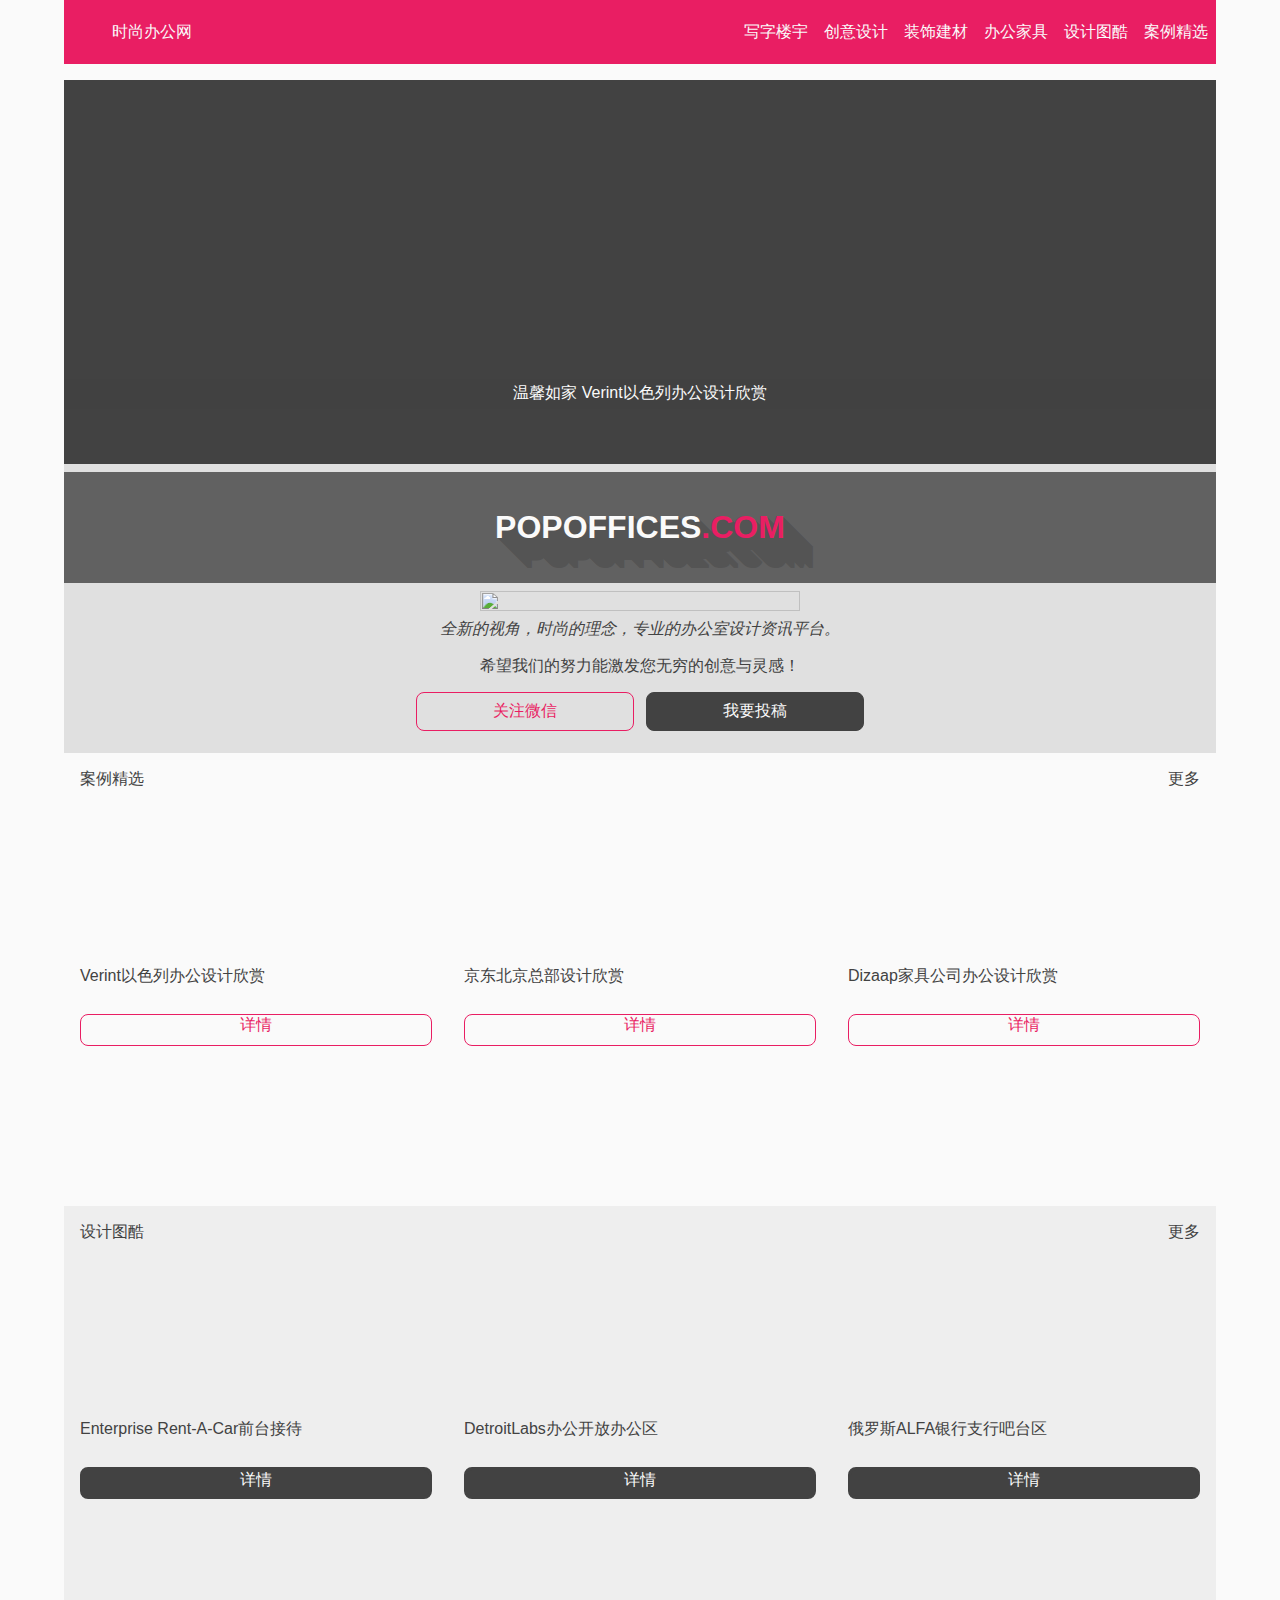
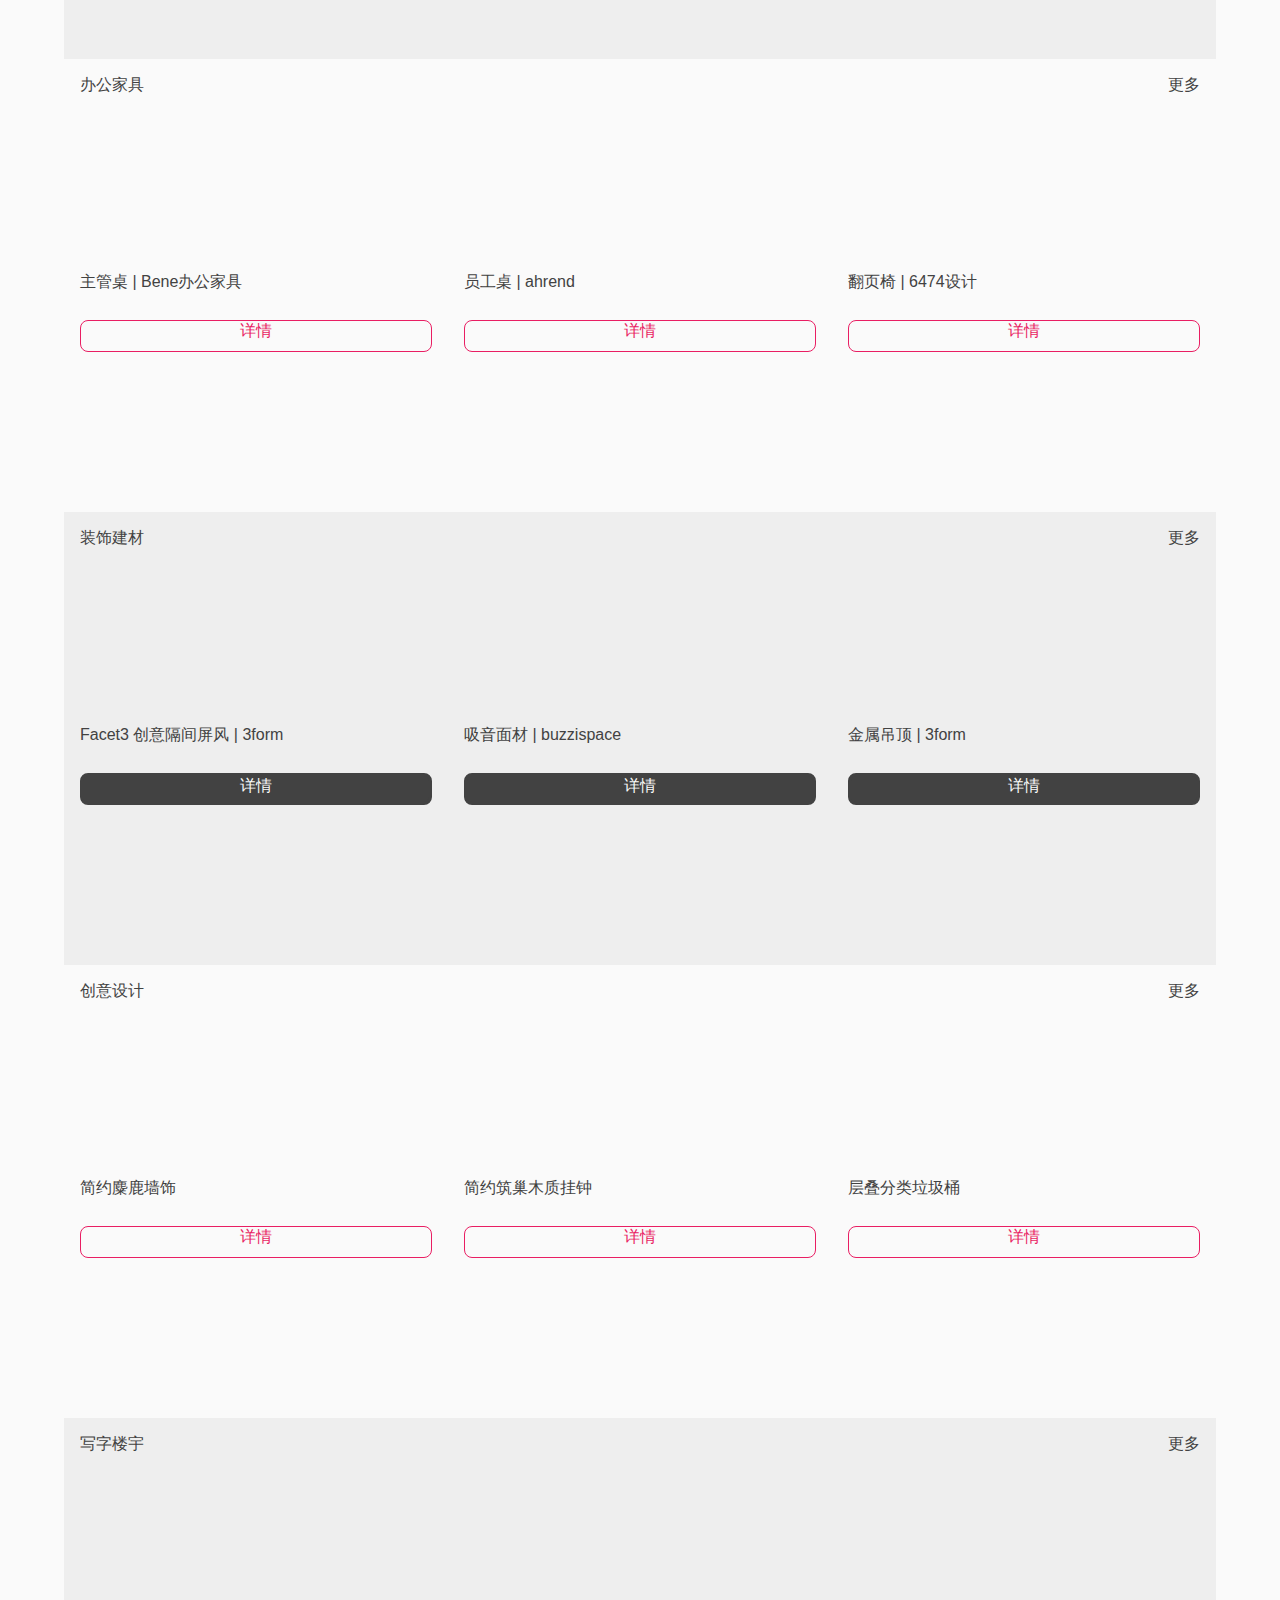
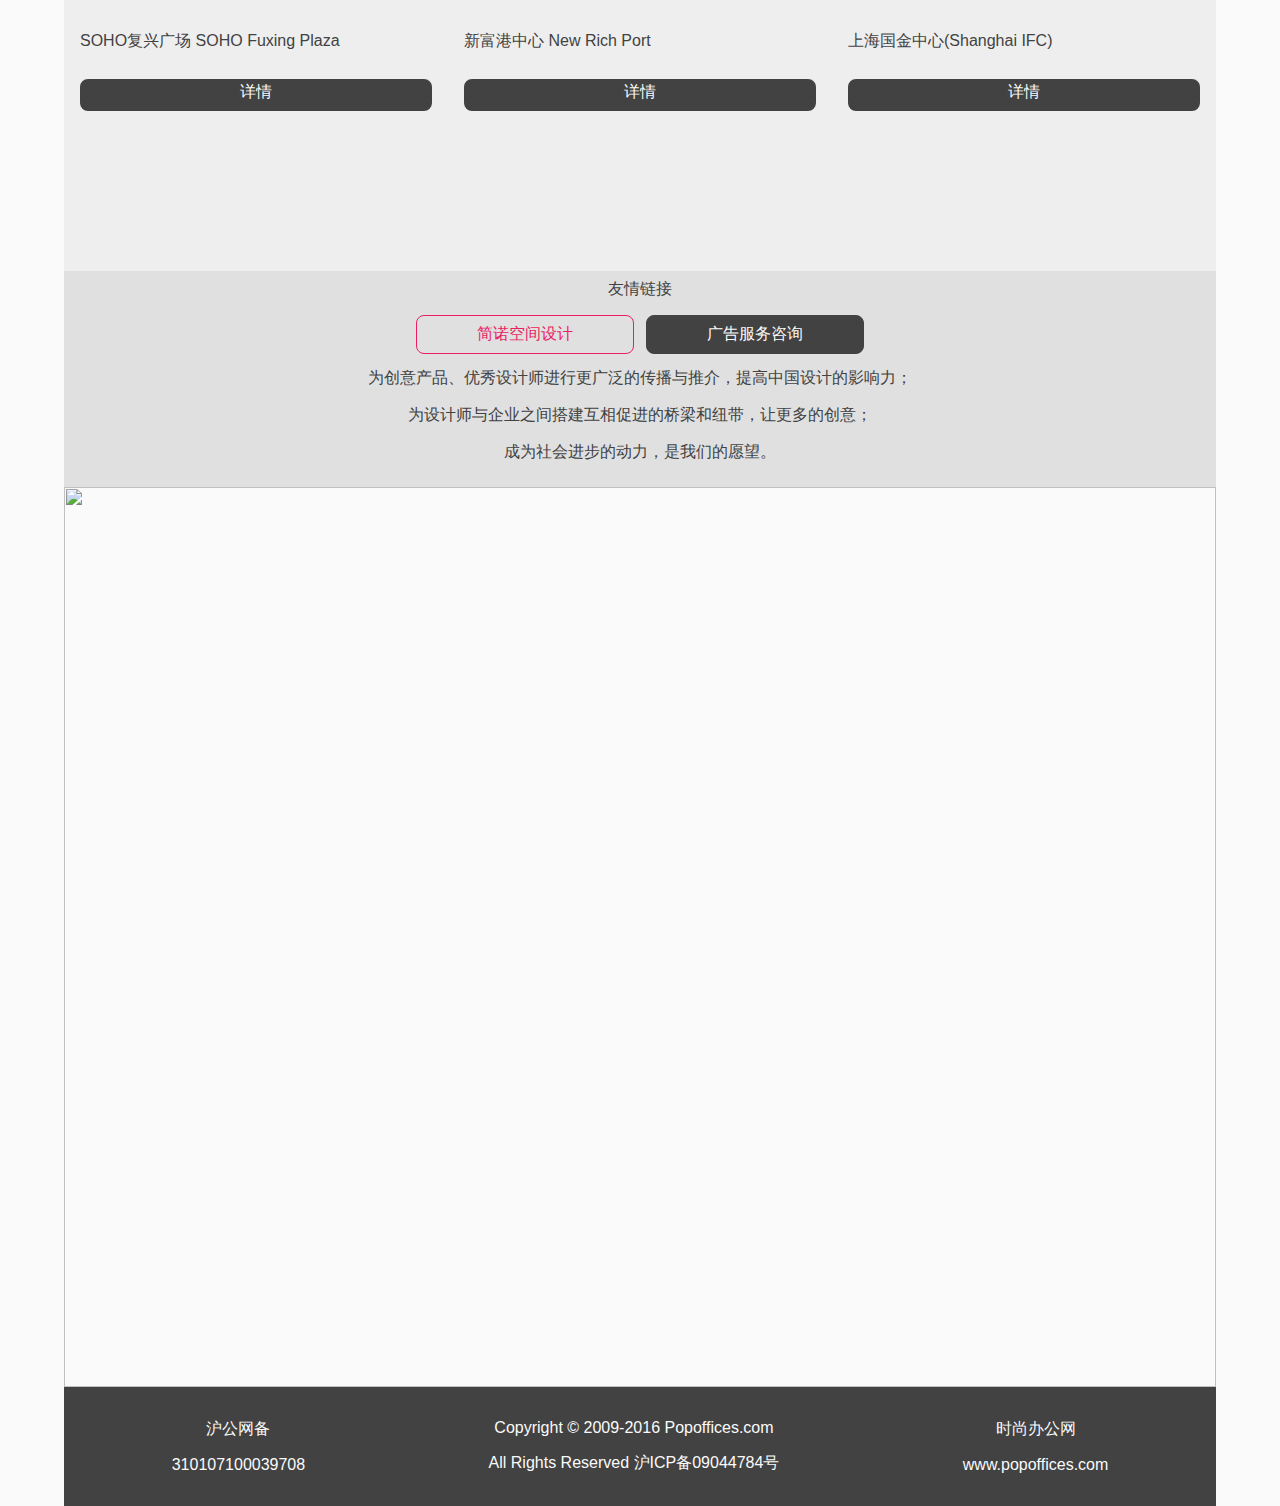
==== index.html @ f8a415f9 "Update index.html" ====
<meta name="theme-color" content="#E91E63"><meta name="viewport" content="width=device-width, initial-scale=1"><body><input type="checkbox" id="mu"/><aside><ul><li><a>时尚办公网</a></li><li><a>案例精选</a></li><li><a>设计图酷</a></li><li><a>办公家具</a></li><li><a>装饰建材</a></li><li><a>创意设计</a></li><li><a>写字楼宇</a></li></ul></aside><section><label for="mu"></label><label><img src="http://popoffices.com/image15/pop15002.png"/></label><figure><div id="F1"><p>温馨如家 Verint以色列办公设计欣赏</p></div><div id="F2"><p>多维趣味空间 京东北京总部设计欣赏</p></div><div id="F3"><p>艺术工业风 乌克兰Dizaap家具公司办公设计欣赏</p></div><div id="F4"><p>时空之旅 力德教育旗舰店设计欣赏</p></div><div id="F5"><p>华空间设计深圳总部办公设计欣赏</p></div></figure></section><main><strong><h1>POPOFFICES<span>.COM</span></h1></strong><img src="https://github.com/popoffices/popoffices.github.io/raw/master/images/code1.png"/><i>全新的视角，时尚的理念，专业的办公室设计资讯平台。</i><p>希望我们的努力能激发您无穷的创意与灵感！</p><div><a>关注微信</a><a>我要投稿</a></div></main><article><p>案例精选</p><a>更多</a><figure><div><div id="G1"></div><div id="T1"> <p>Verint以色列办公设计欣赏</p><a>详情</a></div></div><div><div id="G2"></div><div id="T2"><p>京东北京总部设计欣赏</p><a>详情</a></div></div><div><div id="G3"></div><div id="T3"><p>Dizaap家具公司办公设计欣赏</p><a>详情</a></div></div></figure></article><article><p>设计图酷</p><a>更多</a><figure><div><div id="M1"></div><div id="T1"> <p>Enterprise Rent-A-Car前台接待</p><a>详情</a></div></div><div><div id="M2"></div><div id="T2"><p>DetroitLabs办公开放办公区</p><a>详情</a></div></div><div><div id="M3"></div><div id="T3"><p>俄罗斯ALFA银行支行吧台区</p><a>详情</a></div></div></figure></article><article><p>办公家具</p><a>更多</a><figure><div><div id="E1"></div><div id="T1"> <p>主管桌 | Bene办公家具</p><a>详情</a></div></div><div><div id="E2"></div><div id="T2"><p>员工桌 | ahrend</p><a>详情</a></div></div><div><div id="E3"></div><div id="T3"><p>翻页椅 | 6474设计</p><a>详情</a></div></div></figure></article><article><p>装饰建材</p><a>更多</a><figure><div><div id="B1"></div><div id="T1"> <p>Facet3 创意隔间屏风 | 3form</p><a>详情</a></div></div><div><div id="B2"></div><div id="T2"><p>吸音面材 | buzzispace</p><a>详情</a></div></div><div><div id="B3"></div><div id="T3"><p>金属吊顶 | 3form</p><a>详情</a></div></div></figure></article><article><p>创意设计</p><a>更多</a><figure><div><div id="D1"></div><div id="T1"> <p>简约麋鹿墙饰</p><a>详情</a></div></div><div><div id="D2"></div><div id="T2"><p>简约筑巢木质挂钟</p><a>详情</a></div></div><div><div id="D3"></div><div id="T3"><p>层叠分类垃圾桶</p><a>详情</a></div></div></figure></article><article><p>写字楼宇</p><a>更多</a><figure><div><div id="R1"></div><div id="T1"> <p>SOHO复兴广场 SOHO Fuxing Plaza</p><a>详情</a></div></div><div><div id="R2"></div><div id="T2"><p>新富港中心 New Rich Port</p><a>详情</a></div></div><div><div id="R3"></div><div id="T3"><p>上海国金中心(Shanghai IFC)</p><a>详情</a></div></div></figure></article><main><p>友情链接</p><div><a>简诺空间设计</a><a>广告服务咨询</a></div><p>为创意产品、优秀设计师进行更广泛的传播与推介，提高中国设计的影响力；</p><p>为设计师与企业之间搭建互相促进的桥梁和纽带，让更多的创意；</p><p>成为社会进步的动力，是我们的愿望。</p></main><div id="AD"><img src="http://ubmcmm.baidustatic.com/media/v1/0f000FO70W9Xh4sZWvRey0.jpg"/></div><footer><div id="FO1"><p>沪公网备</p><p>310107100039708</p></div><div id="FO2"><p>Copyright © 2009-2016 Popoffices.com</p><p>All Rights Reserved 沪ICP备09044784号</p></div><div id="FO3"><p>时尚办公网</p><p>www.popoffices.com</p></div></footer></body><style>#FO1,#FO3,input{display:none}#AD{font-size:0}#AD img{width:100%}#F1,#G1{background-image:url(http://popoffices.com/design/app/005/1599/index2.jpg)}#F2,#G2{background-image:url(http://popoffices.com/design/app/005/1598/index2.jpg)}#F3,#G3{background-image:url(http://popoffices.com/design/app/005/1597/index2.jpg)}#F4{background-image:url(http://popoffices.com/design/app/005/1596/index2.jpg)}#F5{background-image:url(http://popoffices.com/design/app/005/1595/index2.jpg)}#M1{background-image:url(http://popoffices.com/design/app/003/1307/popoffices-Enterprise-Rent-A-Cars-EMEAHq-02.jpg)}#M2{background-image:url(http://popoffices.com/design/app/004/1410/popoffices-Detroit-Labs-Kraemer-01.jpg)}#M3{background-image:url(http://popoffices.com/design/app/004/1479/Popoffices-Russia-ALFA-BANK-IND-07-195.jpg)}#E1{background-image:url(http://popoffices.com/furniture/pin/fur001/01-Bene%20Office%20Furniture%20AL_Group_Management_03.jpg)}#E2{background-image:url(http://popoffices.com/furniture/pin/fur001/11-popoffices-ahrend-114_Agion.jpg)}#E3{background-image:url(http://popoffices.com/furniture/app/14002/popoffices-pages-6474-01.jpg)}#B1{background-image:url(http://popoffices.com/material/pin/mat001/008-Skype.jpg)}#B2{background-image:url(http://popoffices.com/material/pin/mat001/buzzispace-newcatalogu.jpg)}#B3{background-image:url(http://popoffices.com/material/pin/mat001/3form.jpg)}#D1{background-image:url(http://popoffices.com/supply/pin/pin01/009%E7%AE%80%E7%BA%A6%E9%BA%8B%E9%B9%BF%E5%A2%99%E9%A5%B0.jpg)}#D2{background-image:url(http://popoffices.com/supply/pin/pin01/010%E7%AE%80%E7%BA%A6%E7%AD%91%E5%B7%A2%E6%9C%A8%E8%B4%A8%E6%8C%82%E9%92%9F.jpg)}#D3{background-image:url(http://popoffices.com/supply/pin/pin01/023%E5%8F%A0%E5%8F%A0%E4%B9%90%E5%9E%83%E5%9C%BE%E5%88%86%E7%B1%BB%E6%A1%B6.jpg)}#R1{background-image:url(http://popoffices.com/rent/prj/rent/2014-SOHOFuxing/index-1.jpg)}#R2{background-image:url(http://popoffices.com/rent/prj/rent/2013020/0off13020.jpg)}#R3{background-image:url(http://popoffices.com/rent/prj/rent/2013003/off13003.jpg)}#mu:checked~:not(aside){-webkit-transform:translateX(-220px);-moz-transform:translateX(-220px);-ms-transform:translateX(-220px);-o-transform:translateX(-220px);transform:translateX(-220px)}#mu:checked~aside ul li{display:block}#mu:checked~section label:first-child:after{content:"x"}*{-webkit-box-sizing:border-box;-moz-box-sizing:border-box;box-sizing:border-box}body{font-family:'Open Sans','Helvetica Neue',Arial,'PingFang SC','Hiragino Sans GB','Microsoft YaHei','微软雅黑',sans-serif;font-size:14px;margin:0;padding:0;border:0;background:#fafafa}aside,section figure div{color:#fafafa;text-align:center}aside,section{background:#424242}aside{top:0;right:0;bottom:0;z-index:-1;position:fixed;width:220px}aside ul li{list-style-type:none;padding:1rem 0;display:none}section{overflow:hidden;width:100%;margin:0;padding:0}section figure{-webkit-animation:30s F infinite;-moz-animation:30s F infinite;-o-animation:30s F infinite;animation:30s F infinite;width:500%;position:relative;font-size:0;margin:0;display:-webkit-box;display:-webkit-flex;display:-ms-flexbox;display:-moz-box;display:flex;-webkit-box-orient:horizontal;-webkit-box-direction:normal;-webkit-flex-direction:row;-ms-flex-direction:row;-moz-box-orient:horizontal;-moz-box-direction:normal;flex-direction:row}section figure div{position:relative;padding:5.625% 0;-webkit-background-size:cover;-moz-background-size:cover;-o-background-size:cover;background-size:cover;background-repeat:no-repeat;background-position:center;-webkit-box-flex:1;-webkit-flex-grow:1;-ms-flex-positive:1;-moz-box-flex:1;flex-grow:1;-webkit-flex-shrink:1;-ms-flex-negative:1;flex-shrink:1;margin:auto 0}section figure div p,section label{color:#fafafa;position:absolute;font-size:1rem}section figure div p{background:RGBa(66,66,66,.4);bottom:10%;left:0;right:0;padding:.3rem 0;z-index:2}section label{z-index:1;padding:.5rem 1rem;top:1rem;display:block}section label:nth-of-type(1){right:1rem;border:.1rem solid #fafafa;-webkit-border-radius:.3rem;-moz-border-radius:.3rem;border-radius:.3rem}section label:nth-of-type(1):after{content:"="}section label:nth-of-type(2){font-size:0;left:1rem}section label:nth-of-type(2) img{height:2rem}section label:nth-of-type(1):hover{background:#fafafa;color:#e91e63}article{width:100%;text-align:center;margin:0;padding-bottom:1rem}article figure,article>figure>div{width:100%;display:-webkit-box;display:-webkit-flex;display:-ms-flexbox;display:-moz-box;display:flex;-webkit-box-direction:normal;-moz-box-direction:normal}article figure{clear:both;margin:0;-webkit-box-orient:vertical;-webkit-flex-direction:column;-ms-flex-direction:column;-moz-box-orient:vertical;flex-direction:column}article figure *,article>figure>div *{-webkit-box-flex:1;-webkit-flex-grow:1;-ms-flex-positive:1;-moz-box-flex:1;flex-grow:1;-webkit-flex-shrink:1;-ms-flex-negative:1;flex-shrink:1}article a,article p{display:inline-block;color:#424242;margin:1rem}article p{float:left}article a{float:right}article>figure>div{height:30vw;-webkit-box-orient:horizontal;-webkit-flex-direction:row;-ms-flex-direction:row;-moz-box-orient:horizontal;flex-direction:row}article>figure>div *{width:50%;margin:.5rem;-webkit-background-size:cover;-moz-background-size:cover;-o-background-size:cover;background-size:cover;background-repeat:no-repeat;background-position:center}article>figure>div #T1 p,article>figure>div #T2 p,article>figure>div #T3 p{color:#424242;text-align:left;width:100%}article>figure>div #T1 a,article>figure>div #T2 a,article>figure>div #T3 a{-webkit-border-radius:.5rem;-moz-border-radius:.5rem;border-radius:.5rem}article:nth-of-type(odd){background:#fafafa}article:nth-of-type(odd) figure div div a,main div a:nth-of-type(1){color:#e91e63;border:.1rem solid #e91e63}article:nth-of-type(even){background:#eee}article:nth-of-type(even) figure div div a{color:#fafafa;background:#424242;border:.2rem solid #424242}main,main div{text-align:center;display:-webkit-box;display:-webkit-flex;display:-ms-flexbox;display:-moz-box;display:flex;-webkit-box-orient:vertical;-webkit-box-direction:normal;-webkit-flex-direction:column;-ms-flex-direction:column;-moz-box-orient:vertical;-moz-box-direction:normal;flex-direction:column}main{width:100%;color:#424242;background:#e0e0e0;padding-bottom:1rem}main img{margin:0 auto;width:80%;max-width:400px}main strong{padding:1rem;background:#616161;overflow:hidden;text-shadow:0 0 #545454,1px 1px #545454,2px 2px #545454,3px 3px #545454,4px 4px #545454,5px 5px #545454,6px 6px #545454,7px 7px #545454,8px 8px #545454,9px 9px #545454,10px 10px #545454,11px 11px #545454,12px 12px #545454,13px 13px #545454,14px 14px #545454,15px 15px #545454,16px 16px #545454,17px 17px #545454,18px 18px #545454,19px 19px #545454,20px 20px #545454,21px 21px #545454,22px 22px #545454,23px 23px #545454,24px 24px #545454,25px 25px #545454,26px 26px #545454,27px 27px #545454,28px 28px #545454,29px 29px #545454,30px 30px #545454}footer div p,main strong h1{color:#fafafa}main strong span{color:#e91e63}main div{height:auto;margin:1.5rem}main div a{padding:.5rem 0;width:100%;margin:.4rem;-webkit-border-radius:.5rem;-moz-border-radius:.5rem;border-radius:.5rem;-webkit-box-flex:1;-webkit-flex-grow:1;-ms-flex-positive:1;-moz-box-flex:1;flex-grow:1;-webkit-flex-shrink:1;-ms-flex-negative:1;flex-shrink:1}main div a:nth-of-type(2){color:#fafafa;border:.1rem solid #424242;background:#424242}footer div,main>*{-webkit-box-flex:1;-webkit-flex-grow:1;-ms-flex-positive:1;-moz-box-flex:1;flex-grow:1;-webkit-flex-shrink:1;-ms-flex-negative:1;flex-shrink:1}main>*{display:block;margin:.5rem 0}footer{padding:1rem;background:#424242;display:-webkit-box;display:-webkit-flex;display:-ms-flexbox;display:-moz-box;display:flex;-webkit-box-orient:horizontal;-webkit-box-direction:normal;-webkit-flex-direction:row;-ms-flex-direction:row;-moz-box-orient:horizontal;-moz-box-direction:normal;flex-direction:row;text-align:center;color:#fafafa}footer div{text-align:center}@media screen and (min-width:720px){body{font-size:16px;margin:0 auto;width:90%}aside{background:#e91e63;position:relative;overflow:hidden;width:100%;height:4rem;z-index:1;margin-bottom:1rem}aside ul li{font-size:1rem;display:block;padding:.5rem;line-height:1rem}aside ul li:first-child{float:left}aside ul li:not(:first-child){float:right}section{padding:0}section label{display:none}section figure div{padding:3.33% 0}article>figure{-webkit-box-orient:horizontal;-webkit-flex-direction:row;-ms-flex-direction:row;-moz-box-orient:horizontal;flex-direction:row}article>figure>div{-webkit-box-orient:vertical;-webkit-flex-direction:column;-ms-flex-direction:column;-moz-box-orient:vertical;flex-direction:column}article>figure>div *{width:auto}article>figure>div * *{height:2rem}article>figure,article>figure>div,article>figure>div div,main div{-webkit-box-direction:normal;-moz-box-direction:normal}article>figure>div div{display:-webkit-box;display:-webkit-flex;display:-ms-flexbox;display:-moz-box;display:flex;-webkit-background-size:cover;-moz-background-size:cover;-o-background-size:cover;background-size:cover;background-repeat:no-repeat;background-position:center;-webkit-box-orient:vertical;-webkit-flex-direction:column;-ms-flex-direction:column;-moz-box-orient:vertical;flex-direction:column}article>figure>div div *{-webkit-box-flex:0;-webkit-flex-grow:0;-ms-flex-positive:0;-moz-box-flex:0;flex-grow:0;-webkit-flex-shrink:0;-ms-flex-negative:0;flex-shrink:0}article>figure>div div p{text-align:center}main div{width:40%;margin:0 auto;-webkit-box-orient:horizontal;-webkit-flex-direction:row;-ms-flex-direction:row;-moz-box-orient:horizontal;flex-direction:row}#FO1,#FO3{display:block}}@-moz-keyframes F{0%,to{left:0%}12.5%,87.5%{left:-100%}25%,75%{left:-200%}37.5%,62.5%{left:-300%}50%{left:-400%}}@-webkit-keyframes F{0%,to{left:0%}12.5%,87.5%{left:-100%}25%,75%{left:-200%}37.5%,62.5%{left:-300%}50%{left:-400%}}@-o-keyframes F{0%,to{left:0%}12.5%,87.5%{left:-100%}25%,75%{left:-200%}37.5%,62.5%{left:-300%}50%{left:-400%}}@keyframes F{0%,to{left:0%}12.5%,87.5%{left:-100%}25%,75%{left:-200%}37.5%,62.5%{left:-300%}50%{left:-400%}}</style>
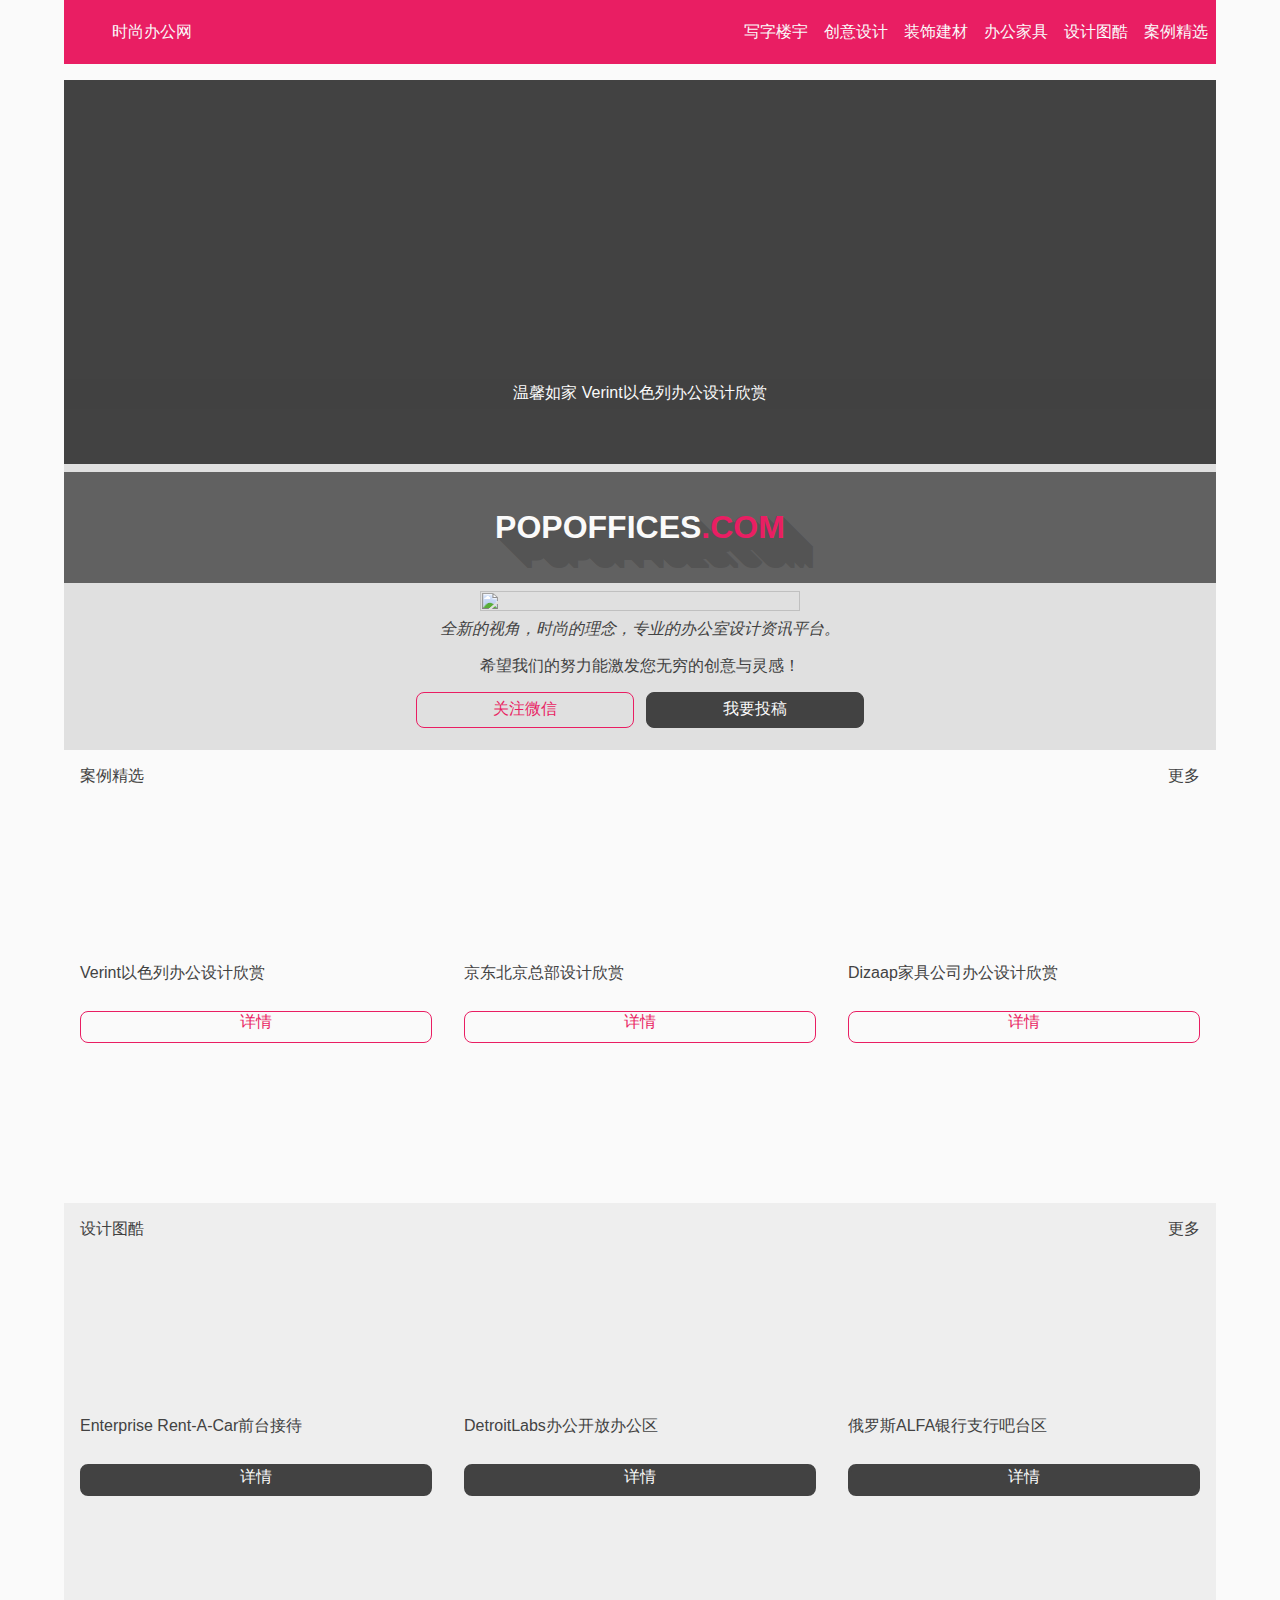
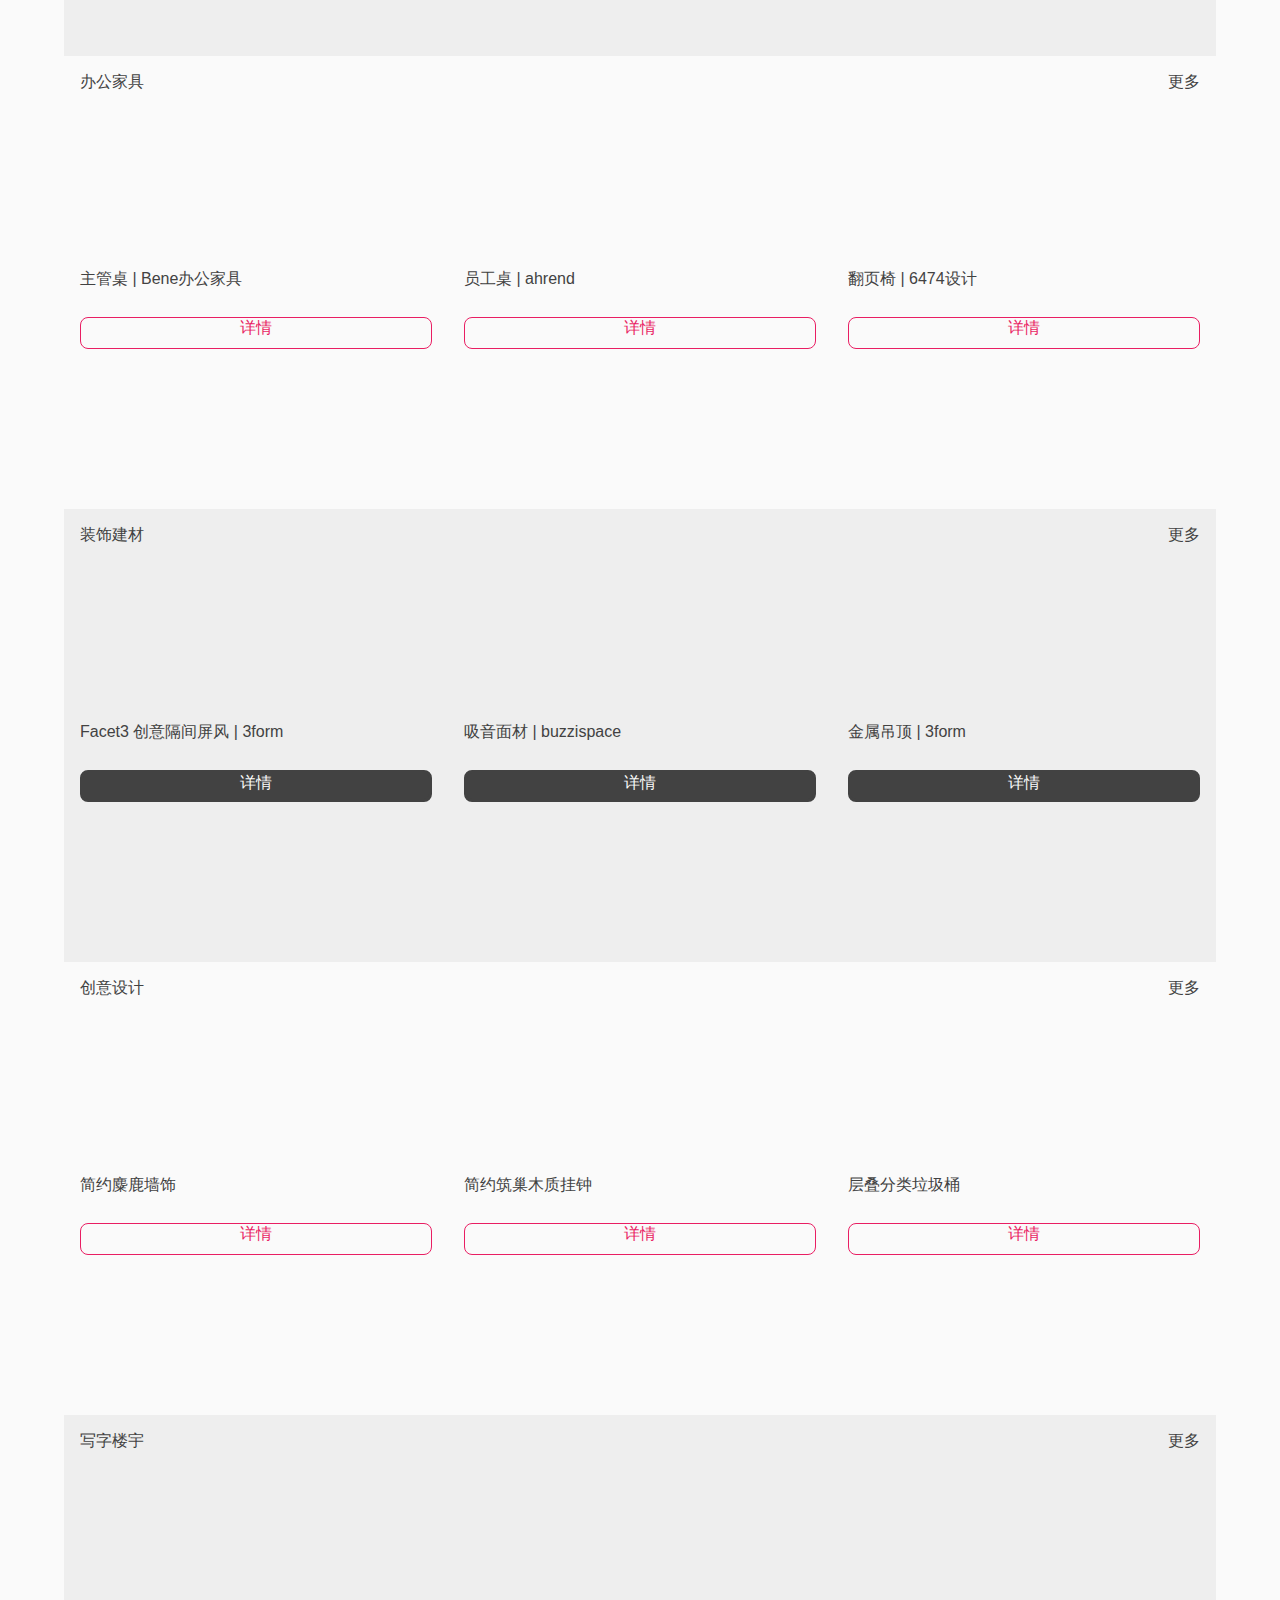
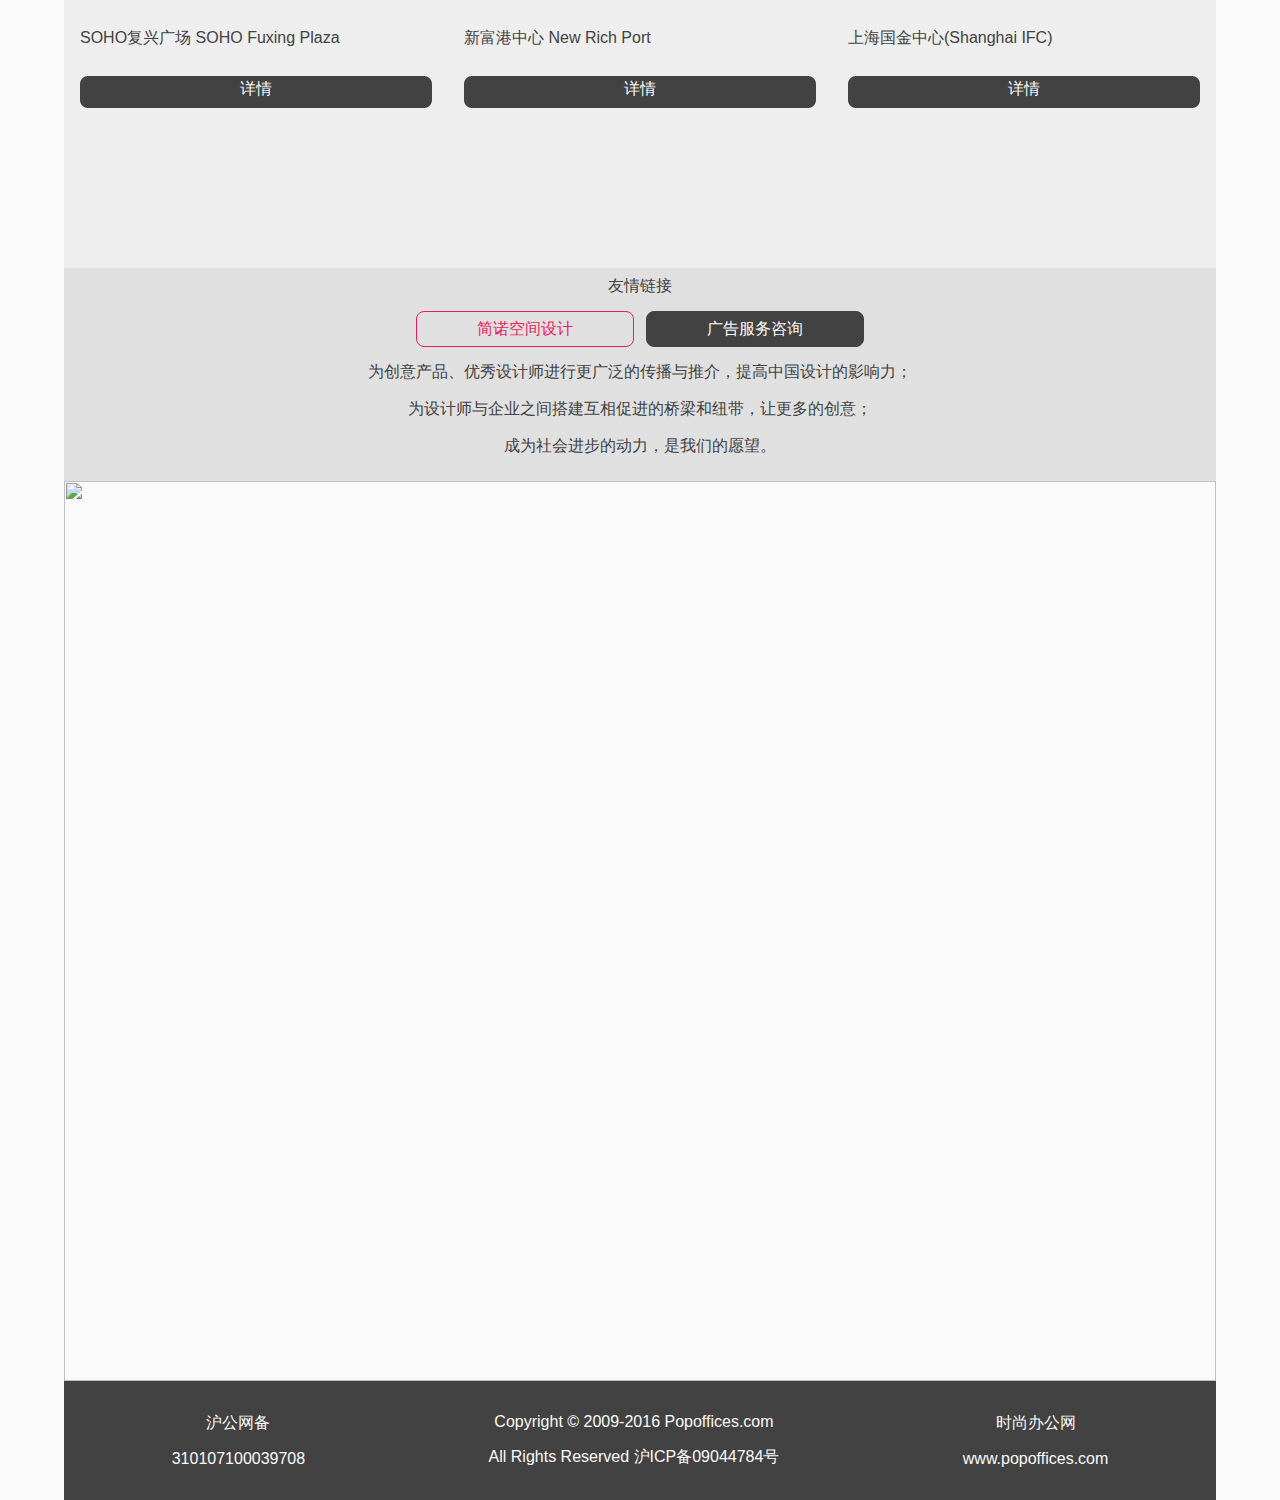
==== commit af2e7bec: "Update index.html" ====
--- a/index.html
+++ b/index.html
@@ -1 +1 @@
-<meta name="theme-color" content="#E91E63"><meta name="viewport" content="width=device-width, initial-scale=1"><body><input type="checkbox" id="mu"/><aside><ul><li><a>时尚办公网</a></li><li><a>案例精选</a></li><li><a>设计图酷</a></li><li><a>办公家具</a></li><li><a>装饰建材</a></li><li><a>创意设计</a></li><li><a>写字楼宇</a></li></ul></aside><section><label for="mu"></label><label><img src="http://popoffices.com/image15/pop15002.png"/></label><figure><div id="F1"><p>温馨如家 Verint以色列办公设计欣赏</p></div><div id="F2"><p>多维趣味空间 京东北京总部设计欣赏</p></div><div id="F3"><p>艺术工业风 乌克兰Dizaap家具公司办公设计欣赏</p></div><div id="F4"><p>时空之旅 力德教育旗舰店设计欣赏</p></div><div id="F5"><p>华空间设计深圳总部办公设计欣赏</p></div></figure></section><main><strong><h1>POPOFFICES<span>.COM</span></h1></strong><img src="https://github.com/popoffices/popoffices.github.io/raw/master/images/code1.png"/><i>全新的视角，时尚的理念，专业的办公室设计资讯平台。</i><p>希望我们的努力能激发您无穷的创意与灵感！</p><div><a>关注微信</a><a>我要投稿</a></div></main><article><p>案例精选</p><a>更多</a><figure><div><div id="G1"></div><div id="T1"> <p>Verint以色列办公设计欣赏</p><a>详情</a></div></div><div><div id="G2"></div><div id="T2"><p>京东北京总部设计欣赏</p><a>详情</a></div></div><div><div id="G3"></div><div id="T3"><p>Dizaap家具公司办公设计欣赏</p><a>详情</a></div></div></figure></article><article><p>设计图酷</p><a>更多</a><figure><div><div id="M1"></div><div id="T1"> <p>Enterprise Rent-A-Car前台接待</p><a>详情</a></div></div><div><div id="M2"></div><div id="T2"><p>DetroitLabs办公开放办公区</p><a>详情</a></div></div><div><div id="M3"></div><div id="T3"><p>俄罗斯ALFA银行支行吧台区</p><a>详情</a></div></div></figure></article><article><p>办公家具</p><a>更多</a><figure><div><div id="E1"></div><div id="T1"> <p>主管桌 | Bene办公家具</p><a>详情</a></div></div><div><div id="E2"></div><div id="T2"><p>员工桌 | ahrend</p><a>详情</a></div></div><div><div id="E3"></div><div id="T3"><p>翻页椅 | 6474设计</p><a>详情</a></div></div></figure></article><article><p>装饰建材</p><a>更多</a><figure><div><div id="B1"></div><div id="T1"> <p>Facet3 创意隔间屏风 | 3form</p><a>详情</a></div></div><div><div id="B2"></div><div id="T2"><p>吸音面材 | buzzispace</p><a>详情</a></div></div><div><div id="B3"></div><div id="T3"><p>金属吊顶 | 3form</p><a>详情</a></div></div></figure></article><article><p>创意设计</p><a>更多</a><figure><div><div id="D1"></div><div id="T1"> <p>简约麋鹿墙饰</p><a>详情</a></div></div><div><div id="D2"></div><div id="T2"><p>简约筑巢木质挂钟</p><a>详情</a></div></div><div><div id="D3"></div><div id="T3"><p>层叠分类垃圾桶</p><a>详情</a></div></div></figure></article><article><p>写字楼宇</p><a>更多</a><figure><div><div id="R1"></div><div id="T1"> <p>SOHO复兴广场 SOHO Fuxing Plaza</p><a>详情</a></div></div><div><div id="R2"></div><div id="T2"><p>新富港中心 New Rich Port</p><a>详情</a></div></div><div><div id="R3"></div><div id="T3"><p>上海国金中心(Shanghai IFC)</p><a>详情</a></div></div></figure></article><main><p>友情链接</p><div><a>简诺空间设计</a><a>广告服务咨询</a></div><p>为创意产品、优秀设计师进行更广泛的传播与推介，提高中国设计的影响力；</p><p>为设计师与企业之间搭建互相促进的桥梁和纽带，让更多的创意；</p><p>成为社会进步的动力，是我们的愿望。</p></main><div id="AD"><img src="http://ubmcmm.baidustatic.com/media/v1/0f000FO70W9Xh4sZWvRey0.jpg"/></div><footer><div id="FO1"><p>沪公网备</p><p>310107100039708</p></div><div id="FO2"><p>Copyright © 2009-2016 Popoffices.com</p><p>All Rights Reserved 沪ICP备09044784号</p></div><div id="FO3"><p>时尚办公网</p><p>www.popoffices.com</p></div></footer></body><style>#FO1,#FO3,input{display:none}#AD{font-size:0}#AD img{width:100%}#F1,#G1{background-image:url(http://popoffices.com/design/app/005/1599/index2.jpg)}#F2,#G2{background-image:url(http://popoffices.com/design/app/005/1598/index2.jpg)}#F3,#G3{background-image:url(http://popoffices.com/design/app/005/1597/index2.jpg)}#F4{background-image:url(http://popoffices.com/design/app/005/1596/index2.jpg)}#F5{background-image:url(http://popoffices.com/design/app/005/1595/index2.jpg)}#M1{background-image:url(http://popoffices.com/design/app/003/1307/popoffices-Enterprise-Rent-A-Cars-EMEAHq-02.jpg)}#M2{background-image:url(http://popoffices.com/design/app/004/1410/popoffices-Detroit-Labs-Kraemer-01.jpg)}#M3{background-image:url(http://popoffices.com/design/app/004/1479/Popoffices-Russia-ALFA-BANK-IND-07-195.jpg)}#E1{background-image:url(http://popoffices.com/furniture/pin/fur001/01-Bene%20Office%20Furniture%20AL_Group_Management_03.jpg)}#E2{background-image:url(http://popoffices.com/furniture/pin/fur001/11-popoffices-ahrend-114_Agion.jpg)}#E3{background-image:url(http://popoffices.com/furniture/app/14002/popoffices-pages-6474-01.jpg)}#B1{background-image:url(http://popoffices.com/material/pin/mat001/008-Skype.jpg)}#B2{background-image:url(http://popoffices.com/material/pin/mat001/buzzispace-newcatalogu.jpg)}#B3{background-image:url(http://popoffices.com/material/pin/mat001/3form.jpg)}#D1{background-image:url(http://popoffices.com/supply/pin/pin01/009%E7%AE%80%E7%BA%A6%E9%BA%8B%E9%B9%BF%E5%A2%99%E9%A5%B0.jpg)}#D2{background-image:url(http://popoffices.com/supply/pin/pin01/010%E7%AE%80%E7%BA%A6%E7%AD%91%E5%B7%A2%E6%9C%A8%E8%B4%A8%E6%8C%82%E9%92%9F.jpg)}#D3{background-image:url(http://popoffices.com/supply/pin/pin01/023%E5%8F%A0%E5%8F%A0%E4%B9%90%E5%9E%83%E5%9C%BE%E5%88%86%E7%B1%BB%E6%A1%B6.jpg)}#R1{background-image:url(http://popoffices.com/rent/prj/rent/2014-SOHOFuxing/index-1.jpg)}#R2{background-image:url(http://popoffices.com/rent/prj/rent/2013020/0off13020.jpg)}#R3{background-image:url(http://popoffices.com/rent/prj/rent/2013003/off13003.jpg)}#mu:checked~:not(aside){-webkit-transform:translateX(-220px);-moz-transform:translateX(-220px);-ms-transform:translateX(-220px);-o-transform:translateX(-220px);transform:translateX(-220px)}#mu:checked~aside ul li{display:block}#mu:checked~section label:first-child:after{content:"x"}*{-webkit-box-sizing:border-box;-moz-box-sizing:border-box;box-sizing:border-box}body{font-family:'Open Sans','Helvetica Neue',Arial,'PingFang SC','Hiragino Sans GB','Microsoft YaHei','微软雅黑',sans-serif;font-size:14px;margin:0;padding:0;border:0;background:#fafafa}aside,section figure div{color:#fafafa;text-align:center}aside,section{background:#424242}aside{top:0;right:0;bottom:0;z-index:-1;position:fixed;width:220px}aside ul li{list-style-type:none;padding:1rem 0;display:none}section{overflow:hidden;width:100%;margin:0;padding:0}section figure{-webkit-animation:30s F infinite;-moz-animation:30s F infinite;-o-animation:30s F infinite;animation:30s F infinite;width:500%;position:relative;font-size:0;margin:0;display:-webkit-box;display:-webkit-flex;display:-ms-flexbox;display:-moz-box;display:flex;-webkit-box-orient:horizontal;-webkit-box-direction:normal;-webkit-flex-direction:row;-ms-flex-direction:row;-moz-box-orient:horizontal;-moz-box-direction:normal;flex-direction:row}section figure div{position:relative;padding:5.625% 0;-webkit-background-size:cover;-moz-background-size:cover;-o-background-size:cover;background-size:cover;background-repeat:no-repeat;background-position:center;-webkit-box-flex:1;-webkit-flex-grow:1;-ms-flex-positive:1;-moz-box-flex:1;flex-grow:1;-webkit-flex-shrink:1;-ms-flex-negative:1;flex-shrink:1;margin:auto 0}section figure div p,section label{color:#fafafa;position:absolute;font-size:1rem}section figure div p{background:RGBa(66,66,66,.4);bottom:10%;left:0;right:0;padding:.3rem 0;z-index:2}section label{z-index:1;padding:.5rem 1rem;top:1rem;display:block}section label:nth-of-type(1){right:1rem;border:.1rem solid #fafafa;-webkit-border-radius:.3rem;-moz-border-radius:.3rem;border-radius:.3rem}section label:nth-of-type(1):after{content:"="}section label:nth-of-type(2){font-size:0;left:1rem}section label:nth-of-type(2) img{height:2rem}section label:nth-of-type(1):hover{background:#fafafa;color:#e91e63}article{width:100%;text-align:center;margin:0;padding-bottom:1rem}article figure,article>figure>div{width:100%;display:-webkit-box;display:-webkit-flex;display:-ms-flexbox;display:-moz-box;display:flex;-webkit-box-direction:normal;-moz-box-direction:normal}article figure{clear:both;margin:0;-webkit-box-orient:vertical;-webkit-flex-direction:column;-ms-flex-direction:column;-moz-box-orient:vertical;flex-direction:column}article figure *,article>figure>div *{-webkit-box-flex:1;-webkit-flex-grow:1;-ms-flex-positive:1;-moz-box-flex:1;flex-grow:1;-webkit-flex-shrink:1;-ms-flex-negative:1;flex-shrink:1}article a,article p{display:inline-block;color:#424242;margin:1rem}article p{float:left}article a{float:right}article>figure>div{height:30vw;-webkit-box-orient:horizontal;-webkit-flex-direction:row;-ms-flex-direction:row;-moz-box-orient:horizontal;flex-direction:row}article>figure>div *{width:50%;margin:.5rem;-webkit-background-size:cover;-moz-background-size:cover;-o-background-size:cover;background-size:cover;background-repeat:no-repeat;background-position:center}article>figure>div #T1 p,article>figure>div #T2 p,article>figure>div #T3 p{color:#424242;text-align:left;width:100%}article>figure>div #T1 a,article>figure>div #T2 a,article>figure>div #T3 a{-webkit-border-radius:.5rem;-moz-border-radius:.5rem;border-radius:.5rem}article:nth-of-type(odd){background:#fafafa}article:nth-of-type(odd) figure div div a,main div a:nth-of-type(1){color:#e91e63;border:.1rem solid #e91e63}article:nth-of-type(even){background:#eee}article:nth-of-type(even) figure div div a{color:#fafafa;background:#424242;border:.2rem solid #424242}main,main div{text-align:center;display:-webkit-box;display:-webkit-flex;display:-ms-flexbox;display:-moz-box;display:flex;-webkit-box-orient:vertical;-webkit-box-direction:normal;-webkit-flex-direction:column;-ms-flex-direction:column;-moz-box-orient:vertical;-moz-box-direction:normal;flex-direction:column}main{width:100%;color:#424242;background:#e0e0e0;padding-bottom:1rem}main img{margin:0 auto;width:80%;max-width:400px}main strong{padding:1rem;background:#616161;overflow:hidden;text-shadow:0 0 #545454,1px 1px #545454,2px 2px #545454,3px 3px #545454,4px 4px #545454,5px 5px #545454,6px 6px #545454,7px 7px #545454,8px 8px #545454,9px 9px #545454,10px 10px #545454,11px 11px #545454,12px 12px #545454,13px 13px #545454,14px 14px #545454,15px 15px #545454,16px 16px #545454,17px 17px #545454,18px 18px #545454,19px 19px #545454,20px 20px #545454,21px 21px #545454,22px 22px #545454,23px 23px #545454,24px 24px #545454,25px 25px #545454,26px 26px #545454,27px 27px #545454,28px 28px #545454,29px 29px #545454,30px 30px #545454}footer div p,main strong h1{color:#fafafa}main strong span{color:#e91e63}main div{height:auto;margin:1.5rem}main div a{padding:.5rem 0;width:100%;margin:.4rem;-webkit-border-radius:.5rem;-moz-border-radius:.5rem;border-radius:.5rem;-webkit-box-flex:1;-webkit-flex-grow:1;-ms-flex-positive:1;-moz-box-flex:1;flex-grow:1;-webkit-flex-shrink:1;-ms-flex-negative:1;flex-shrink:1}main div a:nth-of-type(2){color:#fafafa;border:.1rem solid #424242;background:#424242}footer div,main>*{-webkit-box-flex:1;-webkit-flex-grow:1;-ms-flex-positive:1;-moz-box-flex:1;flex-grow:1;-webkit-flex-shrink:1;-ms-flex-negative:1;flex-shrink:1}main>*{display:block;margin:.5rem 0}footer{padding:1rem;background:#424242;display:-webkit-box;display:-webkit-flex;display:-ms-flexbox;display:-moz-box;display:flex;-webkit-box-orient:horizontal;-webkit-box-direction:normal;-webkit-flex-direction:row;-ms-flex-direction:row;-moz-box-orient:horizontal;-moz-box-direction:normal;flex-direction:row;text-align:center;color:#fafafa}footer div{text-align:center}@media screen and (min-width:720px){body{font-size:16px;margin:0 auto;width:90%}aside{background:#e91e63;position:relative;overflow:hidden;width:100%;height:4rem;z-index:1;margin-bottom:1rem}aside ul li{font-size:1rem;display:block;padding:.5rem;line-height:1rem}aside ul li:first-child{float:left}aside ul li:not(:first-child){float:right}section{padding:0}section label{display:none}section figure div{padding:3.33% 0}article>figure{-webkit-box-orient:horizontal;-webkit-flex-direction:row;-ms-flex-direction:row;-moz-box-orient:horizontal;flex-direction:row}article>figure>div{-webkit-box-orient:vertical;-webkit-flex-direction:column;-ms-flex-direction:column;-moz-box-orient:vertical;flex-direction:column}article>figure>div *{width:auto}article>figure>div * *{height:2rem}article>figure,article>figure>div,article>figure>div div,main div{-webkit-box-direction:normal;-moz-box-direction:normal}article>figure>div div{display:-webkit-box;display:-webkit-flex;display:-ms-flexbox;display:-moz-box;display:flex;-webkit-background-size:cover;-moz-background-size:cover;-o-background-size:cover;background-size:cover;background-repeat:no-repeat;background-position:center;-webkit-box-orient:vertical;-webkit-flex-direction:column;-ms-flex-direction:column;-moz-box-orient:vertical;flex-direction:column}article>figure>div div *{-webkit-box-flex:0;-webkit-flex-grow:0;-ms-flex-positive:0;-moz-box-flex:0;flex-grow:0;-webkit-flex-shrink:0;-ms-flex-negative:0;flex-shrink:0}article>figure>div div p{text-align:center}main div{width:40%;margin:0 auto;-webkit-box-orient:horizontal;-webkit-flex-direction:row;-ms-flex-direction:row;-moz-box-orient:horizontal;flex-direction:row}#FO1,#FO3{display:block}}@-moz-keyframes F{0%,to{left:0%}12.5%,87.5%{left:-100%}25%,75%{left:-200%}37.5%,62.5%{left:-300%}50%{left:-400%}}@-webkit-keyframes F{0%,to{left:0%}12.5%,87.5%{left:-100%}25%,75%{left:-200%}37.5%,62.5%{left:-300%}50%{left:-400%}}@-o-keyframes F{0%,to{left:0%}12.5%,87.5%{left:-100%}25%,75%{left:-200%}37.5%,62.5%{left:-300%}50%{left:-400%}}@keyframes F{0%,to{left:0%}12.5%,87.5%{left:-100%}25%,75%{left:-200%}37.5%,62.5%{left:-300%}50%{left:-400%}}</style>
+<link rel="shortcut icon" href="/favicon.ico"/><meta name="theme-color" content="#E91E63"><meta name="viewport" content="width=device-width, initial-scale=1"><body><input type="checkbox" id="mu"/><aside><ul><li><a>时尚办公网</a></li><li><a>案例精选</a></li><li><a>设计图酷</a></li><li><a>办公家具</a></li><li><a>装饰建材</a></li><li><a>创意设计</a></li><li><a>写字楼宇</a></li></ul></aside><section><label for="mu"></label><label><img src="http://popoffices.com/image15/pop15002.png"/></label><figure><div id="F1"><p>温馨如家 Verint以色列办公设计欣赏</p></div><div id="F2"><p>多维趣味空间 京东北京总部设计欣赏</p></div><div id="F3"><p>艺术工业风 乌克兰Dizaap家具公司办公设计欣赏</p></div><div id="F4"><p>时空之旅 力德教育旗舰店设计欣赏</p></div><div id="F5"><p>华空间设计深圳总部办公设计欣赏</p></div></figure></section><main><strong><h1>POPOFFICES<span>.COM</span></h1></strong><img src="https://github.com/popoffices/popoffices.github.io/raw/master/images/code1.png"/><i>全新的视角，时尚的理念，专业的办公室设计资讯平台。</i><p>希望我们的努力能激发您无穷的创意与灵感！</p><div><a>关注微信</a><a>我要投稿</a></div></main><article><p>案例精选</p><a>更多</a><figure><div><div id="G1"></div><div id="T1"> <p>Verint以色列办公设计欣赏</p><a>详情</a></div></div><div><div id="G2"></div><div id="T2"><p>京东北京总部设计欣赏</p><a>详情</a></div></div><div><div id="G3"></div><div id="T3"><p>Dizaap家具公司办公设计欣赏</p><a>详情</a></div></div></figure></article><article><p>设计图酷</p><a>更多</a><figure><div><div id="M1"></div><div id="T1"> <p>Enterprise Rent-A-Car前台接待</p><a>详情</a></div></div><div><div id="M2"></div><div id="T2"><p>DetroitLabs办公开放办公区</p><a>详情</a></div></div><div><div id="M3"></div><div id="T3"><p>俄罗斯ALFA银行支行吧台区</p><a>详情</a></div></div></figure></article><article><p>办公家具</p><a>更多</a><figure><div><div id="E1"></div><div id="T1"> <p>主管桌 | Bene办公家具</p><a>详情</a></div></div><div><div id="E2"></div><div id="T2"><p>员工桌 | ahrend</p><a>详情</a></div></div><div><div id="E3"></div><div id="T3"><p>翻页椅 | 6474设计</p><a>详情</a></div></div></figure></article><article><p>装饰建材</p><a>更多</a><figure><div><div id="B1"></div><div id="T1"> <p>Facet3 创意隔间屏风 | 3form</p><a>详情</a></div></div><div><div id="B2"></div><div id="T2"><p>吸音面材 | buzzispace</p><a>详情</a></div></div><div><div id="B3"></div><div id="T3"><p>金属吊顶 | 3form</p><a>详情</a></div></div></figure></article><article><p>创意设计</p><a>更多</a><figure><div><div id="D1"></div><div id="T1"> <p>简约麋鹿墙饰</p><a>详情</a></div></div><div><div id="D2"></div><div id="T2"><p>简约筑巢木质挂钟</p><a>详情</a></div></div><div><div id="D3"></div><div id="T3"><p>层叠分类垃圾桶</p><a>详情</a></div></div></figure></article><article><p>写字楼宇</p><a>更多</a><figure><div><div id="R1"></div><div id="T1"> <p>SOHO复兴广场 SOHO Fuxing Plaza</p><a>详情</a></div></div><div><div id="R2"></div><div id="T2"><p>新富港中心 New Rich Port</p><a>详情</a></div></div><div><div id="R3"></div><div id="T3"><p>上海国金中心(Shanghai IFC)</p><a>详情</a></div></div></figure></article><main><p>友情链接</p><div><a>简诺空间设计</a><a>广告服务咨询</a></div><p>为创意产品、优秀设计师进行更广泛的传播与推介，提高中国设计的影响力；</p><p>为设计师与企业之间搭建互相促进的桥梁和纽带，让更多的创意；</p><p>成为社会进步的动力，是我们的愿望。</p></main><div id="AD"><img src="http://ubmcmm.baidustatic.com/media/v1/0f000FO70W9Xh4sZWvRey0.jpg"/></div><footer><div id="FO1"><p>沪公网备</p><p>310107100039708</p></div><div id="FO2"><p>Copyright © 2009-2016 Popoffices.com</p><p>All Rights Reserved 沪ICP备09044784号</p></div><div id="FO3"><p>时尚办公网</p><p>www.popoffices.com</p></div></footer></body><style>#FO1,#FO3,input{display:none}#AD{font-size:0}#AD img{width:100%}#F1,#G1{background-image:url(http://popoffices.com/design/app/005/1599/index2.jpg)}#F2,#G2{background-image:url(http://popoffices.com/design/app/005/1598/index2.jpg)}#F3,#G3{background-image:url(http://popoffices.com/design/app/005/1597/index2.jpg)}#F4{background-image:url(http://popoffices.com/design/app/005/1596/index2.jpg)}#F5{background-image:url(http://popoffices.com/design/app/005/1595/index2.jpg)}#M1{background-image:url(http://popoffices.com/design/app/003/1307/popoffices-Enterprise-Rent-A-Cars-EMEAHq-02.jpg)}#M2{background-image:url(http://popoffices.com/design/app/004/1410/popoffices-Detroit-Labs-Kraemer-01.jpg)}#M3{background-image:url(http://popoffices.com/design/app/004/1479/Popoffices-Russia-ALFA-BANK-IND-07-195.jpg)}#E1{background-image:url(http://popoffices.com/furniture/pin/fur001/01-Bene%20Office%20Furniture%20AL_Group_Management_03.jpg)}#E2{background-image:url(http://popoffices.com/furniture/pin/fur001/11-popoffices-ahrend-114_Agion.jpg)}#E3{background-image:url(http://popoffices.com/furniture/app/14002/popoffices-pages-6474-01.jpg)}#B1{background-image:url(http://popoffices.com/material/pin/mat001/008-Skype.jpg)}#B2{background-image:url(http://popoffices.com/material/pin/mat001/buzzispace-newcatalogu.jpg)}#B3{background-image:url(http://popoffices.com/material/pin/mat001/3form.jpg)}#D1{background-image:url(http://popoffices.com/supply/pin/pin01/009%E7%AE%80%E7%BA%A6%E9%BA%8B%E9%B9%BF%E5%A2%99%E9%A5%B0.jpg)}#D2{background-image:url(http://popoffices.com/supply/pin/pin01/010%E7%AE%80%E7%BA%A6%E7%AD%91%E5%B7%A2%E6%9C%A8%E8%B4%A8%E6%8C%82%E9%92%9F.jpg)}#D3{background-image:url(http://popoffices.com/supply/pin/pin01/023%E5%8F%A0%E5%8F%A0%E4%B9%90%E5%9E%83%E5%9C%BE%E5%88%86%E7%B1%BB%E6%A1%B6.jpg)}#R1{background-image:url(http://popoffices.com/rent/prj/rent/2014-SOHOFuxing/index-1.jpg)}#R2{background-image:url(http://popoffices.com/rent/prj/rent/2013020/0off13020.jpg)}#R3{background-image:url(http://popoffices.com/rent/prj/rent/2013003/off13003.jpg)}#mu:checked~:not(aside){-webkit-transform:translateX(-220px);-moz-transform:translateX(-220px);-ms-transform:translateX(-220px);-o-transform:translateX(-220px);transform:translateX(-220px)}#mu:checked~aside ul li{display:block}#mu:checked~section label:first-child:after{content:"x"}*{-webkit-box-sizing:border-box;-moz-box-sizing:border-box;box-sizing:border-box}body{font-family:'Open Sans','Helvetica Neue',Arial,'PingFang SC','Hiragino Sans GB','Microsoft YaHei','微软雅黑',sans-serif;font-size:14px;margin:0;padding:0;border:0;background:#fafafa}a{cursor:pointer}aside,section figure div{color:#fafafa;text-align:center}aside,section{background:#424242}aside{top:0;right:0;bottom:0;z-index:-1;position:fixed;width:220px}aside ul li{list-style-type:none;padding:1rem 0;display:none}section{overflow:hidden;width:100%;margin:0;padding:0}section figure{-webkit-animation:30s F infinite;-moz-animation:30s F infinite;-o-animation:30s F infinite;animation:30s F infinite;width:500%;position:relative;font-size:0;margin:0;display:-webkit-box;display:-webkit-flex;display:-moz-box;display:-ms-flexbox;display:flex;-webkit-box-orient:horizontal;-webkit-box-direction:normal;-webkit-flex-direction:row;-moz-box-orient:horizontal;-moz-box-direction:normal;-ms-flex-direction:row;flex-direction:row}section figure div{position:relative;padding:5.625% 0;-webkit-background-size:cover;-moz-background-size:cover;-o-background-size:cover;background-size:cover;background-repeat:no-repeat;background-position:center;-webkit-box-flex:1;-webkit-flex-grow:1;-moz-box-flex:1;-ms-flex-positive:1;flex-grow:1;-webkit-flex-shrink:1;-ms-flex-negative:1;flex-shrink:1;-webkit-flex-basis:1;-ms-flex-preferred-size:1;flex-basis:1;margin:auto 0}section figure div p,section label{color:#fafafa;position:absolute;font-size:1rem}section figure div p{background:RGBa(66,66,66,.4);bottom:10%;left:0;right:0;padding:.3rem 0;z-index:2}section label{z-index:1;padding:.5rem 1rem;top:1rem;display:block}section label:nth-of-type(1){right:1rem;border:.1rem solid #fafafa;-webkit-border-radius:.3rem;-moz-border-radius:.3rem;border-radius:.3rem}section label:nth-of-type(1):after{content:"="}section label:nth-of-type(2){font-size:0;left:1rem}section label:nth-of-type(2) img{height:2rem}section label:nth-of-type(1):hover{background:#fafafa;color:#e91e63}article{width:100%;text-align:center;margin:0;padding-bottom:1rem}article figure,article>figure>div{width:100%;display:-webkit-box;display:-webkit-flex;display:-moz-box;display:-ms-flexbox;display:flex;-webkit-box-direction:normal;-moz-box-direction:normal}article figure{clear:both;margin:0;-webkit-box-orient:vertical;-webkit-flex-direction:column;-moz-box-orient:vertical;-ms-flex-direction:column;flex-direction:column}article figure *,article>figure>div *{-webkit-box-flex:1;-webkit-flex-grow:1;-moz-box-flex:1;-ms-flex-positive:1;flex-grow:1;-webkit-flex-shrink:1;-ms-flex-negative:1;flex-shrink:1;-webkit-flex-basis:1;-ms-flex-preferred-size:1;flex-basis:1}article a,article p{display:inline-block;color:#424242;margin:1rem}article p{float:left}article a{float:right}article>figure>div{height:30vw;-webkit-box-orient:horizontal;-webkit-flex-direction:row;-moz-box-orient:horizontal;-ms-flex-direction:row;flex-direction:row}article>figure>div *{width:50%;margin:.5rem;-webkit-background-size:cover;-moz-background-size:cover;-o-background-size:cover;background-size:cover;background-repeat:no-repeat;background-position:center}article>figure>div #T1 p,article>figure>div #T2 p,article>figure>div #T3 p{color:#424242;text-align:left;width:100%}article>figure>div #T1 a,article>figure>div #T2 a,article>figure>div #T3 a{-webkit-border-radius:.5rem;-moz-border-radius:.5rem;border-radius:.5rem}article:nth-of-type(odd){background:#fafafa}article:nth-of-type(odd) figure div div a,main div a:nth-of-type(1){color:#e91e63;border:.1rem solid #e91e63}article:nth-of-type(even){background:#eee}article:nth-of-type(even) figure div div a{color:#fafafa;background:#424242;border:.2rem solid #424242}main,main div{text-align:center;display:-webkit-box;display:-webkit-flex;display:-moz-box;display:-ms-flexbox;display:flex;-webkit-box-orient:vertical;-webkit-box-direction:normal;-webkit-flex-direction:column;-moz-box-orient:vertical;-moz-box-direction:normal;-ms-flex-direction:column;flex-direction:column}main{width:100%;color:#424242;background:#e0e0e0;padding-bottom:1rem}main img{margin:0 auto;width:80%;max-width:400px}main strong{padding:1rem;background:#616161;overflow:hidden;text-shadow:0 0 #545454,1px 1px #545454,2px 2px #545454,3px 3px #545454,4px 4px #545454,5px 5px #545454,6px 6px #545454,7px 7px #545454,8px 8px #545454,9px 9px #545454,10px 10px #545454,11px 11px #545454,12px 12px #545454,13px 13px #545454,14px 14px #545454,15px 15px #545454,16px 16px #545454,17px 17px #545454,18px 18px #545454,19px 19px #545454,20px 20px #545454,21px 21px #545454,22px 22px #545454,23px 23px #545454,24px 24px #545454,25px 25px #545454,26px 26px #545454,27px 27px #545454,28px 28px #545454,29px 29px #545454,30px 30px #545454}footer div p,main strong h1{color:#fafafa}main strong span{color:#e91e63}main div{height:auto;margin:1.5rem}main div a{padding:.4rem 0;width:100%;margin:.4rem;-webkit-border-radius:.5rem;-moz-border-radius:.5rem;border-radius:.5rem;-webkit-box-flex:1;-webkit-flex-grow:1;-moz-box-flex:1;-ms-flex-positive:1;flex-grow:1;-webkit-flex-shrink:1;-ms-flex-negative:1;flex-shrink:1;-webkit-flex-basis:1;-ms-flex-preferred-size:1;flex-basis:1}main div a:nth-of-type(2){color:#fafafa;border:.1rem solid #424242;background:#424242}footer div,main>*{-webkit-box-flex:1;-webkit-flex-grow:1;-moz-box-flex:1;-ms-flex-positive:1;flex-grow:1;-webkit-flex-shrink:1;-ms-flex-negative:1;flex-shrink:1;-webkit-flex-basis:1;-ms-flex-preferred-size:1;flex-basis:1}main>*{display:block;margin:.5rem 0}footer{padding:1rem;background:#424242;display:-webkit-box;display:-webkit-flex;display:-moz-box;display:-ms-flexbox;display:flex;-webkit-box-orient:horizontal;-webkit-box-direction:normal;-webkit-flex-direction:row;-moz-box-orient:horizontal;-moz-box-direction:normal;-ms-flex-direction:row;flex-direction:row;text-align:center;color:#fafafa}footer div{text-align:center}@media screen and (min-width:720px){body{font-size:16px;margin:0 auto;width:90%}aside{background:#e91e63;position:relative;overflow:hidden;width:100%;height:4rem;z-index:1;margin-bottom:1rem}aside ul li{font-size:1rem;display:block;padding:.5rem;line-height:1rem}aside ul li:first-child{float:left}aside ul li:not(:first-child){float:right}section{padding:0}section label{display:none}section figure div{padding:3.33% 0}article>figure{-webkit-box-orient:horizontal;-webkit-flex-direction:row;-moz-box-orient:horizontal;-ms-flex-direction:row;flex-direction:row}article>figure>div{-webkit-box-orient:vertical;-webkit-flex-direction:column;-moz-box-orient:vertical;-ms-flex-direction:column;flex-direction:column}article>figure>div *{width:auto}article>figure>div * *{height:2rem}article>figure,article>figure>div,article>figure>div div,main div{-webkit-box-direction:normal;-moz-box-direction:normal}article>figure>div div{display:-webkit-box;display:-webkit-flex;display:-moz-box;display:-ms-flexbox;display:flex;-webkit-background-size:cover;-moz-background-size:cover;-o-background-size:cover;background-size:cover;background-repeat:no-repeat;background-position:center;-webkit-box-orient:vertical;-webkit-flex-direction:column;-moz-box-orient:vertical;-ms-flex-direction:column;flex-direction:column}article>figure>div div *{-webkit-box-flex:0;-webkit-flex-grow:0;-moz-box-flex:0;-ms-flex-positive:0;flex-grow:0;-webkit-flex-shrink:1;-ms-flex-negative:1;flex-shrink:1;-webkit-flex-basis:1;-ms-flex-preferred-size:1;flex-basis:1}main div{width:40%;margin:0 auto;-webkit-box-orient:horizontal;-webkit-flex-direction:row;-moz-box-orient:horizontal;-ms-flex-direction:row;flex-direction:row}#FO1,#FO3{display:block}}@-moz-keyframes F{0%,to{left:0%}12.5%,87.5%{left:-100%}25%,75%{left:-200%}37.5%,62.5%{left:-300%}50%{left:-400%}}@-webkit-keyframes F{0%,to{left:0%}12.5%,87.5%{left:-100%}25%,75%{left:-200%}37.5%,62.5%{left:-300%}50%{left:-400%}}@-o-keyframes F{0%,to{left:0%}12.5%,87.5%{left:-100%}25%,75%{left:-200%}37.5%,62.5%{left:-300%}50%{left:-400%}}@keyframes F{0%,to{left:0%}12.5%,87.5%{left:-100%}25%,75%{left:-200%}37.5%,62.5%{left:-300%}50%{left:-400%}}</style>
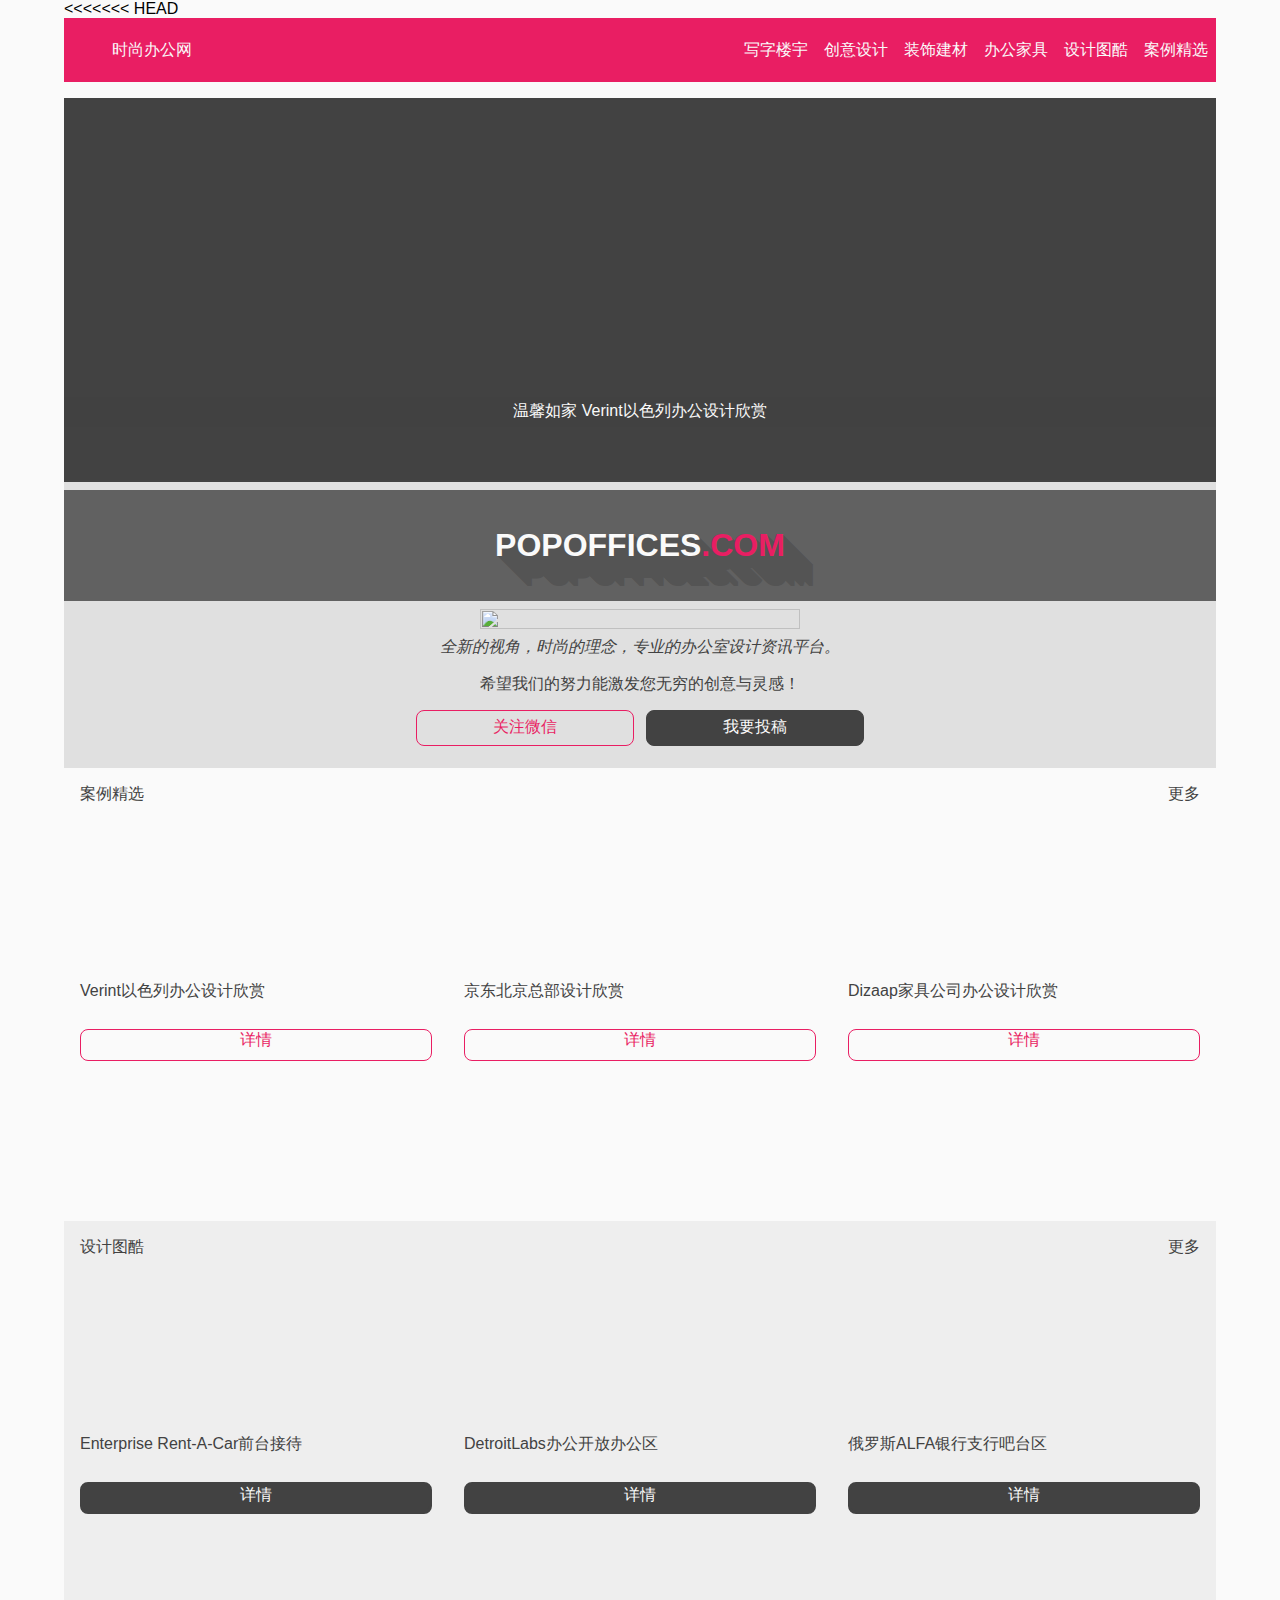
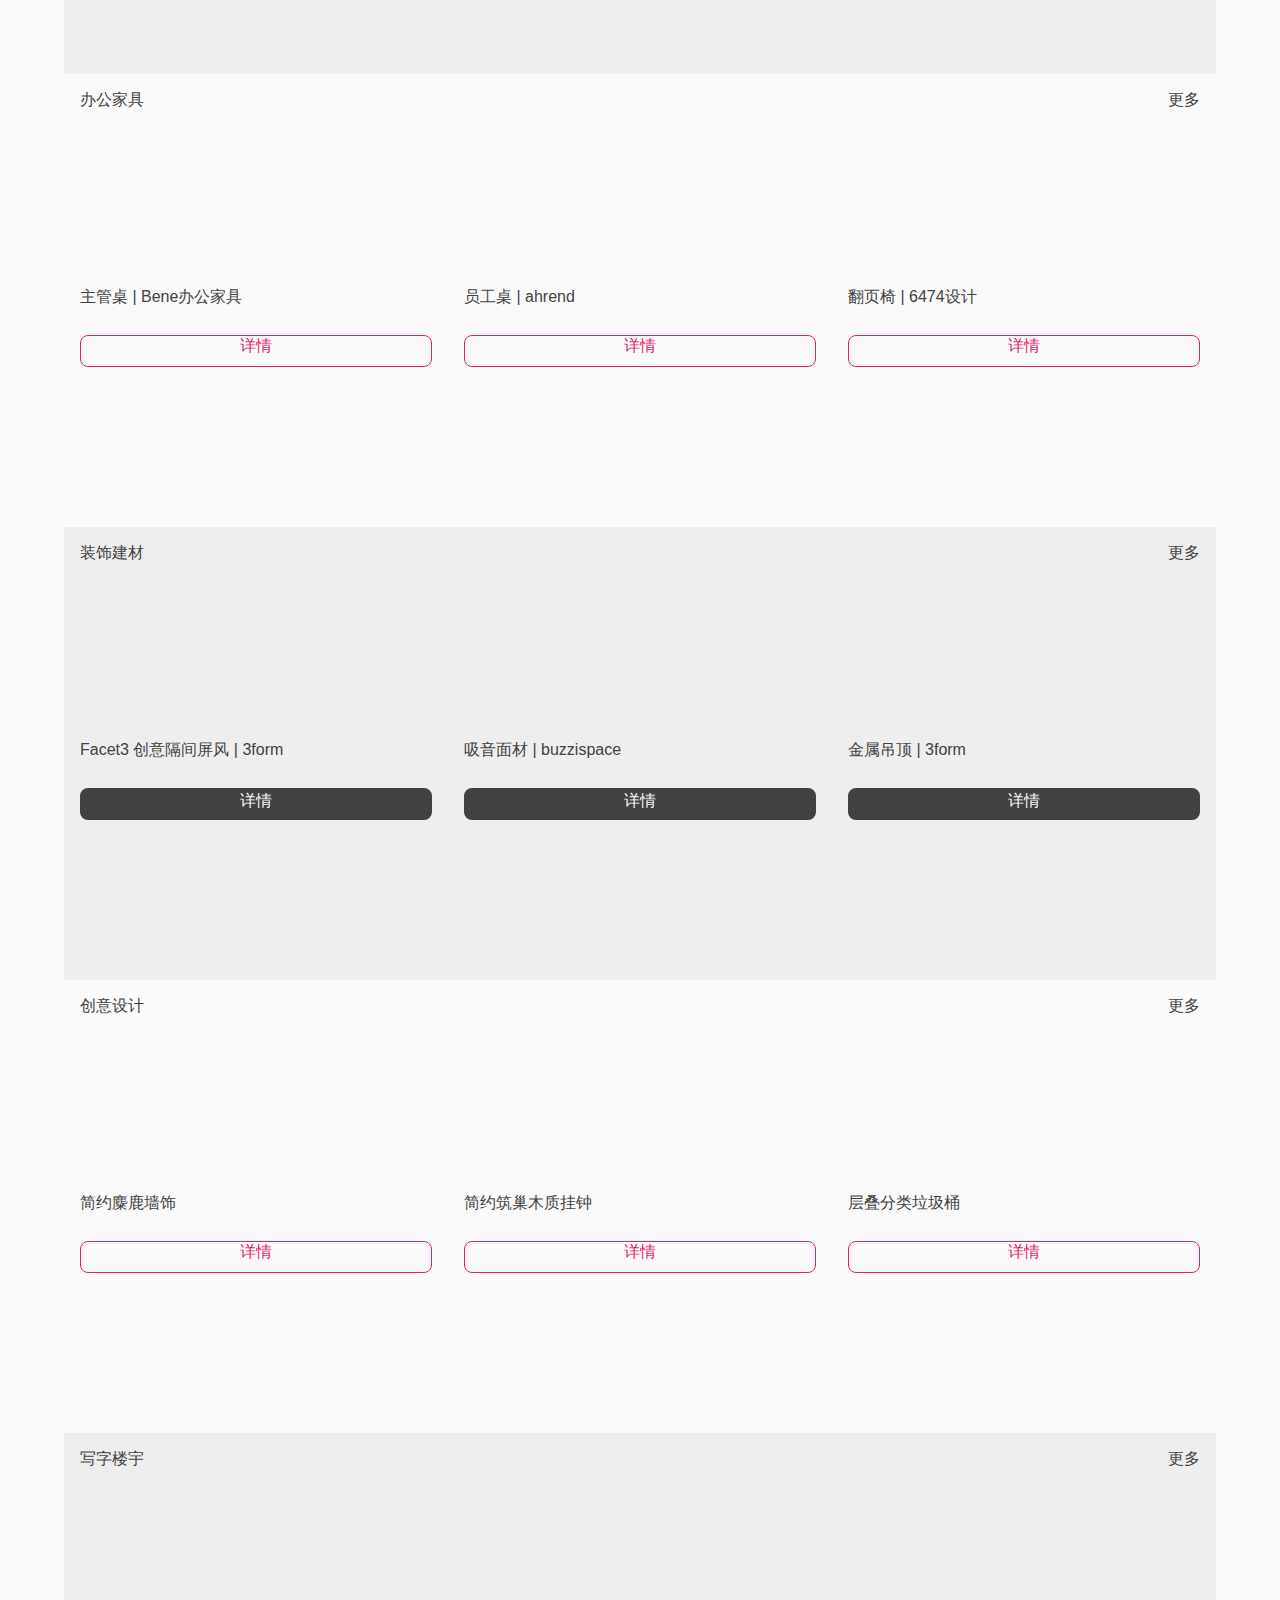
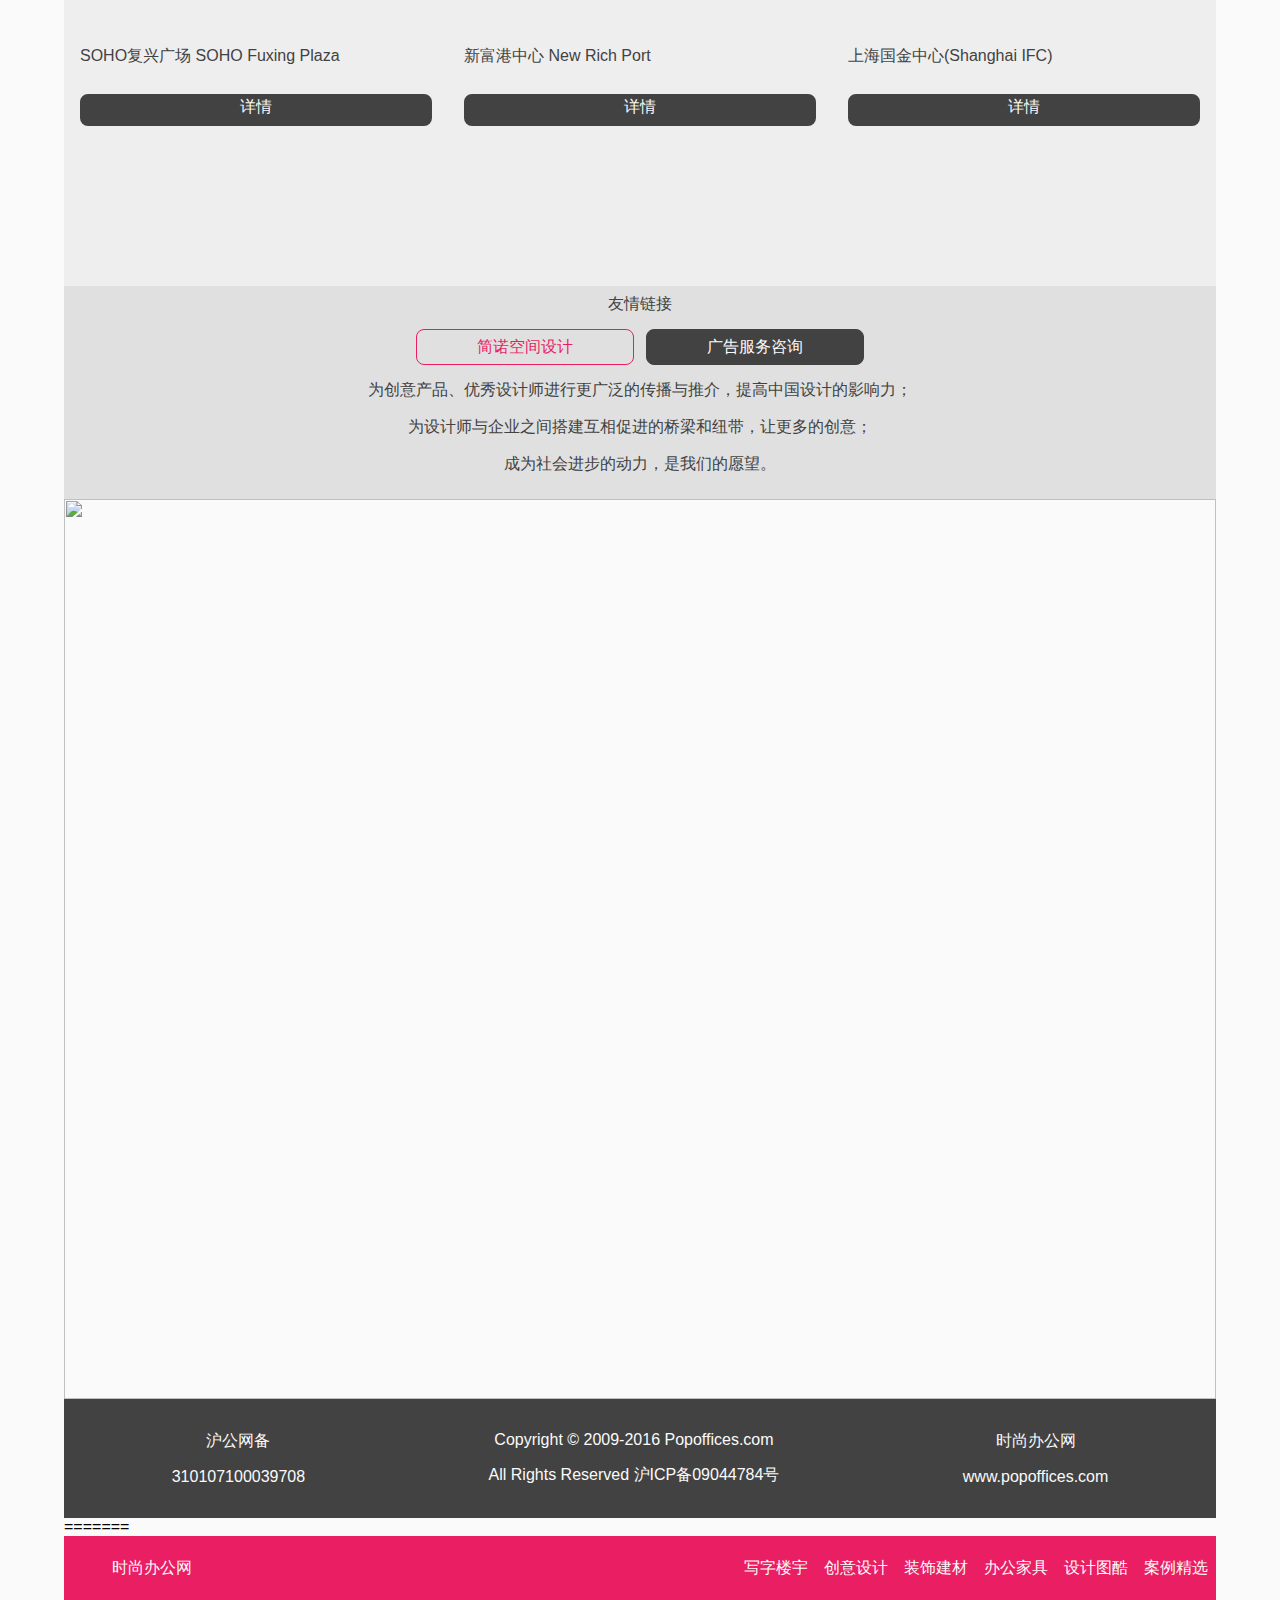
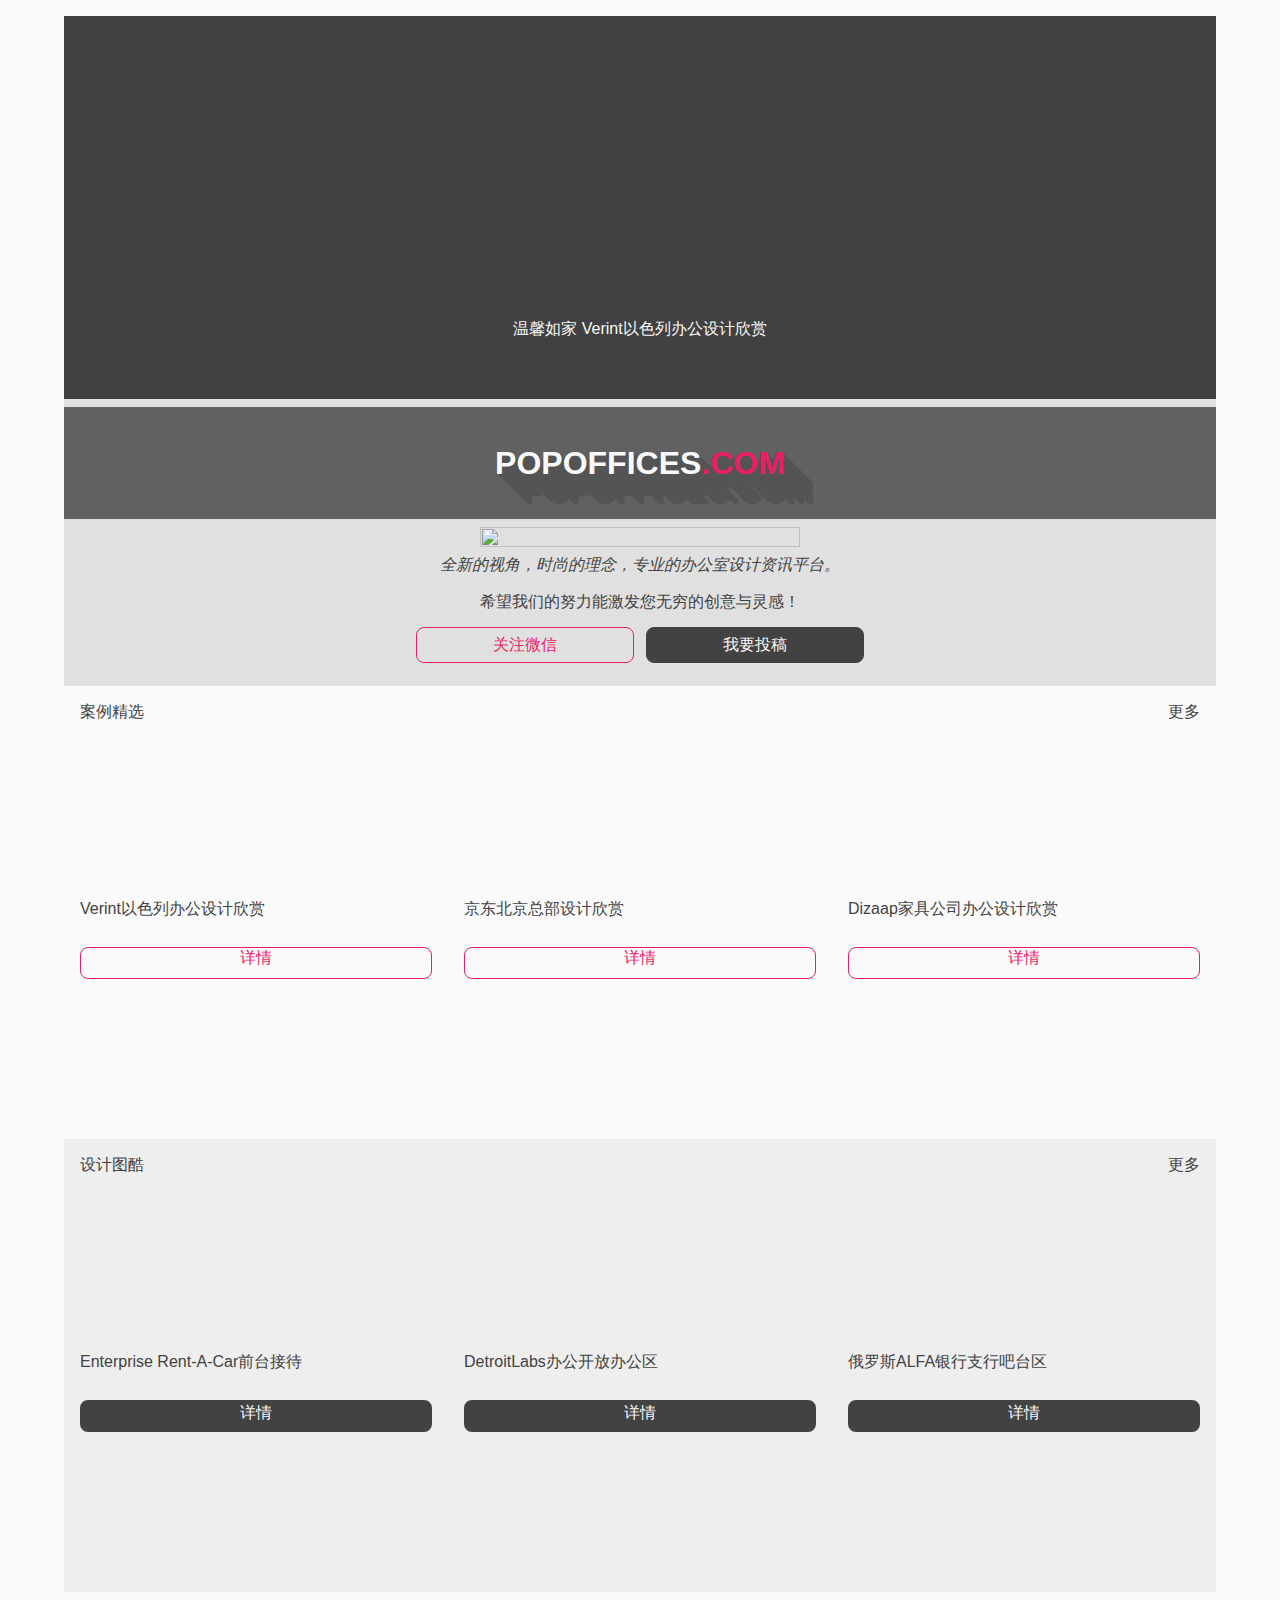
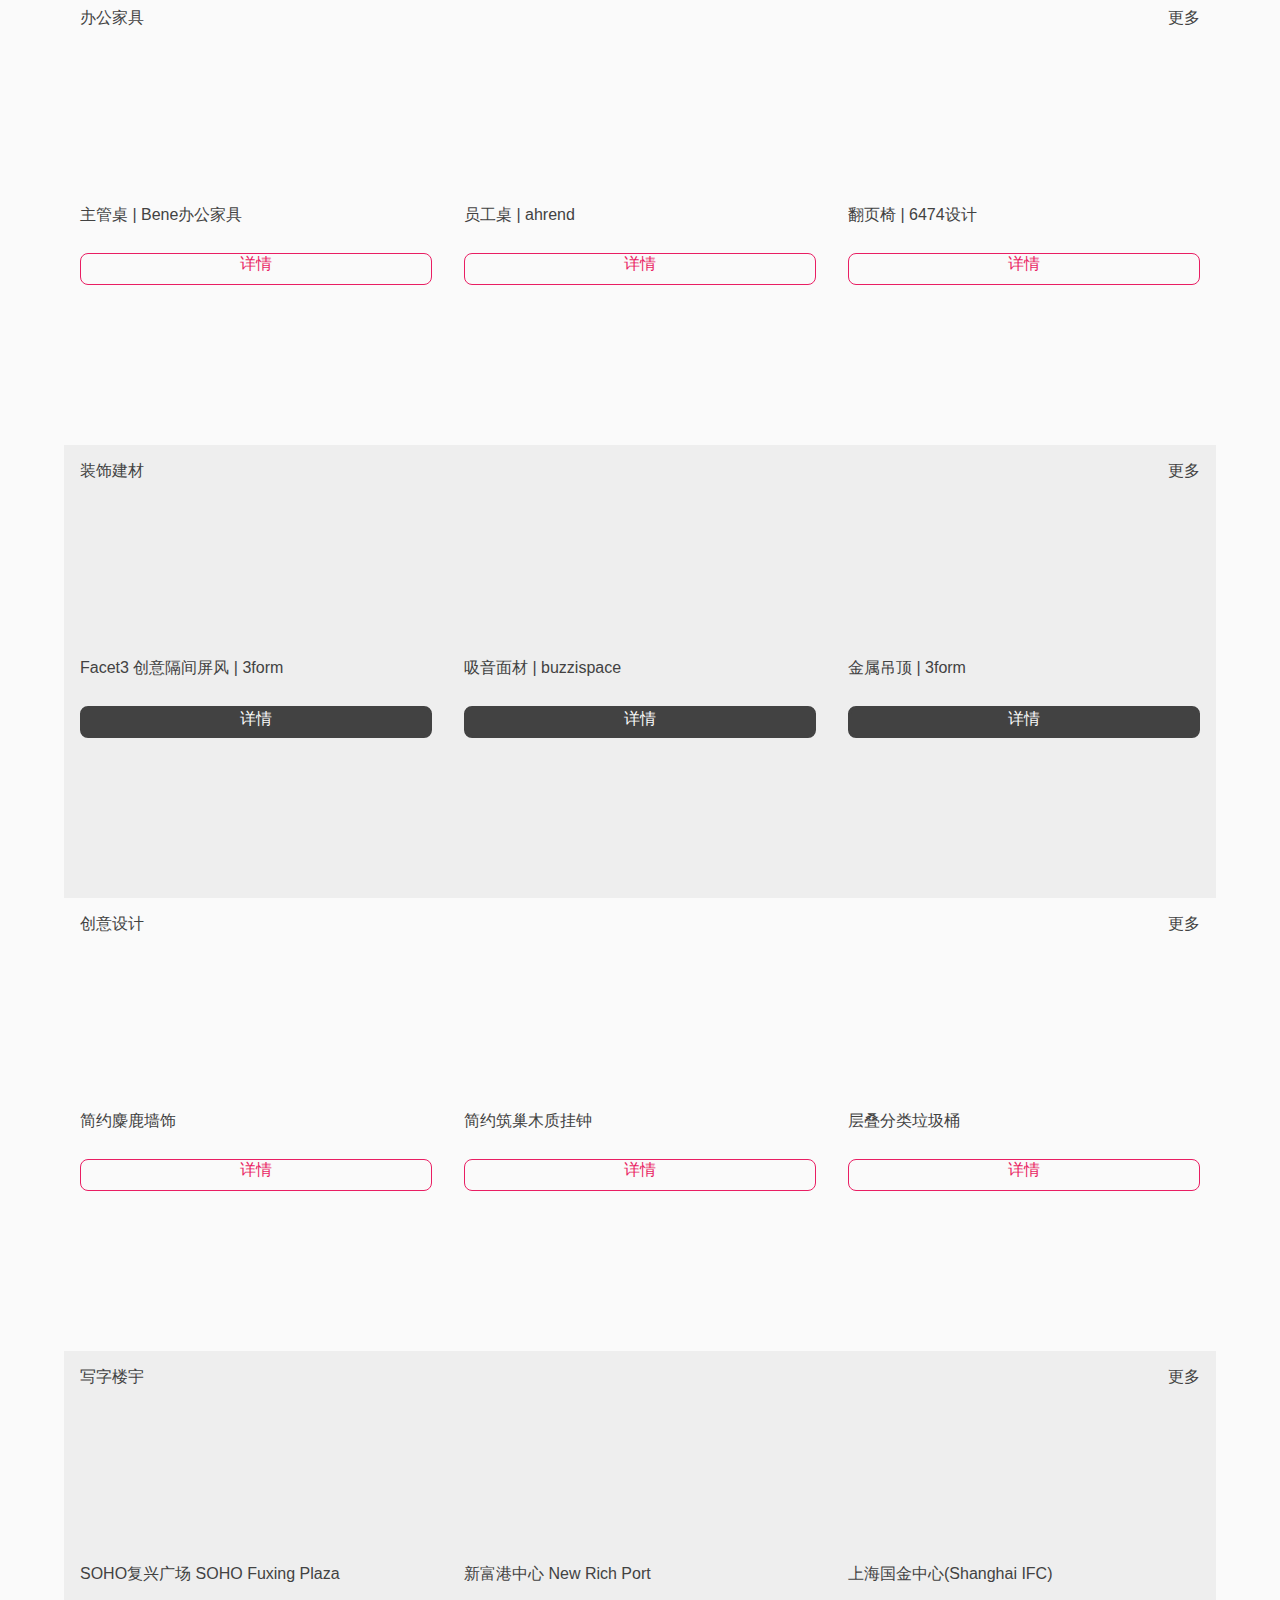
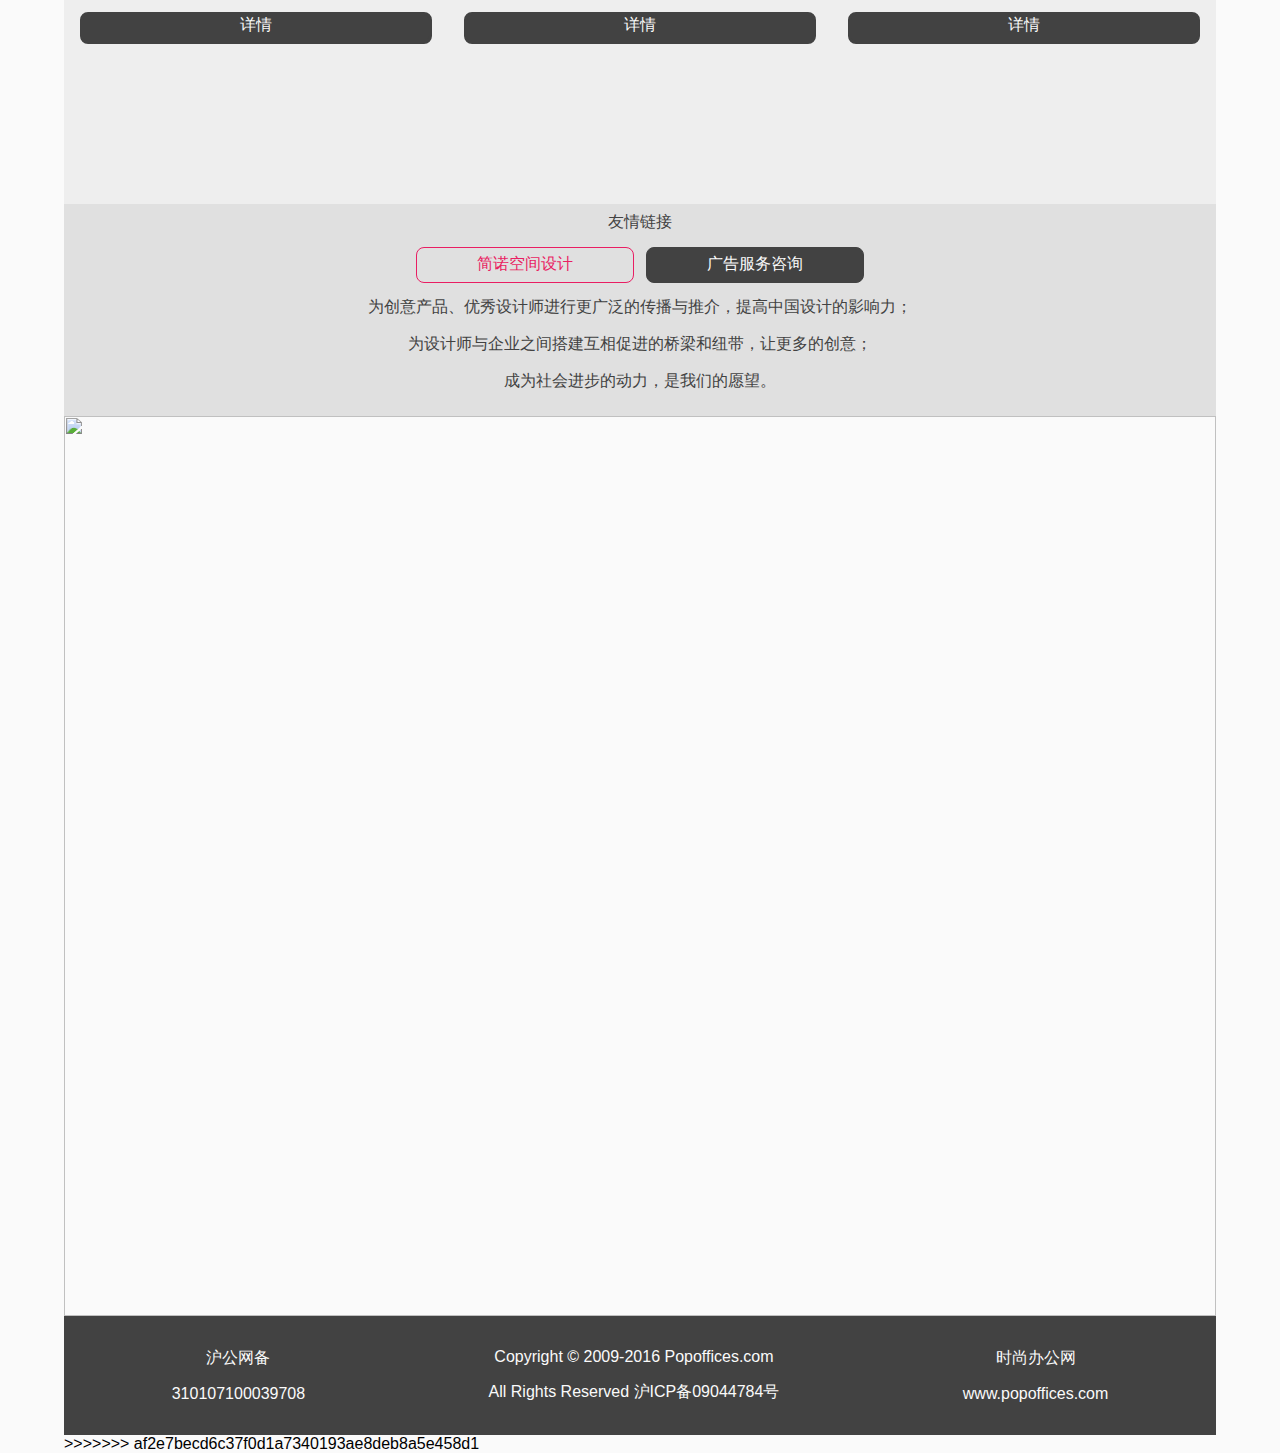
==== commit a504fdee: "W U" ====
--- a/index.html
+++ b/index.html
@@ -1 +1,5 @@
+<<<<<<< HEAD
 <link rel="shortcut icon" href="/favicon.ico"/><meta name="theme-color" content="#E91E63"><meta name="viewport" content="width=device-width, initial-scale=1"><body><input type="checkbox" id="mu"/><aside><ul><li><a>时尚办公网</a></li><li><a>案例精选</a></li><li><a>设计图酷</a></li><li><a>办公家具</a></li><li><a>装饰建材</a></li><li><a>创意设计</a></li><li><a>写字楼宇</a></li></ul></aside><section><label for="mu"></label><label><img src="http://popoffices.com/image15/pop15002.png"/></label><figure><div id="F1"><p>温馨如家 Verint以色列办公设计欣赏</p></div><div id="F2"><p>多维趣味空间 京东北京总部设计欣赏</p></div><div id="F3"><p>艺术工业风 乌克兰Dizaap家具公司办公设计欣赏</p></div><div id="F4"><p>时空之旅 力德教育旗舰店设计欣赏</p></div><div id="F5"><p>华空间设计深圳总部办公设计欣赏</p></div></figure></section><main><strong><h1>POPOFFICES<span>.COM</span></h1></strong><img src="https://github.com/popoffices/popoffices.github.io/raw/master/images/code1.png"/><i>全新的视角，时尚的理念，专业的办公室设计资讯平台。</i><p>希望我们的努力能激发您无穷的创意与灵感！</p><div><a>关注微信</a><a>我要投稿</a></div></main><article><p>案例精选</p><a>更多</a><figure><div><div id="G1"></div><div id="T1"> <p>Verint以色列办公设计欣赏</p><a>详情</a></div></div><div><div id="G2"></div><div id="T2"><p>京东北京总部设计欣赏</p><a>详情</a></div></div><div><div id="G3"></div><div id="T3"><p>Dizaap家具公司办公设计欣赏</p><a>详情</a></div></div></figure></article><article><p>设计图酷</p><a>更多</a><figure><div><div id="M1"></div><div id="T1"> <p>Enterprise Rent-A-Car前台接待</p><a>详情</a></div></div><div><div id="M2"></div><div id="T2"><p>DetroitLabs办公开放办公区</p><a>详情</a></div></div><div><div id="M3"></div><div id="T3"><p>俄罗斯ALFA银行支行吧台区</p><a>详情</a></div></div></figure></article><article><p>办公家具</p><a>更多</a><figure><div><div id="E1"></div><div id="T1"> <p>主管桌 | Bene办公家具</p><a>详情</a></div></div><div><div id="E2"></div><div id="T2"><p>员工桌 | ahrend</p><a>详情</a></div></div><div><div id="E3"></div><div id="T3"><p>翻页椅 | 6474设计</p><a>详情</a></div></div></figure></article><article><p>装饰建材</p><a>更多</a><figure><div><div id="B1"></div><div id="T1"> <p>Facet3 创意隔间屏风 | 3form</p><a>详情</a></div></div><div><div id="B2"></div><div id="T2"><p>吸音面材 | buzzispace</p><a>详情</a></div></div><div><div id="B3"></div><div id="T3"><p>金属吊顶 | 3form</p><a>详情</a></div></div></figure></article><article><p>创意设计</p><a>更多</a><figure><div><div id="D1"></div><div id="T1"> <p>简约麋鹿墙饰</p><a>详情</a></div></div><div><div id="D2"></div><div id="T2"><p>简约筑巢木质挂钟</p><a>详情</a></div></div><div><div id="D3"></div><div id="T3"><p>层叠分类垃圾桶</p><a>详情</a></div></div></figure></article><article><p>写字楼宇</p><a>更多</a><figure><div><div id="R1"></div><div id="T1"> <p>SOHO复兴广场 SOHO Fuxing Plaza</p><a>详情</a></div></div><div><div id="R2"></div><div id="T2"><p>新富港中心 New Rich Port</p><a>详情</a></div></div><div><div id="R3"></div><div id="T3"><p>上海国金中心(Shanghai IFC)</p><a>详情</a></div></div></figure></article><main><p>友情链接</p><div><a>简诺空间设计</a><a>广告服务咨询</a></div><p>为创意产品、优秀设计师进行更广泛的传播与推介，提高中国设计的影响力；</p><p>为设计师与企业之间搭建互相促进的桥梁和纽带，让更多的创意；</p><p>成为社会进步的动力，是我们的愿望。</p></main><div id="AD"><img src="http://ubmcmm.baidustatic.com/media/v1/0f000FO70W9Xh4sZWvRey0.jpg"/></div><footer><div id="FO1"><p>沪公网备</p><p>310107100039708</p></div><div id="FO2"><p>Copyright © 2009-2016 Popoffices.com</p><p>All Rights Reserved 沪ICP备09044784号</p></div><div id="FO3"><p>时尚办公网</p><p>www.popoffices.com</p></div></footer></body><style>#FO1,#FO3,input{display:none}#AD{font-size:0}#AD img{width:100%}#F1,#G1{background-image:url(http://popoffices.com/design/app/005/1599/index2.jpg)}#F2,#G2{background-image:url(http://popoffices.com/design/app/005/1598/index2.jpg)}#F3,#G3{background-image:url(http://popoffices.com/design/app/005/1597/index2.jpg)}#F4{background-image:url(http://popoffices.com/design/app/005/1596/index2.jpg)}#F5{background-image:url(http://popoffices.com/design/app/005/1595/index2.jpg)}#M1{background-image:url(http://popoffices.com/design/app/003/1307/popoffices-Enterprise-Rent-A-Cars-EMEAHq-02.jpg)}#M2{background-image:url(http://popoffices.com/design/app/004/1410/popoffices-Detroit-Labs-Kraemer-01.jpg)}#M3{background-image:url(http://popoffices.com/design/app/004/1479/Popoffices-Russia-ALFA-BANK-IND-07-195.jpg)}#E1{background-image:url(http://popoffices.com/furniture/pin/fur001/01-Bene%20Office%20Furniture%20AL_Group_Management_03.jpg)}#E2{background-image:url(http://popoffices.com/furniture/pin/fur001/11-popoffices-ahrend-114_Agion.jpg)}#E3{background-image:url(http://popoffices.com/furniture/app/14002/popoffices-pages-6474-01.jpg)}#B1{background-image:url(http://popoffices.com/material/pin/mat001/008-Skype.jpg)}#B2{background-image:url(http://popoffices.com/material/pin/mat001/buzzispace-newcatalogu.jpg)}#B3{background-image:url(http://popoffices.com/material/pin/mat001/3form.jpg)}#D1{background-image:url(http://popoffices.com/supply/pin/pin01/009%E7%AE%80%E7%BA%A6%E9%BA%8B%E9%B9%BF%E5%A2%99%E9%A5%B0.jpg)}#D2{background-image:url(http://popoffices.com/supply/pin/pin01/010%E7%AE%80%E7%BA%A6%E7%AD%91%E5%B7%A2%E6%9C%A8%E8%B4%A8%E6%8C%82%E9%92%9F.jpg)}#D3{background-image:url(http://popoffices.com/supply/pin/pin01/023%E5%8F%A0%E5%8F%A0%E4%B9%90%E5%9E%83%E5%9C%BE%E5%88%86%E7%B1%BB%E6%A1%B6.jpg)}#R1{background-image:url(http://popoffices.com/rent/prj/rent/2014-SOHOFuxing/index-1.jpg)}#R2{background-image:url(http://popoffices.com/rent/prj/rent/2013020/0off13020.jpg)}#R3{background-image:url(http://popoffices.com/rent/prj/rent/2013003/off13003.jpg)}#mu:checked~:not(aside){-webkit-transform:translateX(-220px);-moz-transform:translateX(-220px);-ms-transform:translateX(-220px);-o-transform:translateX(-220px);transform:translateX(-220px)}#mu:checked~aside ul li{display:block}#mu:checked~section label:first-child:after{content:"x"}*{-webkit-box-sizing:border-box;-moz-box-sizing:border-box;box-sizing:border-box}body{font-family:'Open Sans','Helvetica Neue',Arial,'PingFang SC','Hiragino Sans GB','Microsoft YaHei','微软雅黑',sans-serif;font-size:14px;margin:0;padding:0;border:0;background:#fafafa}a{cursor:pointer}aside,section figure div{color:#fafafa;text-align:center}aside,section{background:#424242}aside{top:0;right:0;bottom:0;z-index:-1;position:fixed;width:220px}aside ul li{list-style-type:none;padding:1rem 0;display:none}section{overflow:hidden;width:100%;margin:0;padding:0}section figure{-webkit-animation:30s F infinite;-moz-animation:30s F infinite;-o-animation:30s F infinite;animation:30s F infinite;width:500%;position:relative;font-size:0;margin:0;display:-webkit-box;display:-webkit-flex;display:-moz-box;display:-ms-flexbox;display:flex;-webkit-box-orient:horizontal;-webkit-box-direction:normal;-webkit-flex-direction:row;-moz-box-orient:horizontal;-moz-box-direction:normal;-ms-flex-direction:row;flex-direction:row}section figure div{position:relative;padding:5.625% 0;-webkit-background-size:cover;-moz-background-size:cover;-o-background-size:cover;background-size:cover;background-repeat:no-repeat;background-position:center;-webkit-box-flex:1;-webkit-flex-grow:1;-moz-box-flex:1;-ms-flex-positive:1;flex-grow:1;-webkit-flex-shrink:1;-ms-flex-negative:1;flex-shrink:1;-webkit-flex-basis:1;-ms-flex-preferred-size:1;flex-basis:1;margin:auto 0}section figure div p,section label{color:#fafafa;position:absolute;font-size:1rem}section figure div p{background:RGBa(66,66,66,.4);bottom:10%;left:0;right:0;padding:.3rem 0;z-index:2}section label{z-index:1;padding:.5rem 1rem;top:1rem;display:block}section label:nth-of-type(1){right:1rem;border:.1rem solid #fafafa;-webkit-border-radius:.3rem;-moz-border-radius:.3rem;border-radius:.3rem}section label:nth-of-type(1):after{content:"="}section label:nth-of-type(2){font-size:0;left:1rem}section label:nth-of-type(2) img{height:2rem}section label:nth-of-type(1):hover{background:#fafafa;color:#e91e63}article{width:100%;text-align:center;margin:0;padding-bottom:1rem}article figure,article>figure>div{width:100%;display:-webkit-box;display:-webkit-flex;display:-moz-box;display:-ms-flexbox;display:flex;-webkit-box-direction:normal;-moz-box-direction:normal}article figure{clear:both;margin:0;-webkit-box-orient:vertical;-webkit-flex-direction:column;-moz-box-orient:vertical;-ms-flex-direction:column;flex-direction:column}article figure *,article>figure>div *{-webkit-box-flex:1;-webkit-flex-grow:1;-moz-box-flex:1;-ms-flex-positive:1;flex-grow:1;-webkit-flex-shrink:1;-ms-flex-negative:1;flex-shrink:1;-webkit-flex-basis:1;-ms-flex-preferred-size:1;flex-basis:1}article a,article p{display:inline-block;color:#424242;margin:1rem}article p{float:left}article a{float:right}article>figure>div{height:30vw;-webkit-box-orient:horizontal;-webkit-flex-direction:row;-moz-box-orient:horizontal;-ms-flex-direction:row;flex-direction:row}article>figure>div *{width:50%;margin:.5rem;-webkit-background-size:cover;-moz-background-size:cover;-o-background-size:cover;background-size:cover;background-repeat:no-repeat;background-position:center}article>figure>div #T1 p,article>figure>div #T2 p,article>figure>div #T3 p{color:#424242;text-align:left;width:100%}article>figure>div #T1 a,article>figure>div #T2 a,article>figure>div #T3 a{-webkit-border-radius:.5rem;-moz-border-radius:.5rem;border-radius:.5rem}article:nth-of-type(odd){background:#fafafa}article:nth-of-type(odd) figure div div a,main div a:nth-of-type(1){color:#e91e63;border:.1rem solid #e91e63}article:nth-of-type(even){background:#eee}article:nth-of-type(even) figure div div a{color:#fafafa;background:#424242;border:.2rem solid #424242}main,main div{text-align:center;display:-webkit-box;display:-webkit-flex;display:-moz-box;display:-ms-flexbox;display:flex;-webkit-box-orient:vertical;-webkit-box-direction:normal;-webkit-flex-direction:column;-moz-box-orient:vertical;-moz-box-direction:normal;-ms-flex-direction:column;flex-direction:column}main{width:100%;color:#424242;background:#e0e0e0;padding-bottom:1rem}main img{margin:0 auto;width:80%;max-width:400px}main strong{padding:1rem;background:#616161;overflow:hidden;text-shadow:0 0 #545454,1px 1px #545454,2px 2px #545454,3px 3px #545454,4px 4px #545454,5px 5px #545454,6px 6px #545454,7px 7px #545454,8px 8px #545454,9px 9px #545454,10px 10px #545454,11px 11px #545454,12px 12px #545454,13px 13px #545454,14px 14px #545454,15px 15px #545454,16px 16px #545454,17px 17px #545454,18px 18px #545454,19px 19px #545454,20px 20px #545454,21px 21px #545454,22px 22px #545454,23px 23px #545454,24px 24px #545454,25px 25px #545454,26px 26px #545454,27px 27px #545454,28px 28px #545454,29px 29px #545454,30px 30px #545454}footer div p,main strong h1{color:#fafafa}main strong span{color:#e91e63}main div{height:auto;margin:1.5rem}main div a{padding:.4rem 0;width:100%;margin:.4rem;-webkit-border-radius:.5rem;-moz-border-radius:.5rem;border-radius:.5rem;-webkit-box-flex:1;-webkit-flex-grow:1;-moz-box-flex:1;-ms-flex-positive:1;flex-grow:1;-webkit-flex-shrink:1;-ms-flex-negative:1;flex-shrink:1;-webkit-flex-basis:1;-ms-flex-preferred-size:1;flex-basis:1}main div a:nth-of-type(2){color:#fafafa;border:.1rem solid #424242;background:#424242}footer div,main>*{-webkit-box-flex:1;-webkit-flex-grow:1;-moz-box-flex:1;-ms-flex-positive:1;flex-grow:1;-webkit-flex-shrink:1;-ms-flex-negative:1;flex-shrink:1;-webkit-flex-basis:1;-ms-flex-preferred-size:1;flex-basis:1}main>*{display:block;margin:.5rem 0}footer{padding:1rem;background:#424242;display:-webkit-box;display:-webkit-flex;display:-moz-box;display:-ms-flexbox;display:flex;-webkit-box-orient:horizontal;-webkit-box-direction:normal;-webkit-flex-direction:row;-moz-box-orient:horizontal;-moz-box-direction:normal;-ms-flex-direction:row;flex-direction:row;text-align:center;color:#fafafa}footer div{text-align:center}@media screen and (min-width:720px){body{font-size:16px;margin:0 auto;width:90%}aside{background:#e91e63;position:relative;overflow:hidden;width:100%;height:4rem;z-index:1;margin-bottom:1rem}aside ul li{font-size:1rem;display:block;padding:.5rem;line-height:1rem}aside ul li:first-child{float:left}aside ul li:not(:first-child){float:right}section{padding:0}section label{display:none}section figure div{padding:3.33% 0}article>figure{-webkit-box-orient:horizontal;-webkit-flex-direction:row;-moz-box-orient:horizontal;-ms-flex-direction:row;flex-direction:row}article>figure>div{-webkit-box-orient:vertical;-webkit-flex-direction:column;-moz-box-orient:vertical;-ms-flex-direction:column;flex-direction:column}article>figure>div *{width:auto}article>figure>div * *{height:2rem}article>figure,article>figure>div,article>figure>div div,main div{-webkit-box-direction:normal;-moz-box-direction:normal}article>figure>div div{display:-webkit-box;display:-webkit-flex;display:-moz-box;display:-ms-flexbox;display:flex;-webkit-background-size:cover;-moz-background-size:cover;-o-background-size:cover;background-size:cover;background-repeat:no-repeat;background-position:center;-webkit-box-orient:vertical;-webkit-flex-direction:column;-moz-box-orient:vertical;-ms-flex-direction:column;flex-direction:column}article>figure>div div *{-webkit-box-flex:0;-webkit-flex-grow:0;-moz-box-flex:0;-ms-flex-positive:0;flex-grow:0;-webkit-flex-shrink:1;-ms-flex-negative:1;flex-shrink:1;-webkit-flex-basis:1;-ms-flex-preferred-size:1;flex-basis:1}main div{width:40%;margin:0 auto;-webkit-box-orient:horizontal;-webkit-flex-direction:row;-moz-box-orient:horizontal;-ms-flex-direction:row;flex-direction:row}#FO1,#FO3{display:block}}@-moz-keyframes F{0%,to{left:0%}12.5%,87.5%{left:-100%}25%,75%{left:-200%}37.5%,62.5%{left:-300%}50%{left:-400%}}@-webkit-keyframes F{0%,to{left:0%}12.5%,87.5%{left:-100%}25%,75%{left:-200%}37.5%,62.5%{left:-300%}50%{left:-400%}}@-o-keyframes F{0%,to{left:0%}12.5%,87.5%{left:-100%}25%,75%{left:-200%}37.5%,62.5%{left:-300%}50%{left:-400%}}@keyframes F{0%,to{left:0%}12.5%,87.5%{left:-100%}25%,75%{left:-200%}37.5%,62.5%{left:-300%}50%{left:-400%}}</style>
+=======
+<link rel="shortcut icon" href="/favicon.ico"/><meta name="theme-color" content="#E91E63"><meta name="viewport" content="width=device-width, initial-scale=1"><body><input type="checkbox" id="mu"/><aside><ul><li><a>时尚办公网</a></li><li><a>案例精选</a></li><li><a>设计图酷</a></li><li><a>办公家具</a></li><li><a>装饰建材</a></li><li><a>创意设计</a></li><li><a>写字楼宇</a></li></ul></aside><section><label for="mu"></label><label><img src="http://popoffices.com/image15/pop15002.png"/></label><figure><div id="F1"><p>温馨如家 Verint以色列办公设计欣赏</p></div><div id="F2"><p>多维趣味空间 京东北京总部设计欣赏</p></div><div id="F3"><p>艺术工业风 乌克兰Dizaap家具公司办公设计欣赏</p></div><div id="F4"><p>时空之旅 力德教育旗舰店设计欣赏</p></div><div id="F5"><p>华空间设计深圳总部办公设计欣赏</p></div></figure></section><main><strong><h1>POPOFFICES<span>.COM</span></h1></strong><img src="https://github.com/popoffices/popoffices.github.io/raw/master/images/code1.png"/><i>全新的视角，时尚的理念，专业的办公室设计资讯平台。</i><p>希望我们的努力能激发您无穷的创意与灵感！</p><div><a>关注微信</a><a>我要投稿</a></div></main><article><p>案例精选</p><a>更多</a><figure><div><div id="G1"></div><div id="T1"> <p>Verint以色列办公设计欣赏</p><a>详情</a></div></div><div><div id="G2"></div><div id="T2"><p>京东北京总部设计欣赏</p><a>详情</a></div></div><div><div id="G3"></div><div id="T3"><p>Dizaap家具公司办公设计欣赏</p><a>详情</a></div></div></figure></article><article><p>设计图酷</p><a>更多</a><figure><div><div id="M1"></div><div id="T1"> <p>Enterprise Rent-A-Car前台接待</p><a>详情</a></div></div><div><div id="M2"></div><div id="T2"><p>DetroitLabs办公开放办公区</p><a>详情</a></div></div><div><div id="M3"></div><div id="T3"><p>俄罗斯ALFA银行支行吧台区</p><a>详情</a></div></div></figure></article><article><p>办公家具</p><a>更多</a><figure><div><div id="E1"></div><div id="T1"> <p>主管桌 | Bene办公家具</p><a>详情</a></div></div><div><div id="E2"></div><div id="T2"><p>员工桌 | ahrend</p><a>详情</a></div></div><div><div id="E3"></div><div id="T3"><p>翻页椅 | 6474设计</p><a>详情</a></div></div></figure></article><article><p>装饰建材</p><a>更多</a><figure><div><div id="B1"></div><div id="T1"> <p>Facet3 创意隔间屏风 | 3form</p><a>详情</a></div></div><div><div id="B2"></div><div id="T2"><p>吸音面材 | buzzispace</p><a>详情</a></div></div><div><div id="B3"></div><div id="T3"><p>金属吊顶 | 3form</p><a>详情</a></div></div></figure></article><article><p>创意设计</p><a>更多</a><figure><div><div id="D1"></div><div id="T1"> <p>简约麋鹿墙饰</p><a>详情</a></div></div><div><div id="D2"></div><div id="T2"><p>简约筑巢木质挂钟</p><a>详情</a></div></div><div><div id="D3"></div><div id="T3"><p>层叠分类垃圾桶</p><a>详情</a></div></div></figure></article><article><p>写字楼宇</p><a>更多</a><figure><div><div id="R1"></div><div id="T1"> <p>SOHO复兴广场 SOHO Fuxing Plaza</p><a>详情</a></div></div><div><div id="R2"></div><div id="T2"><p>新富港中心 New Rich Port</p><a>详情</a></div></div><div><div id="R3"></div><div id="T3"><p>上海国金中心(Shanghai IFC)</p><a>详情</a></div></div></figure></article><main><p>友情链接</p><div><a>简诺空间设计</a><a>广告服务咨询</a></div><p>为创意产品、优秀设计师进行更广泛的传播与推介，提高中国设计的影响力；</p><p>为设计师与企业之间搭建互相促进的桥梁和纽带，让更多的创意；</p><p>成为社会进步的动力，是我们的愿望。</p></main><div id="AD"><img src="http://ubmcmm.baidustatic.com/media/v1/0f000FO70W9Xh4sZWvRey0.jpg"/></div><footer><div id="FO1"><p>沪公网备</p><p>310107100039708</p></div><div id="FO2"><p>Copyright © 2009-2016 Popoffices.com</p><p>All Rights Reserved 沪ICP备09044784号</p></div><div id="FO3"><p>时尚办公网</p><p>www.popoffices.com</p></div></footer></body><style>#FO1,#FO3,input{display:none}#AD{font-size:0}#AD img{width:100%}#F1,#G1{background-image:url(http://popoffices.com/design/app/005/1599/index2.jpg)}#F2,#G2{background-image:url(http://popoffices.com/design/app/005/1598/index2.jpg)}#F3,#G3{background-image:url(http://popoffices.com/design/app/005/1597/index2.jpg)}#F4{background-image:url(http://popoffices.com/design/app/005/1596/index2.jpg)}#F5{background-image:url(http://popoffices.com/design/app/005/1595/index2.jpg)}#M1{background-image:url(http://popoffices.com/design/app/003/1307/popoffices-Enterprise-Rent-A-Cars-EMEAHq-02.jpg)}#M2{background-image:url(http://popoffices.com/design/app/004/1410/popoffices-Detroit-Labs-Kraemer-01.jpg)}#M3{background-image:url(http://popoffices.com/design/app/004/1479/Popoffices-Russia-ALFA-BANK-IND-07-195.jpg)}#E1{background-image:url(http://popoffices.com/furniture/pin/fur001/01-Bene%20Office%20Furniture%20AL_Group_Management_03.jpg)}#E2{background-image:url(http://popoffices.com/furniture/pin/fur001/11-popoffices-ahrend-114_Agion.jpg)}#E3{background-image:url(http://popoffices.com/furniture/app/14002/popoffices-pages-6474-01.jpg)}#B1{background-image:url(http://popoffices.com/material/pin/mat001/008-Skype.jpg)}#B2{background-image:url(http://popoffices.com/material/pin/mat001/buzzispace-newcatalogu.jpg)}#B3{background-image:url(http://popoffices.com/material/pin/mat001/3form.jpg)}#D1{background-image:url(http://popoffices.com/supply/pin/pin01/009%E7%AE%80%E7%BA%A6%E9%BA%8B%E9%B9%BF%E5%A2%99%E9%A5%B0.jpg)}#D2{background-image:url(http://popoffices.com/supply/pin/pin01/010%E7%AE%80%E7%BA%A6%E7%AD%91%E5%B7%A2%E6%9C%A8%E8%B4%A8%E6%8C%82%E9%92%9F.jpg)}#D3{background-image:url(http://popoffices.com/supply/pin/pin01/023%E5%8F%A0%E5%8F%A0%E4%B9%90%E5%9E%83%E5%9C%BE%E5%88%86%E7%B1%BB%E6%A1%B6.jpg)}#R1{background-image:url(http://popoffices.com/rent/prj/rent/2014-SOHOFuxing/index-1.jpg)}#R2{background-image:url(http://popoffices.com/rent/prj/rent/2013020/0off13020.jpg)}#R3{background-image:url(http://popoffices.com/rent/prj/rent/2013003/off13003.jpg)}#mu:checked~:not(aside){-webkit-transform:translateX(-220px);-moz-transform:translateX(-220px);-ms-transform:translateX(-220px);-o-transform:translateX(-220px);transform:translateX(-220px)}#mu:checked~aside ul li{display:block}#mu:checked~section label:first-child:after{content:"x"}*{-webkit-box-sizing:border-box;-moz-box-sizing:border-box;box-sizing:border-box}body{font-family:'Open Sans','Helvetica Neue',Arial,'PingFang SC','Hiragino Sans GB','Microsoft YaHei','微软雅黑',sans-serif;font-size:14px;margin:0;padding:0;border:0;background:#fafafa}a{cursor:pointer}aside,section figure div{color:#fafafa;text-align:center}aside,section{background:#424242}aside{top:0;right:0;bottom:0;z-index:-1;position:fixed;width:220px}aside ul li{list-style-type:none;padding:1rem 0;display:none}section{overflow:hidden;width:100%;margin:0;padding:0}section figure{-webkit-animation:30s F infinite;-moz-animation:30s F infinite;-o-animation:30s F infinite;animation:30s F infinite;width:500%;position:relative;font-size:0;margin:0;display:-webkit-box;display:-webkit-flex;display:-moz-box;display:-ms-flexbox;display:flex;-webkit-box-orient:horizontal;-webkit-box-direction:normal;-webkit-flex-direction:row;-moz-box-orient:horizontal;-moz-box-direction:normal;-ms-flex-direction:row;flex-direction:row}section figure div{position:relative;padding:5.625% 0;-webkit-background-size:cover;-moz-background-size:cover;-o-background-size:cover;background-size:cover;background-repeat:no-repeat;background-position:center;-webkit-box-flex:1;-webkit-flex-grow:1;-moz-box-flex:1;-ms-flex-positive:1;flex-grow:1;-webkit-flex-shrink:1;-ms-flex-negative:1;flex-shrink:1;-webkit-flex-basis:1;-ms-flex-preferred-size:1;flex-basis:1;margin:auto 0}section figure div p,section label{color:#fafafa;position:absolute;font-size:1rem}section figure div p{background:RGBa(66,66,66,.4);bottom:10%;left:0;right:0;padding:.3rem 0;z-index:2}section label{z-index:1;padding:.5rem 1rem;top:1rem;display:block}section label:nth-of-type(1){right:1rem;border:.1rem solid #fafafa;-webkit-border-radius:.3rem;-moz-border-radius:.3rem;border-radius:.3rem}section label:nth-of-type(1):after{content:"="}section label:nth-of-type(2){font-size:0;left:1rem}section label:nth-of-type(2) img{height:2rem}section label:nth-of-type(1):hover{background:#fafafa;color:#e91e63}article{width:100%;text-align:center;margin:0;padding-bottom:1rem}article figure,article>figure>div{width:100%;display:-webkit-box;display:-webkit-flex;display:-moz-box;display:-ms-flexbox;display:flex;-webkit-box-direction:normal;-moz-box-direction:normal}article figure{clear:both;margin:0;-webkit-box-orient:vertical;-webkit-flex-direction:column;-moz-box-orient:vertical;-ms-flex-direction:column;flex-direction:column}article figure *,article>figure>div *{-webkit-box-flex:1;-webkit-flex-grow:1;-moz-box-flex:1;-ms-flex-positive:1;flex-grow:1;-webkit-flex-shrink:1;-ms-flex-negative:1;flex-shrink:1;-webkit-flex-basis:1;-ms-flex-preferred-size:1;flex-basis:1}article a,article p{display:inline-block;color:#424242;margin:1rem}article p{float:left}article a{float:right}article>figure>div{height:30vw;-webkit-box-orient:horizontal;-webkit-flex-direction:row;-moz-box-orient:horizontal;-ms-flex-direction:row;flex-direction:row}article>figure>div *{width:50%;margin:.5rem;-webkit-background-size:cover;-moz-background-size:cover;-o-background-size:cover;background-size:cover;background-repeat:no-repeat;background-position:center}article>figure>div #T1 p,article>figure>div #T2 p,article>figure>div #T3 p{color:#424242;text-align:left;width:100%}article>figure>div #T1 a,article>figure>div #T2 a,article>figure>div #T3 a{-webkit-border-radius:.5rem;-moz-border-radius:.5rem;border-radius:.5rem}article:nth-of-type(odd){background:#fafafa}article:nth-of-type(odd) figure div div a,main div a:nth-of-type(1){color:#e91e63;border:.1rem solid #e91e63}article:nth-of-type(even){background:#eee}article:nth-of-type(even) figure div div a{color:#fafafa;background:#424242;border:.2rem solid #424242}main,main div{text-align:center;display:-webkit-box;display:-webkit-flex;display:-moz-box;display:-ms-flexbox;display:flex;-webkit-box-orient:vertical;-webkit-box-direction:normal;-webkit-flex-direction:column;-moz-box-orient:vertical;-moz-box-direction:normal;-ms-flex-direction:column;flex-direction:column}main{width:100%;color:#424242;background:#e0e0e0;padding-bottom:1rem}main img{margin:0 auto;width:80%;max-width:400px}main strong{padding:1rem;background:#616161;overflow:hidden;text-shadow:0 0 #545454,1px 1px #545454,2px 2px #545454,3px 3px #545454,4px 4px #545454,5px 5px #545454,6px 6px #545454,7px 7px #545454,8px 8px #545454,9px 9px #545454,10px 10px #545454,11px 11px #545454,12px 12px #545454,13px 13px #545454,14px 14px #545454,15px 15px #545454,16px 16px #545454,17px 17px #545454,18px 18px #545454,19px 19px #545454,20px 20px #545454,21px 21px #545454,22px 22px #545454,23px 23px #545454,24px 24px #545454,25px 25px #545454,26px 26px #545454,27px 27px #545454,28px 28px #545454,29px 29px #545454,30px 30px #545454}footer div p,main strong h1{color:#fafafa}main strong span{color:#e91e63}main div{height:auto;margin:1.5rem}main div a{padding:.4rem 0;width:100%;margin:.4rem;-webkit-border-radius:.5rem;-moz-border-radius:.5rem;border-radius:.5rem;-webkit-box-flex:1;-webkit-flex-grow:1;-moz-box-flex:1;-ms-flex-positive:1;flex-grow:1;-webkit-flex-shrink:1;-ms-flex-negative:1;flex-shrink:1;-webkit-flex-basis:1;-ms-flex-preferred-size:1;flex-basis:1}main div a:nth-of-type(2){color:#fafafa;border:.1rem solid #424242;background:#424242}footer div,main>*{-webkit-box-flex:1;-webkit-flex-grow:1;-moz-box-flex:1;-ms-flex-positive:1;flex-grow:1;-webkit-flex-shrink:1;-ms-flex-negative:1;flex-shrink:1;-webkit-flex-basis:1;-ms-flex-preferred-size:1;flex-basis:1}main>*{display:block;margin:.5rem 0}footer{padding:1rem;background:#424242;display:-webkit-box;display:-webkit-flex;display:-moz-box;display:-ms-flexbox;display:flex;-webkit-box-orient:horizontal;-webkit-box-direction:normal;-webkit-flex-direction:row;-moz-box-orient:horizontal;-moz-box-direction:normal;-ms-flex-direction:row;flex-direction:row;text-align:center;color:#fafafa}footer div{text-align:center}@media screen and (min-width:720px){body{font-size:16px;margin:0 auto;width:90%}aside{background:#e91e63;position:relative;overflow:hidden;width:100%;height:4rem;z-index:1;margin-bottom:1rem}aside ul li{font-size:1rem;display:block;padding:.5rem;line-height:1rem}aside ul li:first-child{float:left}aside ul li:not(:first-child){float:right}section{padding:0}section label{display:none}section figure div{padding:3.33% 0}article>figure{-webkit-box-orient:horizontal;-webkit-flex-direction:row;-moz-box-orient:horizontal;-ms-flex-direction:row;flex-direction:row}article>figure>div{-webkit-box-orient:vertical;-webkit-flex-direction:column;-moz-box-orient:vertical;-ms-flex-direction:column;flex-direction:column}article>figure>div *{width:auto}article>figure>div * *{height:2rem}article>figure,article>figure>div,article>figure>div div,main div{-webkit-box-direction:normal;-moz-box-direction:normal}article>figure>div div{display:-webkit-box;display:-webkit-flex;display:-moz-box;display:-ms-flexbox;display:flex;-webkit-background-size:cover;-moz-background-size:cover;-o-background-size:cover;background-size:cover;background-repeat:no-repeat;background-position:center;-webkit-box-orient:vertical;-webkit-flex-direction:column;-moz-box-orient:vertical;-ms-flex-direction:column;flex-direction:column}article>figure>div div *{-webkit-box-flex:0;-webkit-flex-grow:0;-moz-box-flex:0;-ms-flex-positive:0;flex-grow:0;-webkit-flex-shrink:1;-ms-flex-negative:1;flex-shrink:1;-webkit-flex-basis:1;-ms-flex-preferred-size:1;flex-basis:1}main div{width:40%;margin:0 auto;-webkit-box-orient:horizontal;-webkit-flex-direction:row;-moz-box-orient:horizontal;-ms-flex-direction:row;flex-direction:row}#FO1,#FO3{display:block}}@-moz-keyframes F{0%,to{left:0%}12.5%,87.5%{left:-100%}25%,75%{left:-200%}37.5%,62.5%{left:-300%}50%{left:-400%}}@-webkit-keyframes F{0%,to{left:0%}12.5%,87.5%{left:-100%}25%,75%{left:-200%}37.5%,62.5%{left:-300%}50%{left:-400%}}@-o-keyframes F{0%,to{left:0%}12.5%,87.5%{left:-100%}25%,75%{left:-200%}37.5%,62.5%{left:-300%}50%{left:-400%}}@keyframes F{0%,to{left:0%}12.5%,87.5%{left:-100%}25%,75%{left:-200%}37.5%,62.5%{left:-300%}50%{left:-400%}}</style>
+>>>>>>> af2e7becd6c37f0d1a7340193ae8deb8a5e458d1
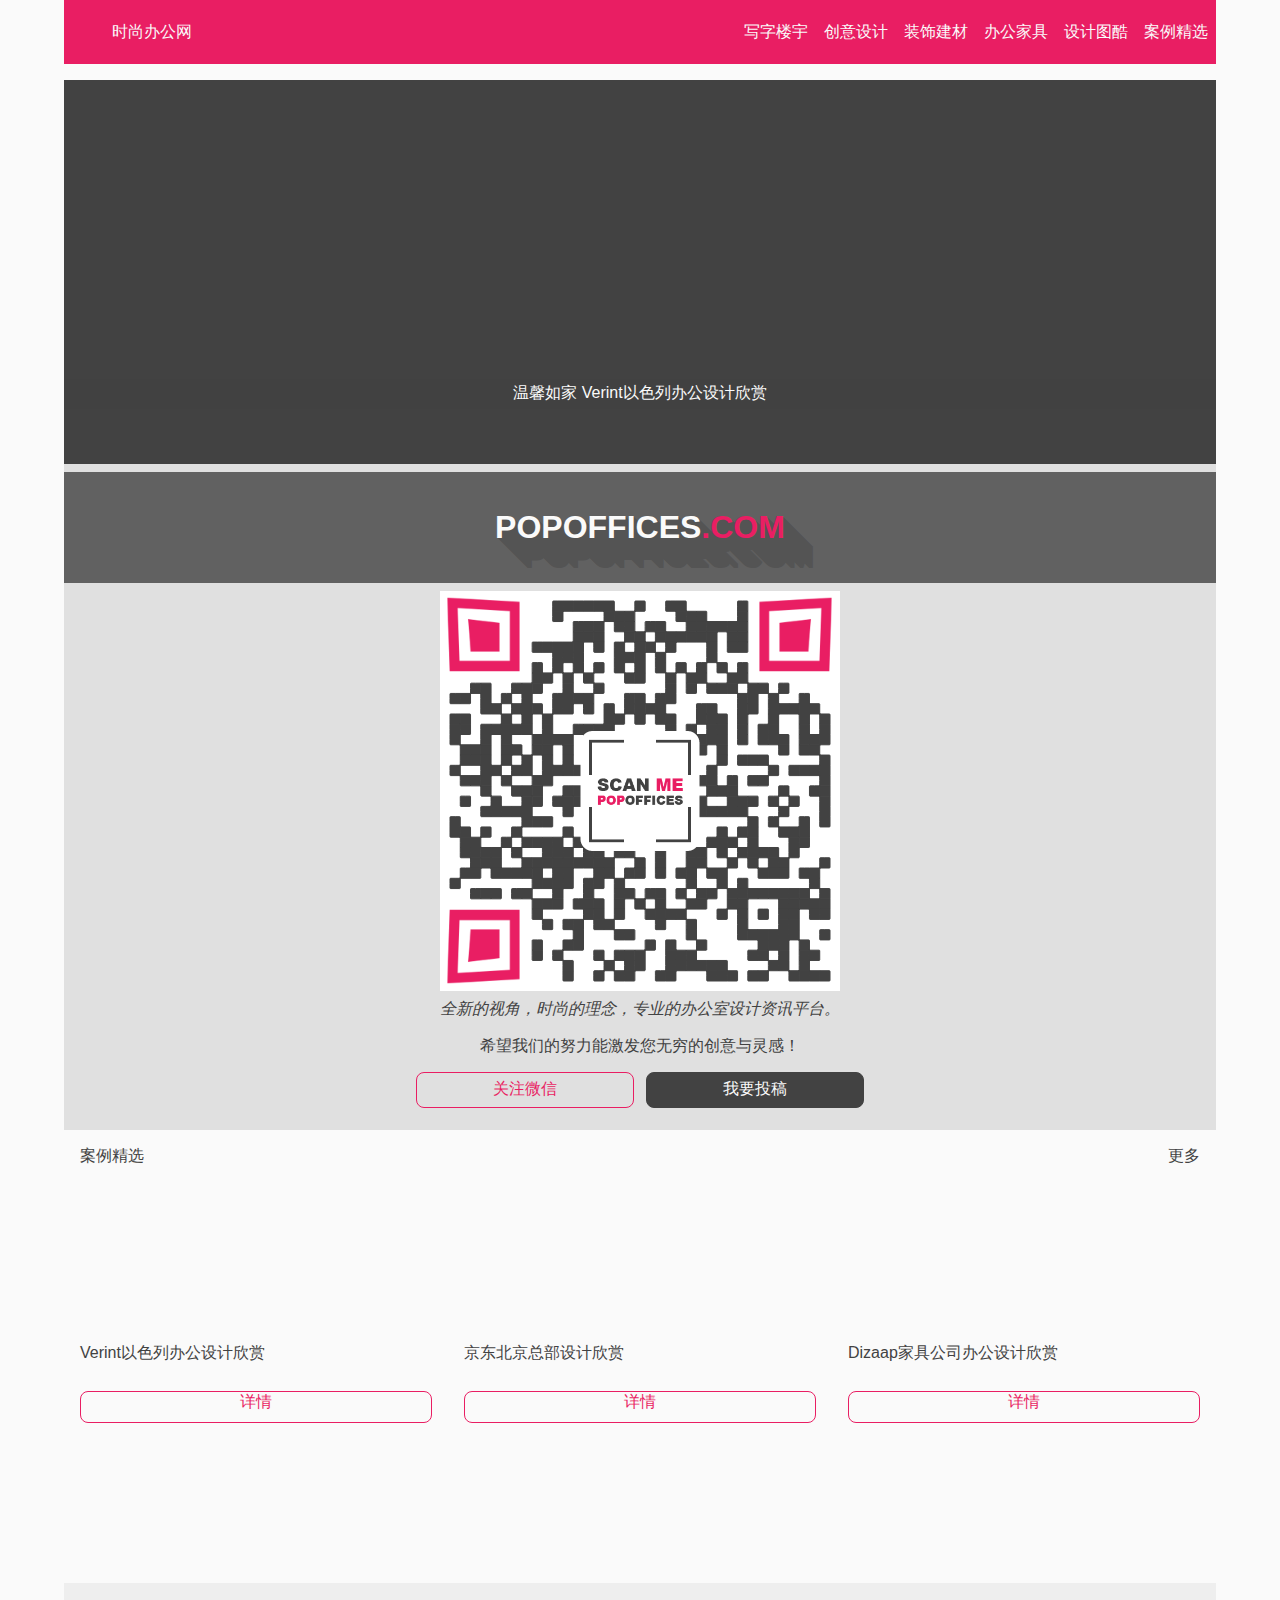
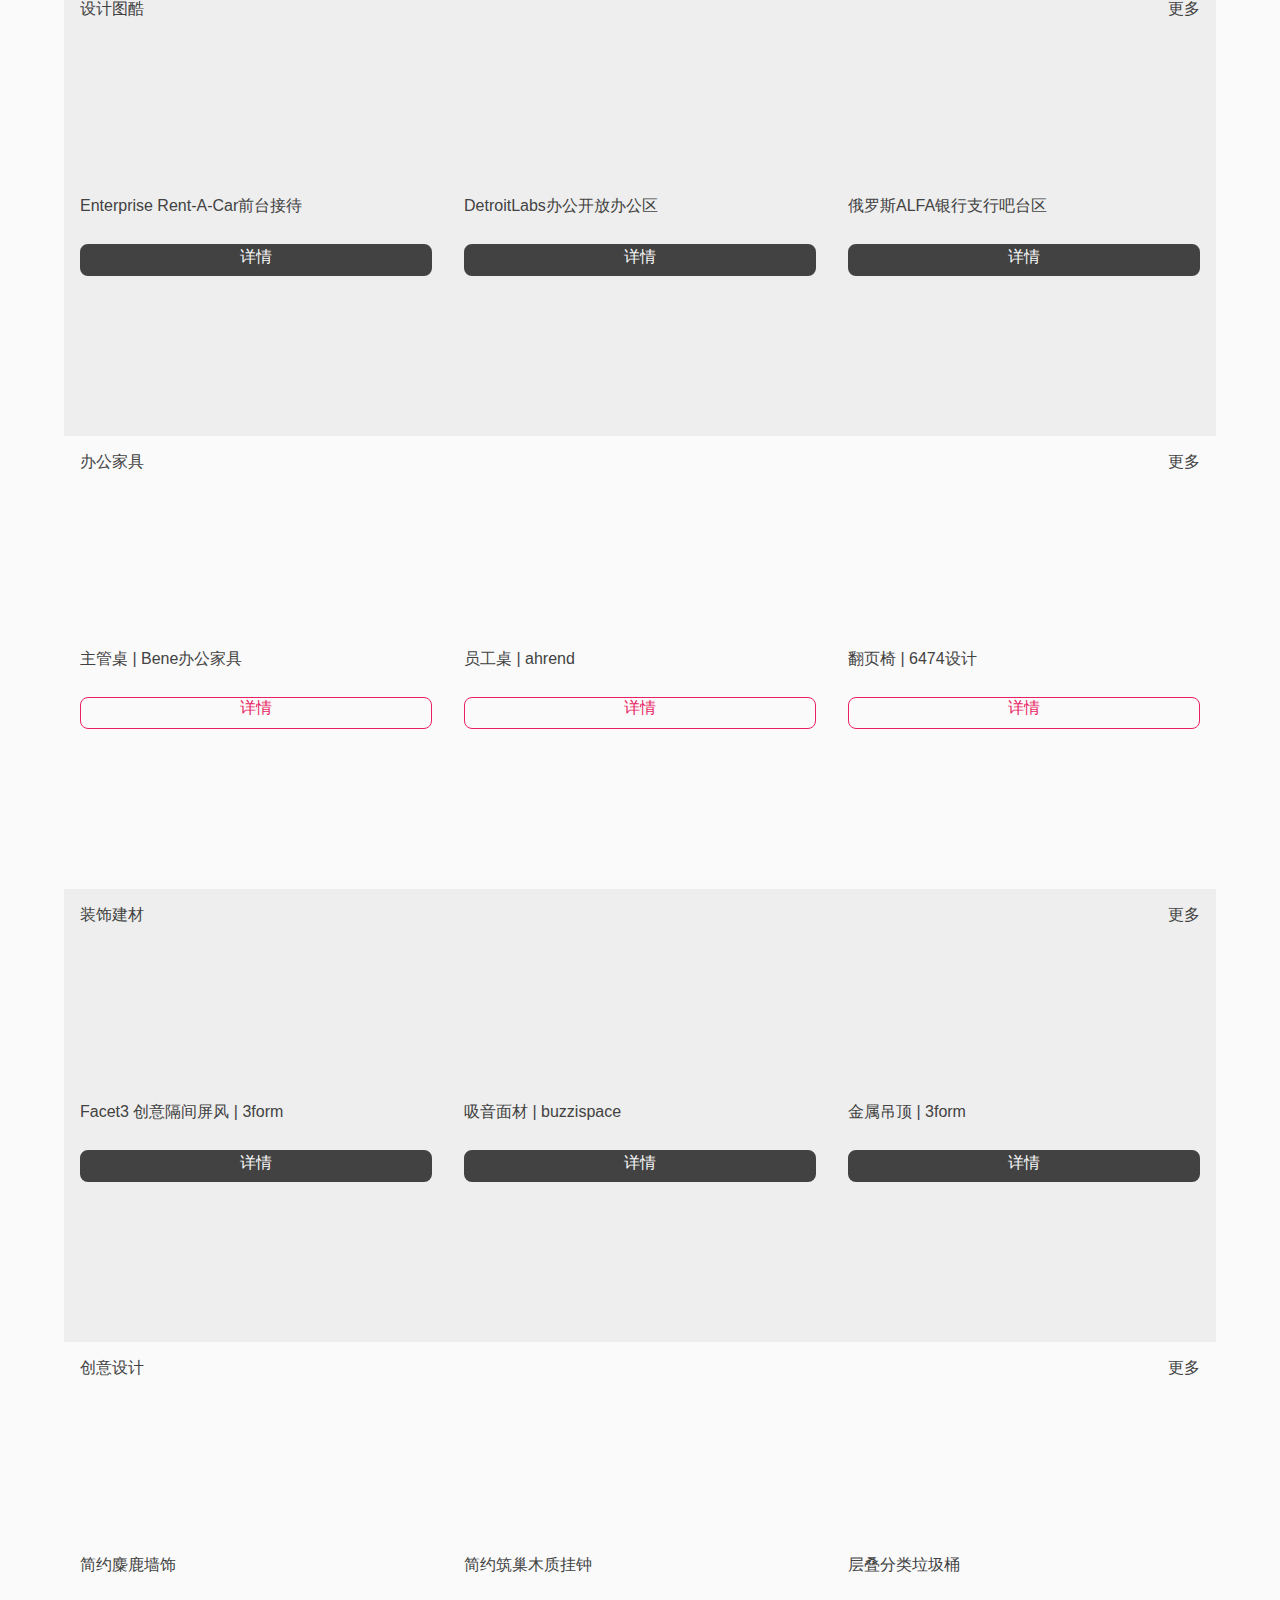
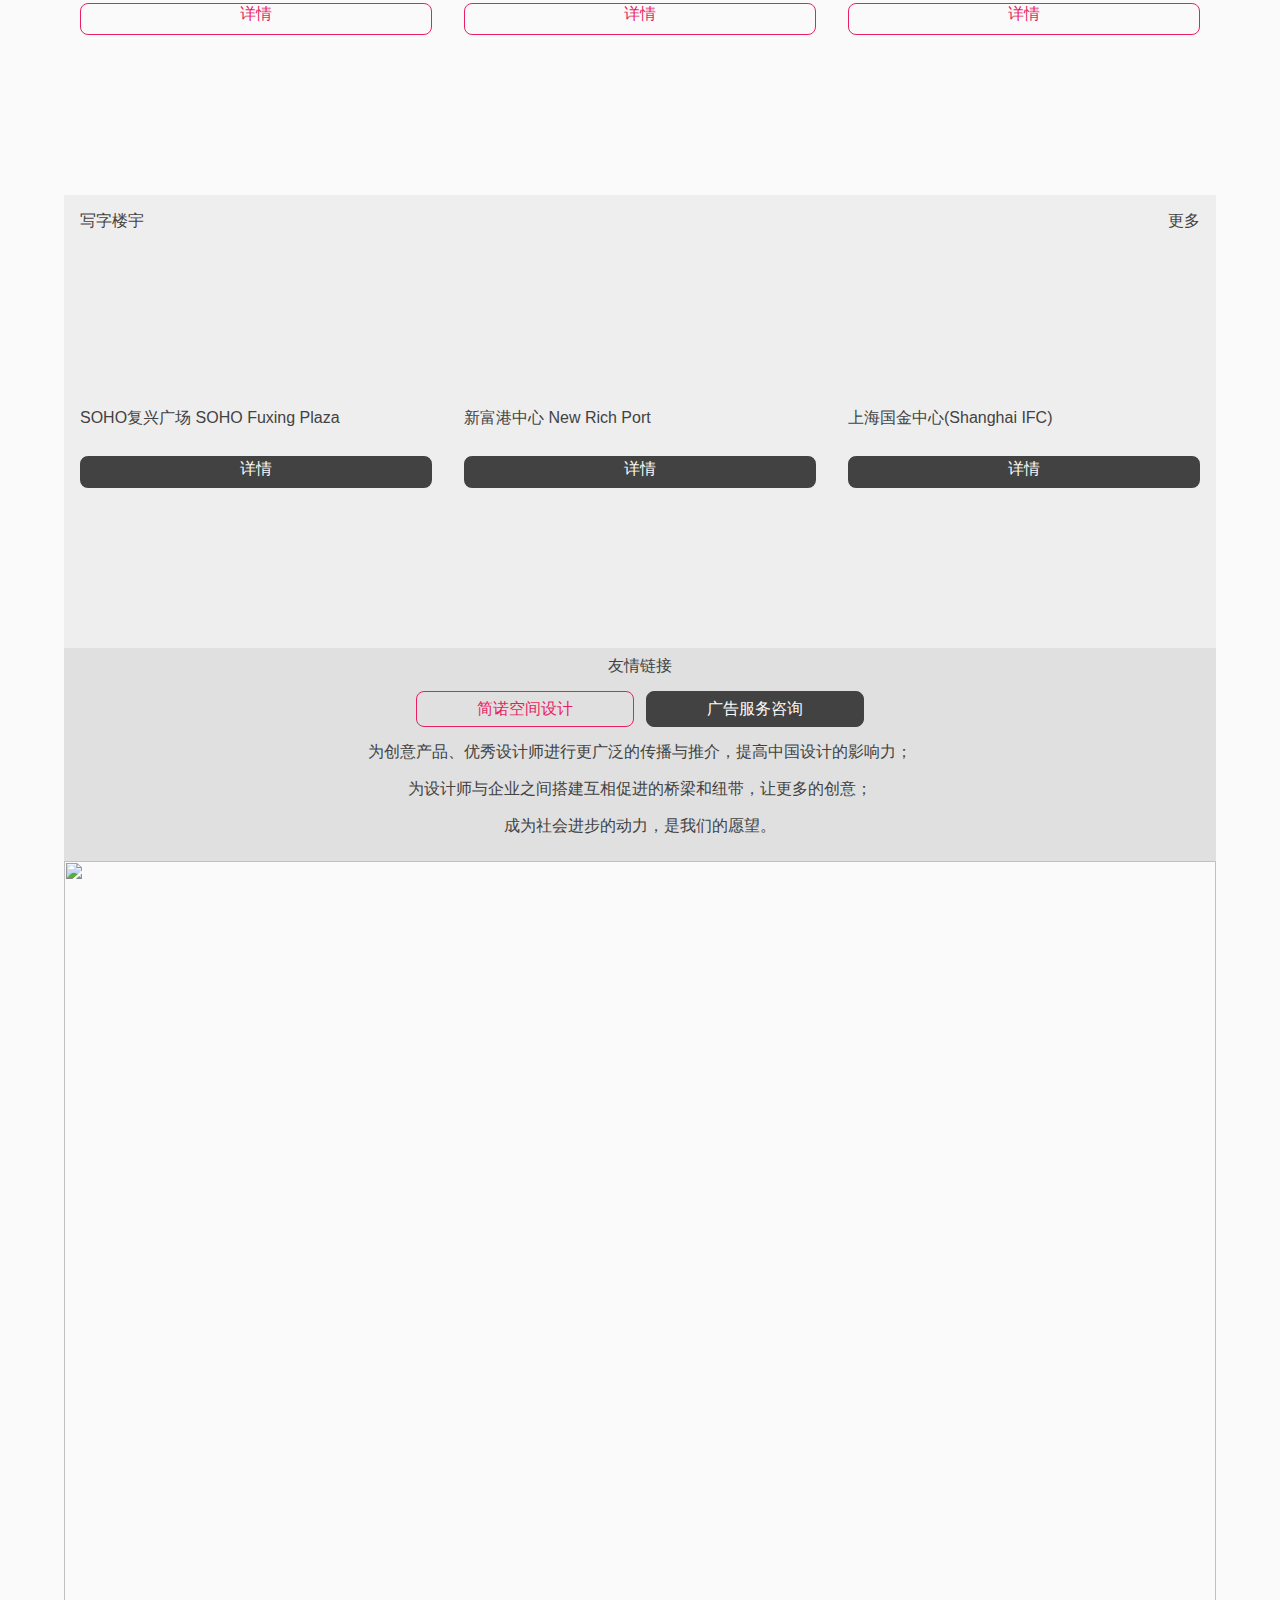
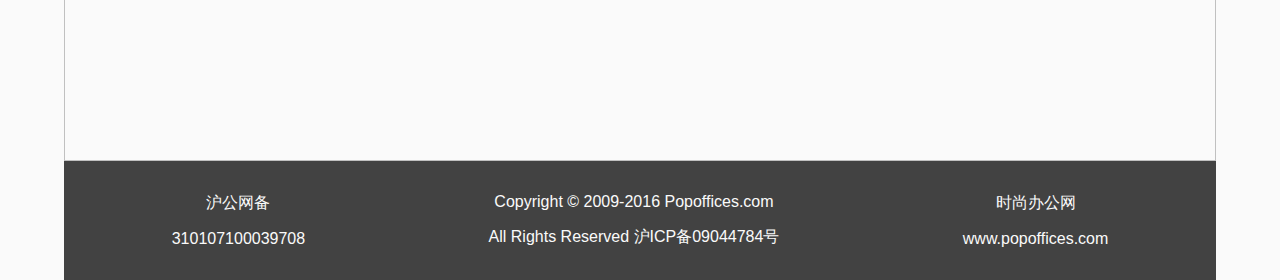
==== commit 0d8cbda7: "W U" ====
--- a/index.html
+++ b/index.html
@@ -1,5 +1 @@
-<<<<<<< HEAD
-<link rel="shortcut icon" href="/favicon.ico"/><meta name="theme-color" content="#E91E63"><meta name="viewport" content="width=device-width, initial-scale=1"><body><input type="checkbox" id="mu"/><aside><ul><li><a>时尚办公网</a></li><li><a>案例精选</a></li><li><a>设计图酷</a></li><li><a>办公家具</a></li><li><a>装饰建材</a></li><li><a>创意设计</a></li><li><a>写字楼宇</a></li></ul></aside><section><label for="mu"></label><label><img src="http://popoffices.com/image15/pop15002.png"/></label><figure><div id="F1"><p>温馨如家 Verint以色列办公设计欣赏</p></div><div id="F2"><p>多维趣味空间 京东北京总部设计欣赏</p></div><div id="F3"><p>艺术工业风 乌克兰Dizaap家具公司办公设计欣赏</p></div><div id="F4"><p>时空之旅 力德教育旗舰店设计欣赏</p></div><div id="F5"><p>华空间设计深圳总部办公设计欣赏</p></div></figure></section><main><strong><h1>POPOFFICES<span>.COM</span></h1></strong><img src="https://github.com/popoffices/popoffices.github.io/raw/master/images/code1.png"/><i>全新的视角，时尚的理念，专业的办公室设计资讯平台。</i><p>希望我们的努力能激发您无穷的创意与灵感！</p><div><a>关注微信</a><a>我要投稿</a></div></main><article><p>案例精选</p><a>更多</a><figure><div><div id="G1"></div><div id="T1"> <p>Verint以色列办公设计欣赏</p><a>详情</a></div></div><div><div id="G2"></div><div id="T2"><p>京东北京总部设计欣赏</p><a>详情</a></div></div><div><div id="G3"></div><div id="T3"><p>Dizaap家具公司办公设计欣赏</p><a>详情</a></div></div></figure></article><article><p>设计图酷</p><a>更多</a><figure><div><div id="M1"></div><div id="T1"> <p>Enterprise Rent-A-Car前台接待</p><a>详情</a></div></div><div><div id="M2"></div><div id="T2"><p>DetroitLabs办公开放办公区</p><a>详情</a></div></div><div><div id="M3"></div><div id="T3"><p>俄罗斯ALFA银行支行吧台区</p><a>详情</a></div></div></figure></article><article><p>办公家具</p><a>更多</a><figure><div><div id="E1"></div><div id="T1"> <p>主管桌 | Bene办公家具</p><a>详情</a></div></div><div><div id="E2"></div><div id="T2"><p>员工桌 | ahrend</p><a>详情</a></div></div><div><div id="E3"></div><div id="T3"><p>翻页椅 | 6474设计</p><a>详情</a></div></div></figure></article><article><p>装饰建材</p><a>更多</a><figure><div><div id="B1"></div><div id="T1"> <p>Facet3 创意隔间屏风 | 3form</p><a>详情</a></div></div><div><div id="B2"></div><div id="T2"><p>吸音面材 | buzzispace</p><a>详情</a></div></div><div><div id="B3"></div><div id="T3"><p>金属吊顶 | 3form</p><a>详情</a></div></div></figure></article><article><p>创意设计</p><a>更多</a><figure><div><div id="D1"></div><div id="T1"> <p>简约麋鹿墙饰</p><a>详情</a></div></div><div><div id="D2"></div><div id="T2"><p>简约筑巢木质挂钟</p><a>详情</a></div></div><div><div id="D3"></div><div id="T3"><p>层叠分类垃圾桶</p><a>详情</a></div></div></figure></article><article><p>写字楼宇</p><a>更多</a><figure><div><div id="R1"></div><div id="T1"> <p>SOHO复兴广场 SOHO Fuxing Plaza</p><a>详情</a></div></div><div><div id="R2"></div><div id="T2"><p>新富港中心 New Rich Port</p><a>详情</a></div></div><div><div id="R3"></div><div id="T3"><p>上海国金中心(Shanghai IFC)</p><a>详情</a></div></div></figure></article><main><p>友情链接</p><div><a>简诺空间设计</a><a>广告服务咨询</a></div><p>为创意产品、优秀设计师进行更广泛的传播与推介，提高中国设计的影响力；</p><p>为设计师与企业之间搭建互相促进的桥梁和纽带，让更多的创意；</p><p>成为社会进步的动力，是我们的愿望。</p></main><div id="AD"><img src="http://ubmcmm.baidustatic.com/media/v1/0f000FO70W9Xh4sZWvRey0.jpg"/></div><footer><div id="FO1"><p>沪公网备</p><p>310107100039708</p></div><div id="FO2"><p>Copyright © 2009-2016 Popoffices.com</p><p>All Rights Reserved 沪ICP备09044784号</p></div><div id="FO3"><p>时尚办公网</p><p>www.popoffices.com</p></div></footer></body><style>#FO1,#FO3,input{display:none}#AD{font-size:0}#AD img{width:100%}#F1,#G1{background-image:url(http://popoffices.com/design/app/005/1599/index2.jpg)}#F2,#G2{background-image:url(http://popoffices.com/design/app/005/1598/index2.jpg)}#F3,#G3{background-image:url(http://popoffices.com/design/app/005/1597/index2.jpg)}#F4{background-image:url(http://popoffices.com/design/app/005/1596/index2.jpg)}#F5{background-image:url(http://popoffices.com/design/app/005/1595/index2.jpg)}#M1{background-image:url(http://popoffices.com/design/app/003/1307/popoffices-Enterprise-Rent-A-Cars-EMEAHq-02.jpg)}#M2{background-image:url(http://popoffices.com/design/app/004/1410/popoffices-Detroit-Labs-Kraemer-01.jpg)}#M3{background-image:url(http://popoffices.com/design/app/004/1479/Popoffices-Russia-ALFA-BANK-IND-07-195.jpg)}#E1{background-image:url(http://popoffices.com/furniture/pin/fur001/01-Bene%20Office%20Furniture%20AL_Group_Management_03.jpg)}#E2{background-image:url(http://popoffices.com/furniture/pin/fur001/11-popoffices-ahrend-114_Agion.jpg)}#E3{background-image:url(http://popoffices.com/furniture/app/14002/popoffices-pages-6474-01.jpg)}#B1{background-image:url(http://popoffices.com/material/pin/mat001/008-Skype.jpg)}#B2{background-image:url(http://popoffices.com/material/pin/mat001/buzzispace-newcatalogu.jpg)}#B3{background-image:url(http://popoffices.com/material/pin/mat001/3form.jpg)}#D1{background-image:url(http://popoffices.com/supply/pin/pin01/009%E7%AE%80%E7%BA%A6%E9%BA%8B%E9%B9%BF%E5%A2%99%E9%A5%B0.jpg)}#D2{background-image:url(http://popoffices.com/supply/pin/pin01/010%E7%AE%80%E7%BA%A6%E7%AD%91%E5%B7%A2%E6%9C%A8%E8%B4%A8%E6%8C%82%E9%92%9F.jpg)}#D3{background-image:url(http://popoffices.com/supply/pin/pin01/023%E5%8F%A0%E5%8F%A0%E4%B9%90%E5%9E%83%E5%9C%BE%E5%88%86%E7%B1%BB%E6%A1%B6.jpg)}#R1{background-image:url(http://popoffices.com/rent/prj/rent/2014-SOHOFuxing/index-1.jpg)}#R2{background-image:url(http://popoffices.com/rent/prj/rent/2013020/0off13020.jpg)}#R3{background-image:url(http://popoffices.com/rent/prj/rent/2013003/off13003.jpg)}#mu:checked~:not(aside){-webkit-transform:translateX(-220px);-moz-transform:translateX(-220px);-ms-transform:translateX(-220px);-o-transform:translateX(-220px);transform:translateX(-220px)}#mu:checked~aside ul li{display:block}#mu:checked~section label:first-child:after{content:"x"}*{-webkit-box-sizing:border-box;-moz-box-sizing:border-box;box-sizing:border-box}body{font-family:'Open Sans','Helvetica Neue',Arial,'PingFang SC','Hiragino Sans GB','Microsoft YaHei','微软雅黑',sans-serif;font-size:14px;margin:0;padding:0;border:0;background:#fafafa}a{cursor:pointer}aside,section figure div{color:#fafafa;text-align:center}aside,section{background:#424242}aside{top:0;right:0;bottom:0;z-index:-1;position:fixed;width:220px}aside ul li{list-style-type:none;padding:1rem 0;display:none}section{overflow:hidden;width:100%;margin:0;padding:0}section figure{-webkit-animation:30s F infinite;-moz-animation:30s F infinite;-o-animation:30s F infinite;animation:30s F infinite;width:500%;position:relative;font-size:0;margin:0;display:-webkit-box;display:-webkit-flex;display:-moz-box;display:-ms-flexbox;display:flex;-webkit-box-orient:horizontal;-webkit-box-direction:normal;-webkit-flex-direction:row;-moz-box-orient:horizontal;-moz-box-direction:normal;-ms-flex-direction:row;flex-direction:row}section figure div{position:relative;padding:5.625% 0;-webkit-background-size:cover;-moz-background-size:cover;-o-background-size:cover;background-size:cover;background-repeat:no-repeat;background-position:center;-webkit-box-flex:1;-webkit-flex-grow:1;-moz-box-flex:1;-ms-flex-positive:1;flex-grow:1;-webkit-flex-shrink:1;-ms-flex-negative:1;flex-shrink:1;-webkit-flex-basis:1;-ms-flex-preferred-size:1;flex-basis:1;margin:auto 0}section figure div p,section label{color:#fafafa;position:absolute;font-size:1rem}section figure div p{background:RGBa(66,66,66,.4);bottom:10%;left:0;right:0;padding:.3rem 0;z-index:2}section label{z-index:1;padding:.5rem 1rem;top:1rem;display:block}section label:nth-of-type(1){right:1rem;border:.1rem solid #fafafa;-webkit-border-radius:.3rem;-moz-border-radius:.3rem;border-radius:.3rem}section label:nth-of-type(1):after{content:"="}section label:nth-of-type(2){font-size:0;left:1rem}section label:nth-of-type(2) img{height:2rem}section label:nth-of-type(1):hover{background:#fafafa;color:#e91e63}article{width:100%;text-align:center;margin:0;padding-bottom:1rem}article figure,article>figure>div{width:100%;display:-webkit-box;display:-webkit-flex;display:-moz-box;display:-ms-flexbox;display:flex;-webkit-box-direction:normal;-moz-box-direction:normal}article figure{clear:both;margin:0;-webkit-box-orient:vertical;-webkit-flex-direction:column;-moz-box-orient:vertical;-ms-flex-direction:column;flex-direction:column}article figure *,article>figure>div *{-webkit-box-flex:1;-webkit-flex-grow:1;-moz-box-flex:1;-ms-flex-positive:1;flex-grow:1;-webkit-flex-shrink:1;-ms-flex-negative:1;flex-shrink:1;-webkit-flex-basis:1;-ms-flex-preferred-size:1;flex-basis:1}article a,article p{display:inline-block;color:#424242;margin:1rem}article p{float:left}article a{float:right}article>figure>div{height:30vw;-webkit-box-orient:horizontal;-webkit-flex-direction:row;-moz-box-orient:horizontal;-ms-flex-direction:row;flex-direction:row}article>figure>div *{width:50%;margin:.5rem;-webkit-background-size:cover;-moz-background-size:cover;-o-background-size:cover;background-size:cover;background-repeat:no-repeat;background-position:center}article>figure>div #T1 p,article>figure>div #T2 p,article>figure>div #T3 p{color:#424242;text-align:left;width:100%}article>figure>div #T1 a,article>figure>div #T2 a,article>figure>div #T3 a{-webkit-border-radius:.5rem;-moz-border-radius:.5rem;border-radius:.5rem}article:nth-of-type(odd){background:#fafafa}article:nth-of-type(odd) figure div div a,main div a:nth-of-type(1){color:#e91e63;border:.1rem solid #e91e63}article:nth-of-type(even){background:#eee}article:nth-of-type(even) figure div div a{color:#fafafa;background:#424242;border:.2rem solid #424242}main,main div{text-align:center;display:-webkit-box;display:-webkit-flex;display:-moz-box;display:-ms-flexbox;display:flex;-webkit-box-orient:vertical;-webkit-box-direction:normal;-webkit-flex-direction:column;-moz-box-orient:vertical;-moz-box-direction:normal;-ms-flex-direction:column;flex-direction:column}main{width:100%;color:#424242;background:#e0e0e0;padding-bottom:1rem}main img{margin:0 auto;width:80%;max-width:400px}main strong{padding:1rem;background:#616161;overflow:hidden;text-shadow:0 0 #545454,1px 1px #545454,2px 2px #545454,3px 3px #545454,4px 4px #545454,5px 5px #545454,6px 6px #545454,7px 7px #545454,8px 8px #545454,9px 9px #545454,10px 10px #545454,11px 11px #545454,12px 12px #545454,13px 13px #545454,14px 14px #545454,15px 15px #545454,16px 16px #545454,17px 17px #545454,18px 18px #545454,19px 19px #545454,20px 20px #545454,21px 21px #545454,22px 22px #545454,23px 23px #545454,24px 24px #545454,25px 25px #545454,26px 26px #545454,27px 27px #545454,28px 28px #545454,29px 29px #545454,30px 30px #545454}footer div p,main strong h1{color:#fafafa}main strong span{color:#e91e63}main div{height:auto;margin:1.5rem}main div a{padding:.4rem 0;width:100%;margin:.4rem;-webkit-border-radius:.5rem;-moz-border-radius:.5rem;border-radius:.5rem;-webkit-box-flex:1;-webkit-flex-grow:1;-moz-box-flex:1;-ms-flex-positive:1;flex-grow:1;-webkit-flex-shrink:1;-ms-flex-negative:1;flex-shrink:1;-webkit-flex-basis:1;-ms-flex-preferred-size:1;flex-basis:1}main div a:nth-of-type(2){color:#fafafa;border:.1rem solid #424242;background:#424242}footer div,main>*{-webkit-box-flex:1;-webkit-flex-grow:1;-moz-box-flex:1;-ms-flex-positive:1;flex-grow:1;-webkit-flex-shrink:1;-ms-flex-negative:1;flex-shrink:1;-webkit-flex-basis:1;-ms-flex-preferred-size:1;flex-basis:1}main>*{display:block;margin:.5rem 0}footer{padding:1rem;background:#424242;display:-webkit-box;display:-webkit-flex;display:-moz-box;display:-ms-flexbox;display:flex;-webkit-box-orient:horizontal;-webkit-box-direction:normal;-webkit-flex-direction:row;-moz-box-orient:horizontal;-moz-box-direction:normal;-ms-flex-direction:row;flex-direction:row;text-align:center;color:#fafafa}footer div{text-align:center}@media screen and (min-width:720px){body{font-size:16px;margin:0 auto;width:90%}aside{background:#e91e63;position:relative;overflow:hidden;width:100%;height:4rem;z-index:1;margin-bottom:1rem}aside ul li{font-size:1rem;display:block;padding:.5rem;line-height:1rem}aside ul li:first-child{float:left}aside ul li:not(:first-child){float:right}section{padding:0}section label{display:none}section figure div{padding:3.33% 0}article>figure{-webkit-box-orient:horizontal;-webkit-flex-direction:row;-moz-box-orient:horizontal;-ms-flex-direction:row;flex-direction:row}article>figure>div{-webkit-box-orient:vertical;-webkit-flex-direction:column;-moz-box-orient:vertical;-ms-flex-direction:column;flex-direction:column}article>figure>div *{width:auto}article>figure>div * *{height:2rem}article>figure,article>figure>div,article>figure>div div,main div{-webkit-box-direction:normal;-moz-box-direction:normal}article>figure>div div{display:-webkit-box;display:-webkit-flex;display:-moz-box;display:-ms-flexbox;display:flex;-webkit-background-size:cover;-moz-background-size:cover;-o-background-size:cover;background-size:cover;background-repeat:no-repeat;background-position:center;-webkit-box-orient:vertical;-webkit-flex-direction:column;-moz-box-orient:vertical;-ms-flex-direction:column;flex-direction:column}article>figure>div div *{-webkit-box-flex:0;-webkit-flex-grow:0;-moz-box-flex:0;-ms-flex-positive:0;flex-grow:0;-webkit-flex-shrink:1;-ms-flex-negative:1;flex-shrink:1;-webkit-flex-basis:1;-ms-flex-preferred-size:1;flex-basis:1}main div{width:40%;margin:0 auto;-webkit-box-orient:horizontal;-webkit-flex-direction:row;-moz-box-orient:horizontal;-ms-flex-direction:row;flex-direction:row}#FO1,#FO3{display:block}}@-moz-keyframes F{0%,to{left:0%}12.5%,87.5%{left:-100%}25%,75%{left:-200%}37.5%,62.5%{left:-300%}50%{left:-400%}}@-webkit-keyframes F{0%,to{left:0%}12.5%,87.5%{left:-100%}25%,75%{left:-200%}37.5%,62.5%{left:-300%}50%{left:-400%}}@-o-keyframes F{0%,to{left:0%}12.5%,87.5%{left:-100%}25%,75%{left:-200%}37.5%,62.5%{left:-300%}50%{left:-400%}}@keyframes F{0%,to{left:0%}12.5%,87.5%{left:-100%}25%,75%{left:-200%}37.5%,62.5%{left:-300%}50%{left:-400%}}</style>
-=======
-<link rel="shortcut icon" href="/favicon.ico"/><meta name="theme-color" content="#E91E63"><meta name="viewport" content="width=device-width, initial-scale=1"><body><input type="checkbox" id="mu"/><aside><ul><li><a>时尚办公网</a></li><li><a>案例精选</a></li><li><a>设计图酷</a></li><li><a>办公家具</a></li><li><a>装饰建材</a></li><li><a>创意设计</a></li><li><a>写字楼宇</a></li></ul></aside><section><label for="mu"></label><label><img src="http://popoffices.com/image15/pop15002.png"/></label><figure><div id="F1"><p>温馨如家 Verint以色列办公设计欣赏</p></div><div id="F2"><p>多维趣味空间 京东北京总部设计欣赏</p></div><div id="F3"><p>艺术工业风 乌克兰Dizaap家具公司办公设计欣赏</p></div><div id="F4"><p>时空之旅 力德教育旗舰店设计欣赏</p></div><div id="F5"><p>华空间设计深圳总部办公设计欣赏</p></div></figure></section><main><strong><h1>POPOFFICES<span>.COM</span></h1></strong><img src="https://github.com/popoffices/popoffices.github.io/raw/master/images/code1.png"/><i>全新的视角，时尚的理念，专业的办公室设计资讯平台。</i><p>希望我们的努力能激发您无穷的创意与灵感！</p><div><a>关注微信</a><a>我要投稿</a></div></main><article><p>案例精选</p><a>更多</a><figure><div><div id="G1"></div><div id="T1"> <p>Verint以色列办公设计欣赏</p><a>详情</a></div></div><div><div id="G2"></div><div id="T2"><p>京东北京总部设计欣赏</p><a>详情</a></div></div><div><div id="G3"></div><div id="T3"><p>Dizaap家具公司办公设计欣赏</p><a>详情</a></div></div></figure></article><article><p>设计图酷</p><a>更多</a><figure><div><div id="M1"></div><div id="T1"> <p>Enterprise Rent-A-Car前台接待</p><a>详情</a></div></div><div><div id="M2"></div><div id="T2"><p>DetroitLabs办公开放办公区</p><a>详情</a></div></div><div><div id="M3"></div><div id="T3"><p>俄罗斯ALFA银行支行吧台区</p><a>详情</a></div></div></figure></article><article><p>办公家具</p><a>更多</a><figure><div><div id="E1"></div><div id="T1"> <p>主管桌 | Bene办公家具</p><a>详情</a></div></div><div><div id="E2"></div><div id="T2"><p>员工桌 | ahrend</p><a>详情</a></div></div><div><div id="E3"></div><div id="T3"><p>翻页椅 | 6474设计</p><a>详情</a></div></div></figure></article><article><p>装饰建材</p><a>更多</a><figure><div><div id="B1"></div><div id="T1"> <p>Facet3 创意隔间屏风 | 3form</p><a>详情</a></div></div><div><div id="B2"></div><div id="T2"><p>吸音面材 | buzzispace</p><a>详情</a></div></div><div><div id="B3"></div><div id="T3"><p>金属吊顶 | 3form</p><a>详情</a></div></div></figure></article><article><p>创意设计</p><a>更多</a><figure><div><div id="D1"></div><div id="T1"> <p>简约麋鹿墙饰</p><a>详情</a></div></div><div><div id="D2"></div><div id="T2"><p>简约筑巢木质挂钟</p><a>详情</a></div></div><div><div id="D3"></div><div id="T3"><p>层叠分类垃圾桶</p><a>详情</a></div></div></figure></article><article><p>写字楼宇</p><a>更多</a><figure><div><div id="R1"></div><div id="T1"> <p>SOHO复兴广场 SOHO Fuxing Plaza</p><a>详情</a></div></div><div><div id="R2"></div><div id="T2"><p>新富港中心 New Rich Port</p><a>详情</a></div></div><div><div id="R3"></div><div id="T3"><p>上海国金中心(Shanghai IFC)</p><a>详情</a></div></div></figure></article><main><p>友情链接</p><div><a>简诺空间设计</a><a>广告服务咨询</a></div><p>为创意产品、优秀设计师进行更广泛的传播与推介，提高中国设计的影响力；</p><p>为设计师与企业之间搭建互相促进的桥梁和纽带，让更多的创意；</p><p>成为社会进步的动力，是我们的愿望。</p></main><div id="AD"><img src="http://ubmcmm.baidustatic.com/media/v1/0f000FO70W9Xh4sZWvRey0.jpg"/></div><footer><div id="FO1"><p>沪公网备</p><p>310107100039708</p></div><div id="FO2"><p>Copyright © 2009-2016 Popoffices.com</p><p>All Rights Reserved 沪ICP备09044784号</p></div><div id="FO3"><p>时尚办公网</p><p>www.popoffices.com</p></div></footer></body><style>#FO1,#FO3,input{display:none}#AD{font-size:0}#AD img{width:100%}#F1,#G1{background-image:url(http://popoffices.com/design/app/005/1599/index2.jpg)}#F2,#G2{background-image:url(http://popoffices.com/design/app/005/1598/index2.jpg)}#F3,#G3{background-image:url(http://popoffices.com/design/app/005/1597/index2.jpg)}#F4{background-image:url(http://popoffices.com/design/app/005/1596/index2.jpg)}#F5{background-image:url(http://popoffices.com/design/app/005/1595/index2.jpg)}#M1{background-image:url(http://popoffices.com/design/app/003/1307/popoffices-Enterprise-Rent-A-Cars-EMEAHq-02.jpg)}#M2{background-image:url(http://popoffices.com/design/app/004/1410/popoffices-Detroit-Labs-Kraemer-01.jpg)}#M3{background-image:url(http://popoffices.com/design/app/004/1479/Popoffices-Russia-ALFA-BANK-IND-07-195.jpg)}#E1{background-image:url(http://popoffices.com/furniture/pin/fur001/01-Bene%20Office%20Furniture%20AL_Group_Management_03.jpg)}#E2{background-image:url(http://popoffices.com/furniture/pin/fur001/11-popoffices-ahrend-114_Agion.jpg)}#E3{background-image:url(http://popoffices.com/furniture/app/14002/popoffices-pages-6474-01.jpg)}#B1{background-image:url(http://popoffices.com/material/pin/mat001/008-Skype.jpg)}#B2{background-image:url(http://popoffices.com/material/pin/mat001/buzzispace-newcatalogu.jpg)}#B3{background-image:url(http://popoffices.com/material/pin/mat001/3form.jpg)}#D1{background-image:url(http://popoffices.com/supply/pin/pin01/009%E7%AE%80%E7%BA%A6%E9%BA%8B%E9%B9%BF%E5%A2%99%E9%A5%B0.jpg)}#D2{background-image:url(http://popoffices.com/supply/pin/pin01/010%E7%AE%80%E7%BA%A6%E7%AD%91%E5%B7%A2%E6%9C%A8%E8%B4%A8%E6%8C%82%E9%92%9F.jpg)}#D3{background-image:url(http://popoffices.com/supply/pin/pin01/023%E5%8F%A0%E5%8F%A0%E4%B9%90%E5%9E%83%E5%9C%BE%E5%88%86%E7%B1%BB%E6%A1%B6.jpg)}#R1{background-image:url(http://popoffices.com/rent/prj/rent/2014-SOHOFuxing/index-1.jpg)}#R2{background-image:url(http://popoffices.com/rent/prj/rent/2013020/0off13020.jpg)}#R3{background-image:url(http://popoffices.com/rent/prj/rent/2013003/off13003.jpg)}#mu:checked~:not(aside){-webkit-transform:translateX(-220px);-moz-transform:translateX(-220px);-ms-transform:translateX(-220px);-o-transform:translateX(-220px);transform:translateX(-220px)}#mu:checked~aside ul li{display:block}#mu:checked~section label:first-child:after{content:"x"}*{-webkit-box-sizing:border-box;-moz-box-sizing:border-box;box-sizing:border-box}body{font-family:'Open Sans','Helvetica Neue',Arial,'PingFang SC','Hiragino Sans GB','Microsoft YaHei','微软雅黑',sans-serif;font-size:14px;margin:0;padding:0;border:0;background:#fafafa}a{cursor:pointer}aside,section figure div{color:#fafafa;text-align:center}aside,section{background:#424242}aside{top:0;right:0;bottom:0;z-index:-1;position:fixed;width:220px}aside ul li{list-style-type:none;padding:1rem 0;display:none}section{overflow:hidden;width:100%;margin:0;padding:0}section figure{-webkit-animation:30s F infinite;-moz-animation:30s F infinite;-o-animation:30s F infinite;animation:30s F infinite;width:500%;position:relative;font-size:0;margin:0;display:-webkit-box;display:-webkit-flex;display:-moz-box;display:-ms-flexbox;display:flex;-webkit-box-orient:horizontal;-webkit-box-direction:normal;-webkit-flex-direction:row;-moz-box-orient:horizontal;-moz-box-direction:normal;-ms-flex-direction:row;flex-direction:row}section figure div{position:relative;padding:5.625% 0;-webkit-background-size:cover;-moz-background-size:cover;-o-background-size:cover;background-size:cover;background-repeat:no-repeat;background-position:center;-webkit-box-flex:1;-webkit-flex-grow:1;-moz-box-flex:1;-ms-flex-positive:1;flex-grow:1;-webkit-flex-shrink:1;-ms-flex-negative:1;flex-shrink:1;-webkit-flex-basis:1;-ms-flex-preferred-size:1;flex-basis:1;margin:auto 0}section figure div p,section label{color:#fafafa;position:absolute;font-size:1rem}section figure div p{background:RGBa(66,66,66,.4);bottom:10%;left:0;right:0;padding:.3rem 0;z-index:2}section label{z-index:1;padding:.5rem 1rem;top:1rem;display:block}section label:nth-of-type(1){right:1rem;border:.1rem solid #fafafa;-webkit-border-radius:.3rem;-moz-border-radius:.3rem;border-radius:.3rem}section label:nth-of-type(1):after{content:"="}section label:nth-of-type(2){font-size:0;left:1rem}section label:nth-of-type(2) img{height:2rem}section label:nth-of-type(1):hover{background:#fafafa;color:#e91e63}article{width:100%;text-align:center;margin:0;padding-bottom:1rem}article figure,article>figure>div{width:100%;display:-webkit-box;display:-webkit-flex;display:-moz-box;display:-ms-flexbox;display:flex;-webkit-box-direction:normal;-moz-box-direction:normal}article figure{clear:both;margin:0;-webkit-box-orient:vertical;-webkit-flex-direction:column;-moz-box-orient:vertical;-ms-flex-direction:column;flex-direction:column}article figure *,article>figure>div *{-webkit-box-flex:1;-webkit-flex-grow:1;-moz-box-flex:1;-ms-flex-positive:1;flex-grow:1;-webkit-flex-shrink:1;-ms-flex-negative:1;flex-shrink:1;-webkit-flex-basis:1;-ms-flex-preferred-size:1;flex-basis:1}article a,article p{display:inline-block;color:#424242;margin:1rem}article p{float:left}article a{float:right}article>figure>div{height:30vw;-webkit-box-orient:horizontal;-webkit-flex-direction:row;-moz-box-orient:horizontal;-ms-flex-direction:row;flex-direction:row}article>figure>div *{width:50%;margin:.5rem;-webkit-background-size:cover;-moz-background-size:cover;-o-background-size:cover;background-size:cover;background-repeat:no-repeat;background-position:center}article>figure>div #T1 p,article>figure>div #T2 p,article>figure>div #T3 p{color:#424242;text-align:left;width:100%}article>figure>div #T1 a,article>figure>div #T2 a,article>figure>div #T3 a{-webkit-border-radius:.5rem;-moz-border-radius:.5rem;border-radius:.5rem}article:nth-of-type(odd){background:#fafafa}article:nth-of-type(odd) figure div div a,main div a:nth-of-type(1){color:#e91e63;border:.1rem solid #e91e63}article:nth-of-type(even){background:#eee}article:nth-of-type(even) figure div div a{color:#fafafa;background:#424242;border:.2rem solid #424242}main,main div{text-align:center;display:-webkit-box;display:-webkit-flex;display:-moz-box;display:-ms-flexbox;display:flex;-webkit-box-orient:vertical;-webkit-box-direction:normal;-webkit-flex-direction:column;-moz-box-orient:vertical;-moz-box-direction:normal;-ms-flex-direction:column;flex-direction:column}main{width:100%;color:#424242;background:#e0e0e0;padding-bottom:1rem}main img{margin:0 auto;width:80%;max-width:400px}main strong{padding:1rem;background:#616161;overflow:hidden;text-shadow:0 0 #545454,1px 1px #545454,2px 2px #545454,3px 3px #545454,4px 4px #545454,5px 5px #545454,6px 6px #545454,7px 7px #545454,8px 8px #545454,9px 9px #545454,10px 10px #545454,11px 11px #545454,12px 12px #545454,13px 13px #545454,14px 14px #545454,15px 15px #545454,16px 16px #545454,17px 17px #545454,18px 18px #545454,19px 19px #545454,20px 20px #545454,21px 21px #545454,22px 22px #545454,23px 23px #545454,24px 24px #545454,25px 25px #545454,26px 26px #545454,27px 27px #545454,28px 28px #545454,29px 29px #545454,30px 30px #545454}footer div p,main strong h1{color:#fafafa}main strong span{color:#e91e63}main div{height:auto;margin:1.5rem}main div a{padding:.4rem 0;width:100%;margin:.4rem;-webkit-border-radius:.5rem;-moz-border-radius:.5rem;border-radius:.5rem;-webkit-box-flex:1;-webkit-flex-grow:1;-moz-box-flex:1;-ms-flex-positive:1;flex-grow:1;-webkit-flex-shrink:1;-ms-flex-negative:1;flex-shrink:1;-webkit-flex-basis:1;-ms-flex-preferred-size:1;flex-basis:1}main div a:nth-of-type(2){color:#fafafa;border:.1rem solid #424242;background:#424242}footer div,main>*{-webkit-box-flex:1;-webkit-flex-grow:1;-moz-box-flex:1;-ms-flex-positive:1;flex-grow:1;-webkit-flex-shrink:1;-ms-flex-negative:1;flex-shrink:1;-webkit-flex-basis:1;-ms-flex-preferred-size:1;flex-basis:1}main>*{display:block;margin:.5rem 0}footer{padding:1rem;background:#424242;display:-webkit-box;display:-webkit-flex;display:-moz-box;display:-ms-flexbox;display:flex;-webkit-box-orient:horizontal;-webkit-box-direction:normal;-webkit-flex-direction:row;-moz-box-orient:horizontal;-moz-box-direction:normal;-ms-flex-direction:row;flex-direction:row;text-align:center;color:#fafafa}footer div{text-align:center}@media screen and (min-width:720px){body{font-size:16px;margin:0 auto;width:90%}aside{background:#e91e63;position:relative;overflow:hidden;width:100%;height:4rem;z-index:1;margin-bottom:1rem}aside ul li{font-size:1rem;display:block;padding:.5rem;line-height:1rem}aside ul li:first-child{float:left}aside ul li:not(:first-child){float:right}section{padding:0}section label{display:none}section figure div{padding:3.33% 0}article>figure{-webkit-box-orient:horizontal;-webkit-flex-direction:row;-moz-box-orient:horizontal;-ms-flex-direction:row;flex-direction:row}article>figure>div{-webkit-box-orient:vertical;-webkit-flex-direction:column;-moz-box-orient:vertical;-ms-flex-direction:column;flex-direction:column}article>figure>div *{width:auto}article>figure>div * *{height:2rem}article>figure,article>figure>div,article>figure>div div,main div{-webkit-box-direction:normal;-moz-box-direction:normal}article>figure>div div{display:-webkit-box;display:-webkit-flex;display:-moz-box;display:-ms-flexbox;display:flex;-webkit-background-size:cover;-moz-background-size:cover;-o-background-size:cover;background-size:cover;background-repeat:no-repeat;background-position:center;-webkit-box-orient:vertical;-webkit-flex-direction:column;-moz-box-orient:vertical;-ms-flex-direction:column;flex-direction:column}article>figure>div div *{-webkit-box-flex:0;-webkit-flex-grow:0;-moz-box-flex:0;-ms-flex-positive:0;flex-grow:0;-webkit-flex-shrink:1;-ms-flex-negative:1;flex-shrink:1;-webkit-flex-basis:1;-ms-flex-preferred-size:1;flex-basis:1}main div{width:40%;margin:0 auto;-webkit-box-orient:horizontal;-webkit-flex-direction:row;-moz-box-orient:horizontal;-ms-flex-direction:row;flex-direction:row}#FO1,#FO3{display:block}}@-moz-keyframes F{0%,to{left:0%}12.5%,87.5%{left:-100%}25%,75%{left:-200%}37.5%,62.5%{left:-300%}50%{left:-400%}}@-webkit-keyframes F{0%,to{left:0%}12.5%,87.5%{left:-100%}25%,75%{left:-200%}37.5%,62.5%{left:-300%}50%{left:-400%}}@-o-keyframes F{0%,to{left:0%}12.5%,87.5%{left:-100%}25%,75%{left:-200%}37.5%,62.5%{left:-300%}50%{left:-400%}}@keyframes F{0%,to{left:0%}12.5%,87.5%{left:-100%}25%,75%{left:-200%}37.5%,62.5%{left:-300%}50%{left:-400%}}</style>
->>>>>>> af2e7becd6c37f0d1a7340193ae8deb8a5e458d1
+<link rel="shortcut icon" href="/favicon.ico"/><meta name="theme-color" content="#E91E63"><meta name="viewport" content="width=device-width, initial-scale=1"><body><input type="checkbox" id="mu"/><aside><ul><li><a>时尚办公网</a></li><li><a>案例精选</a></li><li><a>设计图酷</a></li><li><a>办公家具</a></li><li><a>装饰建材</a></li><li><a>创意设计</a></li><li><a>写字楼宇</a></li></ul></aside><section><label for="mu"></label><label><img src="http://popoffices.com/image15/pop15002.png"/></label><figure><div id="F1"><p>温馨如家 Verint以色列办公设计欣赏</p></div><div id="F2"><p>多维趣味空间 京东北京总部设计欣赏</p></div><div id="F3"><p>艺术工业风 乌克兰Dizaap家具公司办公设计欣赏</p></div><div id="F4"><p>时空之旅 力德教育旗舰店设计欣赏</p></div><div id="F5"><p>华空间设计深圳总部办公设计欣赏</p></div></figure></section><main><strong><h1>POPOFFICES<span>.COM</span></h1></strong><img src="/code1.png"/><i>全新的视角，时尚的理念，专业的办公室设计资讯平台。</i><p>希望我们的努力能激发您无穷的创意与灵感！</p><div><a>关注微信</a><a>我要投稿</a></div></main><article><p>案例精选</p><a>更多</a><figure><div><div id="G1"></div><div id="T1"> <p>Verint以色列办公设计欣赏</p><a>详情</a></div></div><div><div id="G2"></div><div id="T2"><p>京东北京总部设计欣赏</p><a>详情</a></div></div><div><div id="G3"></div><div id="T3"><p>Dizaap家具公司办公设计欣赏</p><a>详情</a></div></div></figure></article><article><p>设计图酷</p><a>更多</a><figure><div><div id="M1"></div><div id="T1"> <p>Enterprise Rent-A-Car前台接待</p><a>详情</a></div></div><div><div id="M2"></div><div id="T2"><p>DetroitLabs办公开放办公区</p><a>详情</a></div></div><div><div id="M3"></div><div id="T3"><p>俄罗斯ALFA银行支行吧台区</p><a>详情</a></div></div></figure></article><article><p>办公家具</p><a>更多</a><figure><div><div id="E1"></div><div id="T1"> <p>主管桌 | Bene办公家具</p><a>详情</a></div></div><div><div id="E2"></div><div id="T2"><p>员工桌 | ahrend</p><a>详情</a></div></div><div><div id="E3"></div><div id="T3"><p>翻页椅 | 6474设计</p><a>详情</a></div></div></figure></article><article><p>装饰建材</p><a>更多</a><figure><div><div id="B1"></div><div id="T1"> <p>Facet3 创意隔间屏风 | 3form</p><a>详情</a></div></div><div><div id="B2"></div><div id="T2"><p>吸音面材 | buzzispace</p><a>详情</a></div></div><div><div id="B3"></div><div id="T3"><p>金属吊顶 | 3form</p><a>详情</a></div></div></figure></article><article><p>创意设计</p><a>更多</a><figure><div><div id="D1"></div><div id="T1"> <p>简约麋鹿墙饰</p><a>详情</a></div></div><div><div id="D2"></div><div id="T2"><p>简约筑巢木质挂钟</p><a>详情</a></div></div><div><div id="D3"></div><div id="T3"><p>层叠分类垃圾桶</p><a>详情</a></div></div></figure></article><article><p>写字楼宇</p><a>更多</a><figure><div><div id="R1"></div><div id="T1"> <p>SOHO复兴广场 SOHO Fuxing Plaza</p><a>详情</a></div></div><div><div id="R2"></div><div id="T2"><p>新富港中心 New Rich Port</p><a>详情</a></div></div><div><div id="R3"></div><div id="T3"><p>上海国金中心(Shanghai IFC)</p><a>详情</a></div></div></figure></article><main><p>友情链接</p><div><a>简诺空间设计</a><a>广告服务咨询</a></div><p>为创意产品、优秀设计师进行更广泛的传播与推介，提高中国设计的影响力；</p><p>为设计师与企业之间搭建互相促进的桥梁和纽带，让更多的创意；</p><p>成为社会进步的动力，是我们的愿望。</p></main><div id="AD"><img src="http://ubmcmm.baidustatic.com/media/v1/0f000FO70W9Xh4sZWvRey0.jpg"/></div><footer><div id="FO1"><p>沪公网备</p><p>310107100039708</p></div><div id="FO2"><p>Copyright © 2009-2016 Popoffices.com</p><p>All Rights Reserved 沪ICP备09044784号</p></div><div id="FO3"><p>时尚办公网</p><p>www.popoffices.com</p></div></footer></body><style>#FO1,#FO3,input{display:none}#AD{font-size:0}#AD img{width:100%}#F1,#G1{background-image:url(http://popoffices.com/design/app/005/1599/index2.jpg)}#F2,#G2{background-image:url(http://popoffices.com/design/app/005/1598/index2.jpg)}#F3,#G3{background-image:url(http://popoffices.com/design/app/005/1597/index2.jpg)}#F4{background-image:url(http://popoffices.com/design/app/005/1596/index2.jpg)}#F5{background-image:url(http://popoffices.com/design/app/005/1595/index2.jpg)}#M1{background-image:url(http://popoffices.com/design/app/003/1307/popoffices-Enterprise-Rent-A-Cars-EMEAHq-02.jpg)}#M2{background-image:url(http://popoffices.com/design/app/004/1410/popoffices-Detroit-Labs-Kraemer-01.jpg)}#M3{background-image:url(http://popoffices.com/design/app/004/1479/Popoffices-Russia-ALFA-BANK-IND-07-195.jpg)}#E1{background-image:url(http://popoffices.com/furniture/pin/fur001/01-Bene%20Office%20Furniture%20AL_Group_Management_03.jpg)}#E2{background-image:url(http://popoffices.com/furniture/pin/fur001/11-popoffices-ahrend-114_Agion.jpg)}#E3{background-image:url(http://popoffices.com/furniture/app/14002/popoffices-pages-6474-01.jpg)}#B1{background-image:url(http://popoffices.com/material/pin/mat001/008-Skype.jpg)}#B2{background-image:url(http://popoffices.com/material/pin/mat001/buzzispace-newcatalogu.jpg)}#B3{background-image:url(http://popoffices.com/material/pin/mat001/3form.jpg)}#D1{background-image:url(http://popoffices.com/supply/pin/pin01/009%E7%AE%80%E7%BA%A6%E9%BA%8B%E9%B9%BF%E5%A2%99%E9%A5%B0.jpg)}#D2{background-image:url(http://popoffices.com/supply/pin/pin01/010%E7%AE%80%E7%BA%A6%E7%AD%91%E5%B7%A2%E6%9C%A8%E8%B4%A8%E6%8C%82%E9%92%9F.jpg)}#D3{background-image:url(http://popoffices.com/supply/pin/pin01/023%E5%8F%A0%E5%8F%A0%E4%B9%90%E5%9E%83%E5%9C%BE%E5%88%86%E7%B1%BB%E6%A1%B6.jpg)}#R1{background-image:url(http://popoffices.com/rent/prj/rent/2014-SOHOFuxing/index-1.jpg)}#R2{background-image:url(http://popoffices.com/rent/prj/rent/2013020/0off13020.jpg)}#R3{background-image:url(http://popoffices.com/rent/prj/rent/2013003/off13003.jpg)}#mu:checked~:not(aside){-webkit-transform:translateX(-220px);-moz-transform:translateX(-220px);-ms-transform:translateX(-220px);-o-transform:translateX(-220px);transform:translateX(-220px)}#mu:checked~aside ul li{display:block}#mu:checked~section label:first-child:after{content:"x"}*{-webkit-box-sizing:border-box;-moz-box-sizing:border-box;box-sizing:border-box}body{font-family:'Open Sans','Helvetica Neue',Arial,'PingFang SC','Hiragino Sans GB','Microsoft YaHei','微软雅黑',sans-serif;font-size:14px;margin:0;padding:0;border:0;background:#fafafa}a{cursor:pointer}aside,section figure div{color:#fafafa;text-align:center}aside,section{background:#424242}aside{top:0;right:0;bottom:0;z-index:-1;position:fixed;width:220px}aside ul li{list-style-type:none;padding:1rem 0;display:none}section{overflow:hidden;width:100%;margin:0;padding:0}section figure{-webkit-animation:30s F infinite;-moz-animation:30s F infinite;-o-animation:30s F infinite;animation:30s F infinite;width:500%;position:relative;font-size:0;margin:0;display:-webkit-box;display:-webkit-flex;display:-moz-box;display:-ms-flexbox;display:flex;-webkit-box-orient:horizontal;-webkit-box-direction:normal;-webkit-flex-direction:row;-moz-box-orient:horizontal;-moz-box-direction:normal;-ms-flex-direction:row;flex-direction:row}section figure div{position:relative;padding:5.625% 0;-webkit-background-size:cover;-moz-background-size:cover;-o-background-size:cover;background-size:cover;background-repeat:no-repeat;background-position:center;-webkit-box-flex:1;-webkit-flex-grow:1;-moz-box-flex:1;-ms-flex-positive:1;flex-grow:1;-webkit-flex-shrink:1;-ms-flex-negative:1;flex-shrink:1;-webkit-flex-basis:1;-ms-flex-preferred-size:1;flex-basis:1;margin:auto 0}section figure div p,section label{color:#fafafa;position:absolute;font-size:1rem}section figure div p{background:RGBa(66,66,66,.4);bottom:10%;left:0;right:0;padding:.3rem 0;z-index:2}section label{z-index:1;padding:.5rem 1rem;top:1rem;display:block}section label:nth-of-type(1){right:1rem;border:.1rem solid #fafafa;-webkit-border-radius:.3rem;-moz-border-radius:.3rem;border-radius:.3rem}section label:nth-of-type(1):after{content:"="}section label:nth-of-type(2){font-size:0;left:1rem}section label:nth-of-type(2) img{height:2rem}section label:nth-of-type(1):hover{background:#fafafa;color:#e91e63}article{width:100%;text-align:center;margin:0;padding-bottom:1rem}article figure,article>figure>div{width:100%;display:-webkit-box;display:-webkit-flex;display:-moz-box;display:-ms-flexbox;display:flex;-webkit-box-direction:normal;-moz-box-direction:normal}article figure{clear:both;margin:0;-webkit-box-orient:vertical;-webkit-flex-direction:column;-moz-box-orient:vertical;-ms-flex-direction:column;flex-direction:column}article figure *,article>figure>div *{-webkit-box-flex:1;-webkit-flex-grow:1;-moz-box-flex:1;-ms-flex-positive:1;flex-grow:1;-webkit-flex-shrink:1;-ms-flex-negative:1;flex-shrink:1;-webkit-flex-basis:1;-ms-flex-preferred-size:1;flex-basis:1}article a,article p{display:inline-block;color:#424242;margin:1rem}article p{float:left}article a{float:right}article>figure>div{height:30vw;-webkit-box-orient:horizontal;-webkit-flex-direction:row;-moz-box-orient:horizontal;-ms-flex-direction:row;flex-direction:row}article>figure>div *{width:50%;margin:.5rem;-webkit-background-size:cover;-moz-background-size:cover;-o-background-size:cover;background-size:cover;background-repeat:no-repeat;background-position:center}article>figure>div #T1 p,article>figure>div #T2 p,article>figure>div #T3 p{color:#424242;text-align:left;width:100%}article>figure>div #T1 a,article>figure>div #T2 a,article>figure>div #T3 a{-webkit-border-radius:.5rem;-moz-border-radius:.5rem;border-radius:.5rem}article:nth-of-type(odd){background:#fafafa}article:nth-of-type(odd) figure div div a,main div a:nth-of-type(1){color:#e91e63;border:.1rem solid #e91e63}article:nth-of-type(even){background:#eee}article:nth-of-type(even) figure div div a{color:#fafafa;background:#424242;border:.2rem solid #424242}main,main div{text-align:center;display:-webkit-box;display:-webkit-flex;display:-moz-box;display:-ms-flexbox;display:flex;-webkit-box-orient:vertical;-webkit-box-direction:normal;-webkit-flex-direction:column;-moz-box-orient:vertical;-moz-box-direction:normal;-ms-flex-direction:column;flex-direction:column}main{width:100%;color:#424242;background:#e0e0e0;padding-bottom:1rem}main img{margin:0 auto;width:80%;max-width:400px}main strong{padding:1rem;background:#616161;overflow:hidden;text-shadow:0 0 #545454,1px 1px #545454,2px 2px #545454,3px 3px #545454,4px 4px #545454,5px 5px #545454,6px 6px #545454,7px 7px #545454,8px 8px #545454,9px 9px #545454,10px 10px #545454,11px 11px #545454,12px 12px #545454,13px 13px #545454,14px 14px #545454,15px 15px #545454,16px 16px #545454,17px 17px #545454,18px 18px #545454,19px 19px #545454,20px 20px #545454,21px 21px #545454,22px 22px #545454,23px 23px #545454,24px 24px #545454,25px 25px #545454,26px 26px #545454,27px 27px #545454,28px 28px #545454,29px 29px #545454,30px 30px #545454}footer div p,main strong h1{color:#fafafa}main strong span{color:#e91e63}main div{height:auto;margin:1.5rem}main div a{padding:.4rem 0;width:100%;margin:.4rem;-webkit-border-radius:.5rem;-moz-border-radius:.5rem;border-radius:.5rem;-webkit-box-flex:1;-webkit-flex-grow:1;-moz-box-flex:1;-ms-flex-positive:1;flex-grow:1;-webkit-flex-shrink:1;-ms-flex-negative:1;flex-shrink:1;-webkit-flex-basis:1;-ms-flex-preferred-size:1;flex-basis:1}main div a:nth-of-type(2){color:#fafafa;border:.1rem solid #424242;background:#424242}footer div,main>*{-webkit-box-flex:1;-webkit-flex-grow:1;-moz-box-flex:1;-ms-flex-positive:1;flex-grow:1;-webkit-flex-shrink:1;-ms-flex-negative:1;flex-shrink:1;-webkit-flex-basis:1;-ms-flex-preferred-size:1;flex-basis:1}main>*{display:block;margin:.5rem 0}footer{padding:1rem;background:#424242;display:-webkit-box;display:-webkit-flex;display:-moz-box;display:-ms-flexbox;display:flex;-webkit-box-orient:horizontal;-webkit-box-direction:normal;-webkit-flex-direction:row;-moz-box-orient:horizontal;-moz-box-direction:normal;-ms-flex-direction:row;flex-direction:row;text-align:center;color:#fafafa}footer div{text-align:center}@media screen and (min-width:720px){body{font-size:16px;margin:0 auto;width:90%}aside{background:#e91e63;position:relative;overflow:hidden;width:100%;height:4rem;z-index:1;margin-bottom:1rem}aside ul li{font-size:1rem;display:block;padding:.5rem;line-height:1rem}aside ul li:first-child{float:left}aside ul li:not(:first-child){float:right}section{padding:0}section label{display:none}section figure div{padding:3.33% 0}article>figure{-webkit-box-orient:horizontal;-webkit-flex-direction:row;-moz-box-orient:horizontal;-ms-flex-direction:row;flex-direction:row}article>figure>div{-webkit-box-orient:vertical;-webkit-flex-direction:column;-moz-box-orient:vertical;-ms-flex-direction:column;flex-direction:column}article>figure>div *{width:auto}article>figure>div * *{height:2rem}article>figure,article>figure>div,article>figure>div div,main div{-webkit-box-direction:normal;-moz-box-direction:normal}article>figure>div div{display:-webkit-box;display:-webkit-flex;display:-moz-box;display:-ms-flexbox;display:flex;-webkit-background-size:cover;-moz-background-size:cover;-o-background-size:cover;background-size:cover;background-repeat:no-repeat;background-position:center;-webkit-box-orient:vertical;-webkit-flex-direction:column;-moz-box-orient:vertical;-ms-flex-direction:column;flex-direction:column}article>figure>div div *{-webkit-box-flex:0;-webkit-flex-grow:0;-moz-box-flex:0;-ms-flex-positive:0;flex-grow:0;-webkit-flex-shrink:1;-ms-flex-negative:1;flex-shrink:1;-webkit-flex-basis:1;-ms-flex-preferred-size:1;flex-basis:1}main div{width:40%;margin:0 auto;-webkit-box-orient:horizontal;-webkit-flex-direction:row;-moz-box-orient:horizontal;-ms-flex-direction:row;flex-direction:row}#FO1,#FO3{display:block}}@-moz-keyframes F{0%,to{left:0%}12.5%,87.5%{left:-100%}25%,75%{left:-200%}37.5%,62.5%{left:-300%}50%{left:-400%}}@-webkit-keyframes F{0%,to{left:0%}12.5%,87.5%{left:-100%}25%,75%{left:-200%}37.5%,62.5%{left:-300%}50%{left:-400%}}@-o-keyframes F{0%,to{left:0%}12.5%,87.5%{left:-100%}25%,75%{left:-200%}37.5%,62.5%{left:-300%}50%{left:-400%}}@keyframes F{0%,to{left:0%}12.5%,87.5%{left:-100%}25%,75%{left:-200%}37.5%,62.5%{left:-300%}50%{left:-400%}}</style>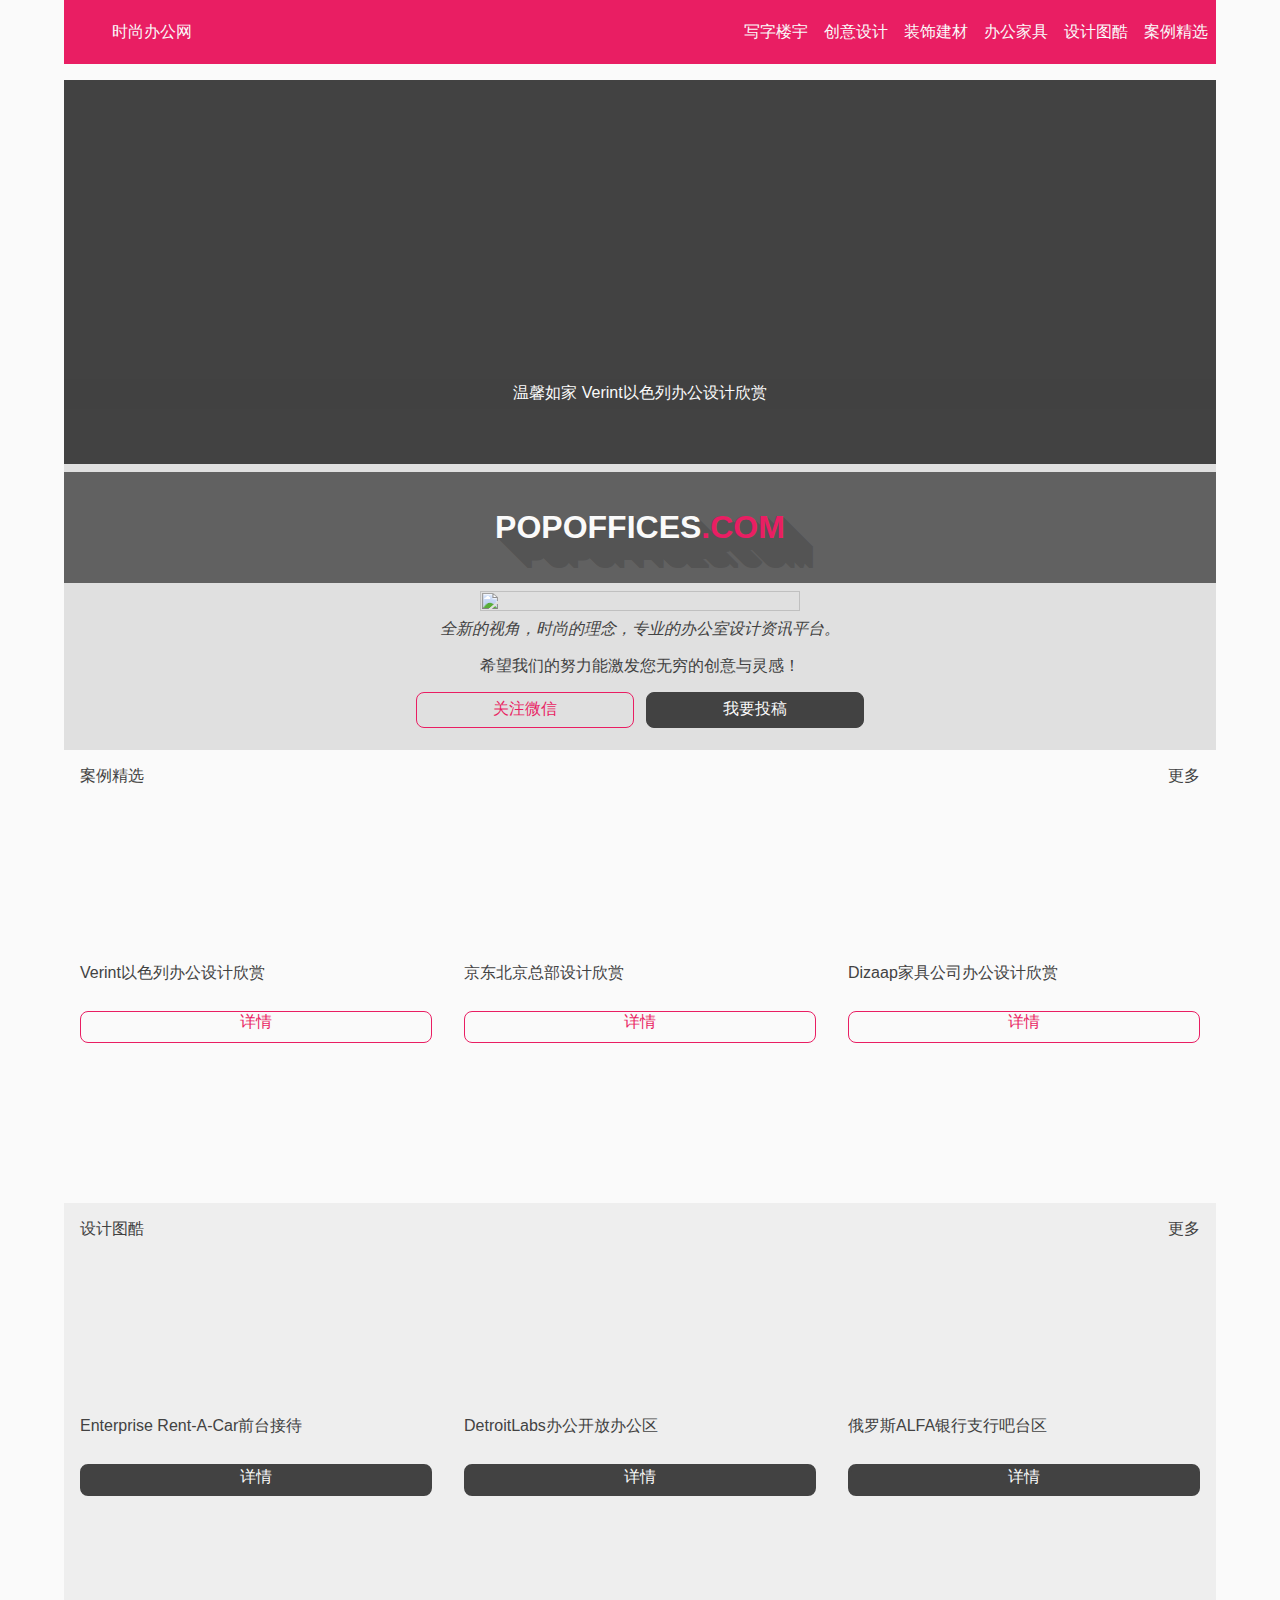
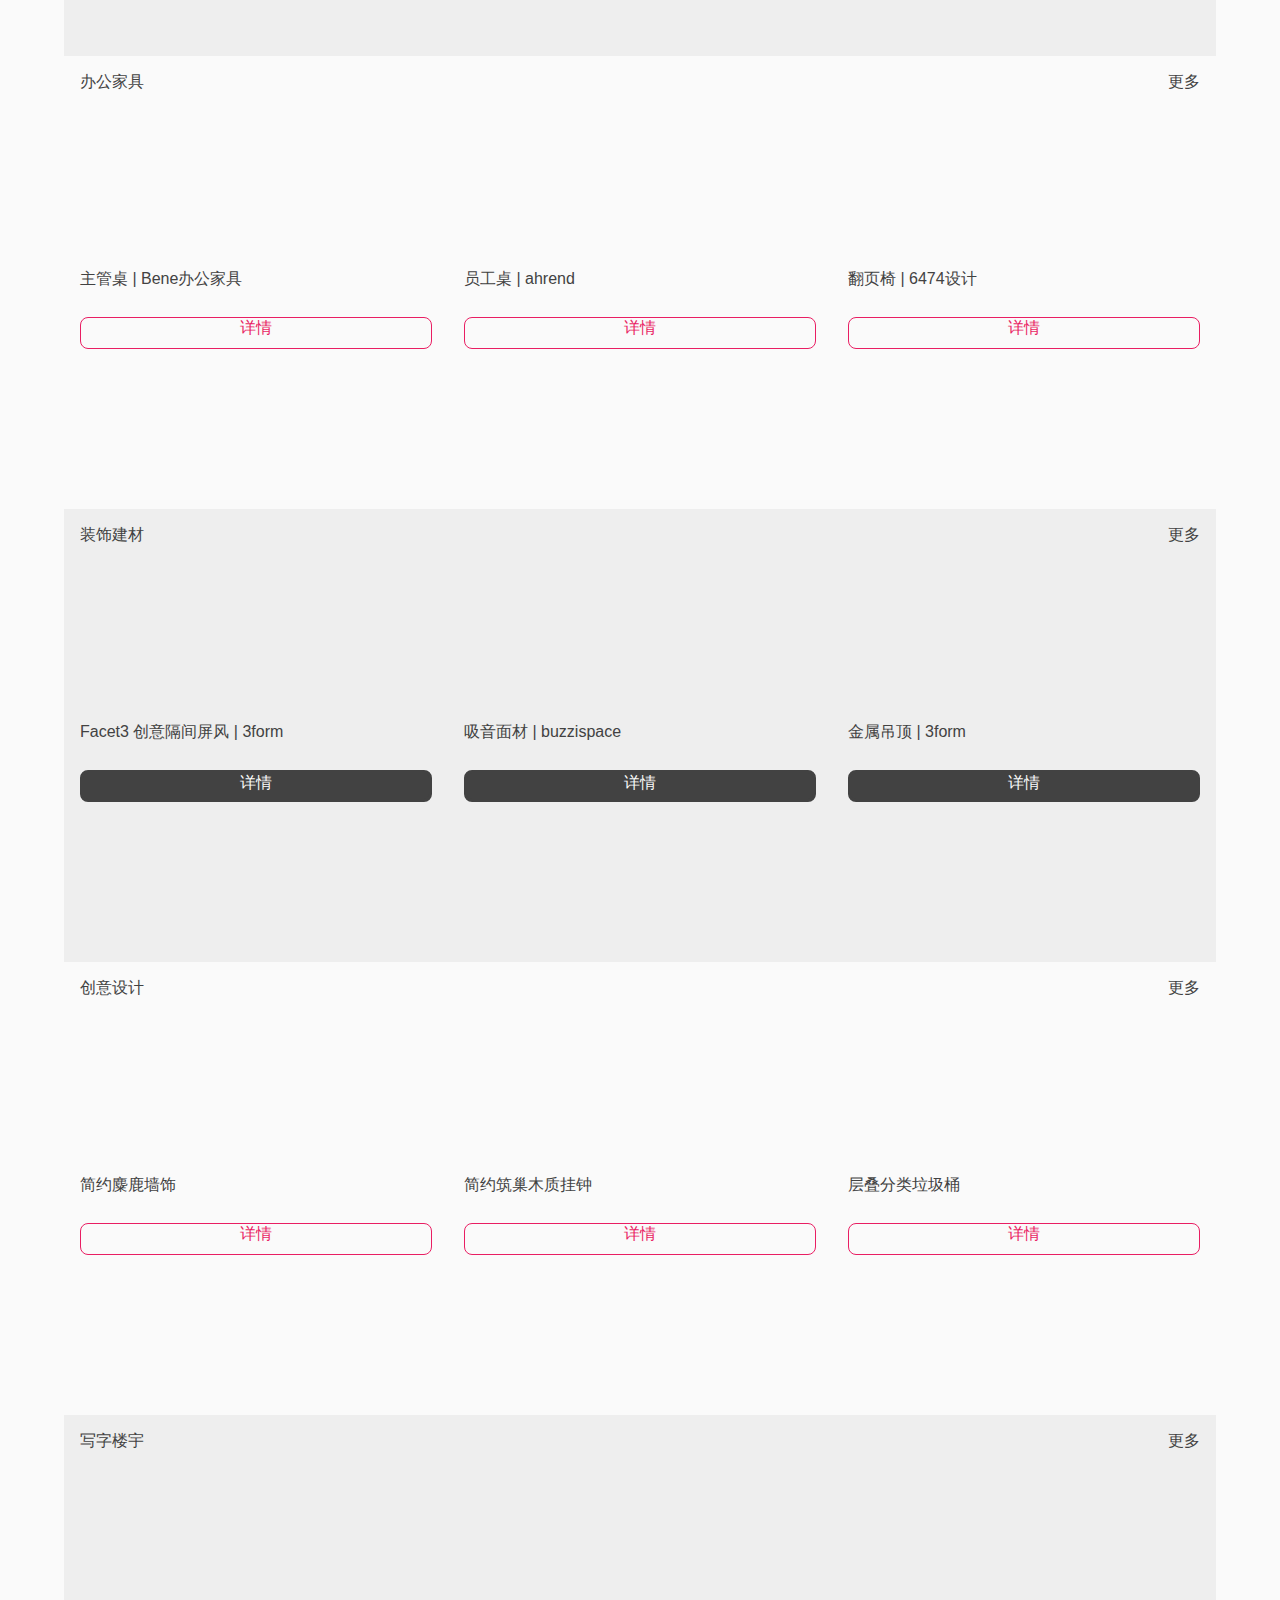
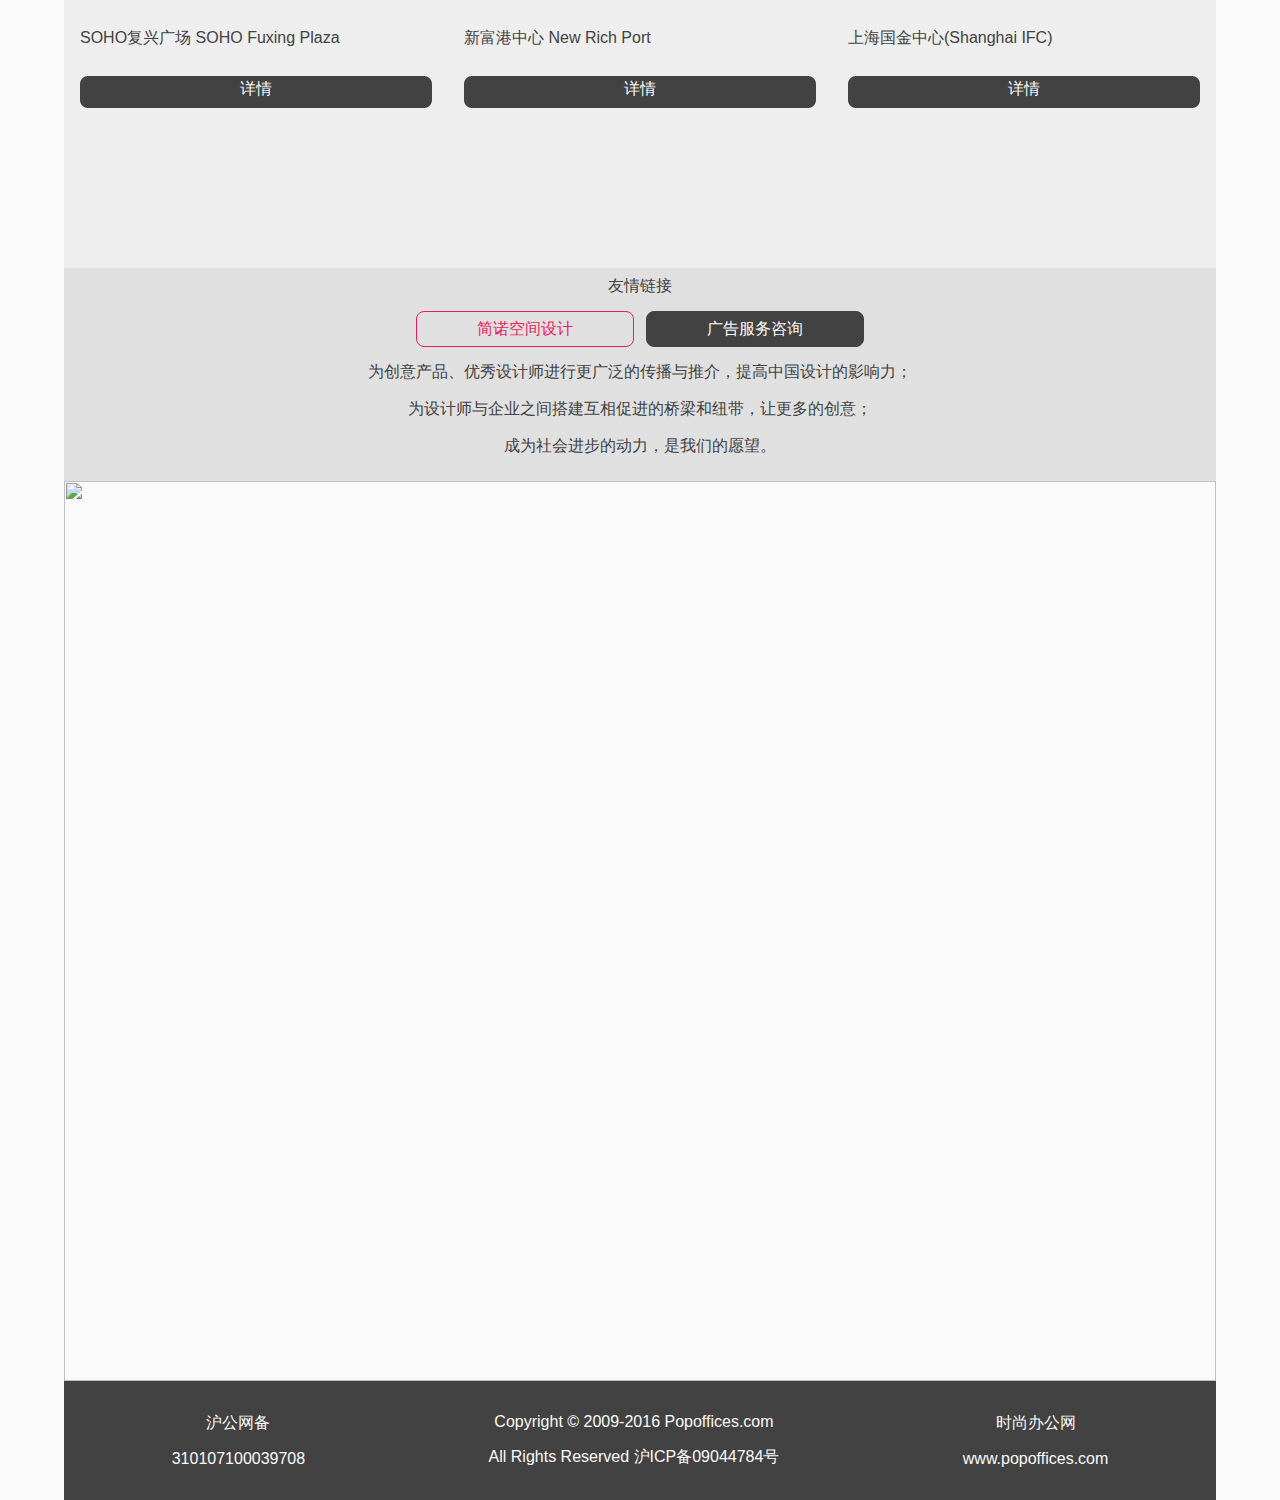
==== commit 83c06186: "W U" ====
--- a/index.html
+++ b/index.html
@@ -1 +1 @@
-<link rel="shortcut icon" href="/favicon.ico"/><meta name="theme-color" content="#E91E63"><meta name="viewport" content="width=device-width, initial-scale=1"><body><input type="checkbox" id="mu"/><aside><ul><li><a>时尚办公网</a></li><li><a>案例精选</a></li><li><a>设计图酷</a></li><li><a>办公家具</a></li><li><a>装饰建材</a></li><li><a>创意设计</a></li><li><a>写字楼宇</a></li></ul></aside><section><label for="mu"></label><label><img src="http://popoffices.com/image15/pop15002.png"/></label><figure><div id="F1"><p>温馨如家 Verint以色列办公设计欣赏</p></div><div id="F2"><p>多维趣味空间 京东北京总部设计欣赏</p></div><div id="F3"><p>艺术工业风 乌克兰Dizaap家具公司办公设计欣赏</p></div><div id="F4"><p>时空之旅 力德教育旗舰店设计欣赏</p></div><div id="F5"><p>华空间设计深圳总部办公设计欣赏</p></div></figure></section><main><strong><h1>POPOFFICES<span>.COM</span></h1></strong><img src="/code1.png"/><i>全新的视角，时尚的理念，专业的办公室设计资讯平台。</i><p>希望我们的努力能激发您无穷的创意与灵感！</p><div><a>关注微信</a><a>我要投稿</a></div></main><article><p>案例精选</p><a>更多</a><figure><div><div id="G1"></div><div id="T1"> <p>Verint以色列办公设计欣赏</p><a>详情</a></div></div><div><div id="G2"></div><div id="T2"><p>京东北京总部设计欣赏</p><a>详情</a></div></div><div><div id="G3"></div><div id="T3"><p>Dizaap家具公司办公设计欣赏</p><a>详情</a></div></div></figure></article><article><p>设计图酷</p><a>更多</a><figure><div><div id="M1"></div><div id="T1"> <p>Enterprise Rent-A-Car前台接待</p><a>详情</a></div></div><div><div id="M2"></div><div id="T2"><p>DetroitLabs办公开放办公区</p><a>详情</a></div></div><div><div id="M3"></div><div id="T3"><p>俄罗斯ALFA银行支行吧台区</p><a>详情</a></div></div></figure></article><article><p>办公家具</p><a>更多</a><figure><div><div id="E1"></div><div id="T1"> <p>主管桌 | Bene办公家具</p><a>详情</a></div></div><div><div id="E2"></div><div id="T2"><p>员工桌 | ahrend</p><a>详情</a></div></div><div><div id="E3"></div><div id="T3"><p>翻页椅 | 6474设计</p><a>详情</a></div></div></figure></article><article><p>装饰建材</p><a>更多</a><figure><div><div id="B1"></div><div id="T1"> <p>Facet3 创意隔间屏风 | 3form</p><a>详情</a></div></div><div><div id="B2"></div><div id="T2"><p>吸音面材 | buzzispace</p><a>详情</a></div></div><div><div id="B3"></div><div id="T3"><p>金属吊顶 | 3form</p><a>详情</a></div></div></figure></article><article><p>创意设计</p><a>更多</a><figure><div><div id="D1"></div><div id="T1"> <p>简约麋鹿墙饰</p><a>详情</a></div></div><div><div id="D2"></div><div id="T2"><p>简约筑巢木质挂钟</p><a>详情</a></div></div><div><div id="D3"></div><div id="T3"><p>层叠分类垃圾桶</p><a>详情</a></div></div></figure></article><article><p>写字楼宇</p><a>更多</a><figure><div><div id="R1"></div><div id="T1"> <p>SOHO复兴广场 SOHO Fuxing Plaza</p><a>详情</a></div></div><div><div id="R2"></div><div id="T2"><p>新富港中心 New Rich Port</p><a>详情</a></div></div><div><div id="R3"></div><div id="T3"><p>上海国金中心(Shanghai IFC)</p><a>详情</a></div></div></figure></article><main><p>友情链接</p><div><a>简诺空间设计</a><a>广告服务咨询</a></div><p>为创意产品、优秀设计师进行更广泛的传播与推介，提高中国设计的影响力；</p><p>为设计师与企业之间搭建互相促进的桥梁和纽带，让更多的创意；</p><p>成为社会进步的动力，是我们的愿望。</p></main><div id="AD"><img src="http://ubmcmm.baidustatic.com/media/v1/0f000FO70W9Xh4sZWvRey0.jpg"/></div><footer><div id="FO1"><p>沪公网备</p><p>310107100039708</p></div><div id="FO2"><p>Copyright © 2009-2016 Popoffices.com</p><p>All Rights Reserved 沪ICP备09044784号</p></div><div id="FO3"><p>时尚办公网</p><p>www.popoffices.com</p></div></footer></body><style>#FO1,#FO3,input{display:none}#AD{font-size:0}#AD img{width:100%}#F1,#G1{background-image:url(http://popoffices.com/design/app/005/1599/index2.jpg)}#F2,#G2{background-image:url(http://popoffices.com/design/app/005/1598/index2.jpg)}#F3,#G3{background-image:url(http://popoffices.com/design/app/005/1597/index2.jpg)}#F4{background-image:url(http://popoffices.com/design/app/005/1596/index2.jpg)}#F5{background-image:url(http://popoffices.com/design/app/005/1595/index2.jpg)}#M1{background-image:url(http://popoffices.com/design/app/003/1307/popoffices-Enterprise-Rent-A-Cars-EMEAHq-02.jpg)}#M2{background-image:url(http://popoffices.com/design/app/004/1410/popoffices-Detroit-Labs-Kraemer-01.jpg)}#M3{background-image:url(http://popoffices.com/design/app/004/1479/Popoffices-Russia-ALFA-BANK-IND-07-195.jpg)}#E1{background-image:url(http://popoffices.com/furniture/pin/fur001/01-Bene%20Office%20Furniture%20AL_Group_Management_03.jpg)}#E2{background-image:url(http://popoffices.com/furniture/pin/fur001/11-popoffices-ahrend-114_Agion.jpg)}#E3{background-image:url(http://popoffices.com/furniture/app/14002/popoffices-pages-6474-01.jpg)}#B1{background-image:url(http://popoffices.com/material/pin/mat001/008-Skype.jpg)}#B2{background-image:url(http://popoffices.com/material/pin/mat001/buzzispace-newcatalogu.jpg)}#B3{background-image:url(http://popoffices.com/material/pin/mat001/3form.jpg)}#D1{background-image:url(http://popoffices.com/supply/pin/pin01/009%E7%AE%80%E7%BA%A6%E9%BA%8B%E9%B9%BF%E5%A2%99%E9%A5%B0.jpg)}#D2{background-image:url(http://popoffices.com/supply/pin/pin01/010%E7%AE%80%E7%BA%A6%E7%AD%91%E5%B7%A2%E6%9C%A8%E8%B4%A8%E6%8C%82%E9%92%9F.jpg)}#D3{background-image:url(http://popoffices.com/supply/pin/pin01/023%E5%8F%A0%E5%8F%A0%E4%B9%90%E5%9E%83%E5%9C%BE%E5%88%86%E7%B1%BB%E6%A1%B6.jpg)}#R1{background-image:url(http://popoffices.com/rent/prj/rent/2014-SOHOFuxing/index-1.jpg)}#R2{background-image:url(http://popoffices.com/rent/prj/rent/2013020/0off13020.jpg)}#R3{background-image:url(http://popoffices.com/rent/prj/rent/2013003/off13003.jpg)}#mu:checked~:not(aside){-webkit-transform:translateX(-220px);-moz-transform:translateX(-220px);-ms-transform:translateX(-220px);-o-transform:translateX(-220px);transform:translateX(-220px)}#mu:checked~aside ul li{display:block}#mu:checked~section label:first-child:after{content:"x"}*{-webkit-box-sizing:border-box;-moz-box-sizing:border-box;box-sizing:border-box}body{font-family:'Open Sans','Helvetica Neue',Arial,'PingFang SC','Hiragino Sans GB','Microsoft YaHei','微软雅黑',sans-serif;font-size:14px;margin:0;padding:0;border:0;background:#fafafa}a{cursor:pointer}aside,section figure div{color:#fafafa;text-align:center}aside,section{background:#424242}aside{top:0;right:0;bottom:0;z-index:-1;position:fixed;width:220px}aside ul li{list-style-type:none;padding:1rem 0;display:none}section{overflow:hidden;width:100%;margin:0;padding:0}section figure{-webkit-animation:30s F infinite;-moz-animation:30s F infinite;-o-animation:30s F infinite;animation:30s F infinite;width:500%;position:relative;font-size:0;margin:0;display:-webkit-box;display:-webkit-flex;display:-moz-box;display:-ms-flexbox;display:flex;-webkit-box-orient:horizontal;-webkit-box-direction:normal;-webkit-flex-direction:row;-moz-box-orient:horizontal;-moz-box-direction:normal;-ms-flex-direction:row;flex-direction:row}section figure div{position:relative;padding:5.625% 0;-webkit-background-size:cover;-moz-background-size:cover;-o-background-size:cover;background-size:cover;background-repeat:no-repeat;background-position:center;-webkit-box-flex:1;-webkit-flex-grow:1;-moz-box-flex:1;-ms-flex-positive:1;flex-grow:1;-webkit-flex-shrink:1;-ms-flex-negative:1;flex-shrink:1;-webkit-flex-basis:1;-ms-flex-preferred-size:1;flex-basis:1;margin:auto 0}section figure div p,section label{color:#fafafa;position:absolute;font-size:1rem}section figure div p{background:RGBa(66,66,66,.4);bottom:10%;left:0;right:0;padding:.3rem 0;z-index:2}section label{z-index:1;padding:.5rem 1rem;top:1rem;display:block}section label:nth-of-type(1){right:1rem;border:.1rem solid #fafafa;-webkit-border-radius:.3rem;-moz-border-radius:.3rem;border-radius:.3rem}section label:nth-of-type(1):after{content:"="}section label:nth-of-type(2){font-size:0;left:1rem}section label:nth-of-type(2) img{height:2rem}section label:nth-of-type(1):hover{background:#fafafa;color:#e91e63}article{width:100%;text-align:center;margin:0;padding-bottom:1rem}article figure,article>figure>div{width:100%;display:-webkit-box;display:-webkit-flex;display:-moz-box;display:-ms-flexbox;display:flex;-webkit-box-direction:normal;-moz-box-direction:normal}article figure{clear:both;margin:0;-webkit-box-orient:vertical;-webkit-flex-direction:column;-moz-box-orient:vertical;-ms-flex-direction:column;flex-direction:column}article figure *,article>figure>div *{-webkit-box-flex:1;-webkit-flex-grow:1;-moz-box-flex:1;-ms-flex-positive:1;flex-grow:1;-webkit-flex-shrink:1;-ms-flex-negative:1;flex-shrink:1;-webkit-flex-basis:1;-ms-flex-preferred-size:1;flex-basis:1}article a,article p{display:inline-block;color:#424242;margin:1rem}article p{float:left}article a{float:right}article>figure>div{height:30vw;-webkit-box-orient:horizontal;-webkit-flex-direction:row;-moz-box-orient:horizontal;-ms-flex-direction:row;flex-direction:row}article>figure>div *{width:50%;margin:.5rem;-webkit-background-size:cover;-moz-background-size:cover;-o-background-size:cover;background-size:cover;background-repeat:no-repeat;background-position:center}article>figure>div #T1 p,article>figure>div #T2 p,article>figure>div #T3 p{color:#424242;text-align:left;width:100%}article>figure>div #T1 a,article>figure>div #T2 a,article>figure>div #T3 a{-webkit-border-radius:.5rem;-moz-border-radius:.5rem;border-radius:.5rem}article:nth-of-type(odd){background:#fafafa}article:nth-of-type(odd) figure div div a,main div a:nth-of-type(1){color:#e91e63;border:.1rem solid #e91e63}article:nth-of-type(even){background:#eee}article:nth-of-type(even) figure div div a{color:#fafafa;background:#424242;border:.2rem solid #424242}main,main div{text-align:center;display:-webkit-box;display:-webkit-flex;display:-moz-box;display:-ms-flexbox;display:flex;-webkit-box-orient:vertical;-webkit-box-direction:normal;-webkit-flex-direction:column;-moz-box-orient:vertical;-moz-box-direction:normal;-ms-flex-direction:column;flex-direction:column}main{width:100%;color:#424242;background:#e0e0e0;padding-bottom:1rem}main img{margin:0 auto;width:80%;max-width:400px}main strong{padding:1rem;background:#616161;overflow:hidden;text-shadow:0 0 #545454,1px 1px #545454,2px 2px #545454,3px 3px #545454,4px 4px #545454,5px 5px #545454,6px 6px #545454,7px 7px #545454,8px 8px #545454,9px 9px #545454,10px 10px #545454,11px 11px #545454,12px 12px #545454,13px 13px #545454,14px 14px #545454,15px 15px #545454,16px 16px #545454,17px 17px #545454,18px 18px #545454,19px 19px #545454,20px 20px #545454,21px 21px #545454,22px 22px #545454,23px 23px #545454,24px 24px #545454,25px 25px #545454,26px 26px #545454,27px 27px #545454,28px 28px #545454,29px 29px #545454,30px 30px #545454}footer div p,main strong h1{color:#fafafa}main strong span{color:#e91e63}main div{height:auto;margin:1.5rem}main div a{padding:.4rem 0;width:100%;margin:.4rem;-webkit-border-radius:.5rem;-moz-border-radius:.5rem;border-radius:.5rem;-webkit-box-flex:1;-webkit-flex-grow:1;-moz-box-flex:1;-ms-flex-positive:1;flex-grow:1;-webkit-flex-shrink:1;-ms-flex-negative:1;flex-shrink:1;-webkit-flex-basis:1;-ms-flex-preferred-size:1;flex-basis:1}main div a:nth-of-type(2){color:#fafafa;border:.1rem solid #424242;background:#424242}footer div,main>*{-webkit-box-flex:1;-webkit-flex-grow:1;-moz-box-flex:1;-ms-flex-positive:1;flex-grow:1;-webkit-flex-shrink:1;-ms-flex-negative:1;flex-shrink:1;-webkit-flex-basis:1;-ms-flex-preferred-size:1;flex-basis:1}main>*{display:block;margin:.5rem 0}footer{padding:1rem;background:#424242;display:-webkit-box;display:-webkit-flex;display:-moz-box;display:-ms-flexbox;display:flex;-webkit-box-orient:horizontal;-webkit-box-direction:normal;-webkit-flex-direction:row;-moz-box-orient:horizontal;-moz-box-direction:normal;-ms-flex-direction:row;flex-direction:row;text-align:center;color:#fafafa}footer div{text-align:center}@media screen and (min-width:720px){body{font-size:16px;margin:0 auto;width:90%}aside{background:#e91e63;position:relative;overflow:hidden;width:100%;height:4rem;z-index:1;margin-bottom:1rem}aside ul li{font-size:1rem;display:block;padding:.5rem;line-height:1rem}aside ul li:first-child{float:left}aside ul li:not(:first-child){float:right}section{padding:0}section label{display:none}section figure div{padding:3.33% 0}article>figure{-webkit-box-orient:horizontal;-webkit-flex-direction:row;-moz-box-orient:horizontal;-ms-flex-direction:row;flex-direction:row}article>figure>div{-webkit-box-orient:vertical;-webkit-flex-direction:column;-moz-box-orient:vertical;-ms-flex-direction:column;flex-direction:column}article>figure>div *{width:auto}article>figure>div * *{height:2rem}article>figure,article>figure>div,article>figure>div div,main div{-webkit-box-direction:normal;-moz-box-direction:normal}article>figure>div div{display:-webkit-box;display:-webkit-flex;display:-moz-box;display:-ms-flexbox;display:flex;-webkit-background-size:cover;-moz-background-size:cover;-o-background-size:cover;background-size:cover;background-repeat:no-repeat;background-position:center;-webkit-box-orient:vertical;-webkit-flex-direction:column;-moz-box-orient:vertical;-ms-flex-direction:column;flex-direction:column}article>figure>div div *{-webkit-box-flex:0;-webkit-flex-grow:0;-moz-box-flex:0;-ms-flex-positive:0;flex-grow:0;-webkit-flex-shrink:1;-ms-flex-negative:1;flex-shrink:1;-webkit-flex-basis:1;-ms-flex-preferred-size:1;flex-basis:1}main div{width:40%;margin:0 auto;-webkit-box-orient:horizontal;-webkit-flex-direction:row;-moz-box-orient:horizontal;-ms-flex-direction:row;flex-direction:row}#FO1,#FO3{display:block}}@-moz-keyframes F{0%,to{left:0%}12.5%,87.5%{left:-100%}25%,75%{left:-200%}37.5%,62.5%{left:-300%}50%{left:-400%}}@-webkit-keyframes F{0%,to{left:0%}12.5%,87.5%{left:-100%}25%,75%{left:-200%}37.5%,62.5%{left:-300%}50%{left:-400%}}@-o-keyframes F{0%,to{left:0%}12.5%,87.5%{left:-100%}25%,75%{left:-200%}37.5%,62.5%{left:-300%}50%{left:-400%}}@keyframes F{0%,to{left:0%}12.5%,87.5%{left:-100%}25%,75%{left:-200%}37.5%,62.5%{left:-300%}50%{left:-400%}}</style>+<link rel="shortcut icon" href="https://github.com/popoffices/popoffices.github.io/raw/master/favicon.ico"/><meta name="theme-color" content="#E91E63"><meta name="viewport" content="width=device-width, initial-scale=1"><body><input type="checkbox" id="mu"/><aside><ul><li><a>时尚办公网</a></li><li><a>案例精选</a></li><li><a>设计图酷</a></li><li><a>办公家具</a></li><li><a>装饰建材</a></li><li><a>创意设计</a></li><li><a>写字楼宇</a></li></ul></aside><section><label for="mu"></label><label><img src="http://popoffices.com/image15/pop15002.png"/></label><figure><div id="F1"><p>温馨如家 Verint以色列办公设计欣赏</p></div><div id="F2"><p>多维趣味空间 京东北京总部设计欣赏</p></div><div id="F3"><p>艺术工业风 乌克兰Dizaap家具公司办公设计欣赏</p></div><div id="F4"><p>时空之旅 力德教育旗舰店设计欣赏</p></div><div id="F5"><p>华空间设计深圳总部办公设计欣赏</p></div></figure></section><main><strong><h1>POPOFFICES<span>.COM</span></h1></strong><img src="https://github.com/popoffices/popoffices.github.io/raw/master/code1.png"/><i>全新的视角，时尚的理念，专业的办公室设计资讯平台。</i><p>希望我们的努力能激发您无穷的创意与灵感！</p><div><a>关注微信</a><a>我要投稿</a></div></main><article><p>案例精选</p><a>更多</a><figure><div><div id="G1"></div><div id="T1"> <p>Verint以色列办公设计欣赏</p><a>详情</a></div></div><div><div id="G2"></div><div id="T2"><p>京东北京总部设计欣赏</p><a>详情</a></div></div><div><div id="G3"></div><div id="T3"><p>Dizaap家具公司办公设计欣赏</p><a>详情</a></div></div></figure></article><article><p>设计图酷</p><a>更多</a><figure><div><div id="M1"></div><div id="T1"> <p>Enterprise Rent-A-Car前台接待</p><a>详情</a></div></div><div><div id="M2"></div><div id="T2"><p>DetroitLabs办公开放办公区</p><a>详情</a></div></div><div><div id="M3"></div><div id="T3"><p>俄罗斯ALFA银行支行吧台区</p><a>详情</a></div></div></figure></article><article><p>办公家具</p><a>更多</a><figure><div><div id="E1"></div><div id="T1"> <p>主管桌 | Bene办公家具</p><a>详情</a></div></div><div><div id="E2"></div><div id="T2"><p>员工桌 | ahrend</p><a>详情</a></div></div><div><div id="E3"></div><div id="T3"><p>翻页椅 | 6474设计</p><a>详情</a></div></div></figure></article><article><p>装饰建材</p><a>更多</a><figure><div><div id="B1"></div><div id="T1"> <p>Facet3 创意隔间屏风 | 3form</p><a>详情</a></div></div><div><div id="B2"></div><div id="T2"><p>吸音面材 | buzzispace</p><a>详情</a></div></div><div><div id="B3"></div><div id="T3"><p>金属吊顶 | 3form</p><a>详情</a></div></div></figure></article><article><p>创意设计</p><a>更多</a><figure><div><div id="D1"></div><div id="T1"> <p>简约麋鹿墙饰</p><a>详情</a></div></div><div><div id="D2"></div><div id="T2"><p>简约筑巢木质挂钟</p><a>详情</a></div></div><div><div id="D3"></div><div id="T3"><p>层叠分类垃圾桶</p><a>详情</a></div></div></figure></article><article><p>写字楼宇</p><a>更多</a><figure><div><div id="R1"></div><div id="T1"> <p>SOHO复兴广场 SOHO Fuxing Plaza</p><a>详情</a></div></div><div><div id="R2"></div><div id="T2"><p>新富港中心 New Rich Port</p><a>详情</a></div></div><div><div id="R3"></div><div id="T3"><p>上海国金中心(Shanghai IFC)</p><a>详情</a></div></div></figure></article><main><p>友情链接</p><div><a>简诺空间设计</a><a>广告服务咨询</a></div><p>为创意产品、优秀设计师进行更广泛的传播与推介，提高中国设计的影响力；</p><p>为设计师与企业之间搭建互相促进的桥梁和纽带，让更多的创意；</p><p>成为社会进步的动力，是我们的愿望。</p></main><div id="AD"><img src="http://ubmcmm.baidustatic.com/media/v1/0f000FO70W9Xh4sZWvRey0.jpg"/></div><footer><div id="FO1"><p>沪公网备</p><p>310107100039708</p></div><div id="FO2"><p>Copyright © 2009-2016 Popoffices.com</p><p>All Rights Reserved 沪ICP备09044784号</p></div><div id="FO3"><p>时尚办公网</p><p>www.popoffices.com</p></div></footer></body><style>#FO1,#FO3,input{display:none}#AD{font-size:0}#AD img{width:100%}#F1,#G1{background-image:url(http://popoffices.com/design/app/005/1599/index2.jpg)}#F2,#G2{background-image:url(http://popoffices.com/design/app/005/1598/index2.jpg)}#F3,#G3{background-image:url(http://popoffices.com/design/app/005/1597/index2.jpg)}#F4{background-image:url(http://popoffices.com/design/app/005/1596/index2.jpg)}#F5{background-image:url(http://popoffices.com/design/app/005/1595/index2.jpg)}#M1{background-image:url(http://popoffices.com/design/app/003/1307/popoffices-Enterprise-Rent-A-Cars-EMEAHq-02.jpg)}#M2{background-image:url(http://popoffices.com/design/app/004/1410/popoffices-Detroit-Labs-Kraemer-01.jpg)}#M3{background-image:url(http://popoffices.com/design/app/004/1479/Popoffices-Russia-ALFA-BANK-IND-07-195.jpg)}#E1{background-image:url(http://popoffices.com/furniture/pin/fur001/01-Bene%20Office%20Furniture%20AL_Group_Management_03.jpg)}#E2{background-image:url(http://popoffices.com/furniture/pin/fur001/11-popoffices-ahrend-114_Agion.jpg)}#E3{background-image:url(http://popoffices.com/furniture/app/14002/popoffices-pages-6474-01.jpg)}#B1{background-image:url(http://popoffices.com/material/pin/mat001/008-Skype.jpg)}#B2{background-image:url(http://popoffices.com/material/pin/mat001/buzzispace-newcatalogu.jpg)}#B3{background-image:url(http://popoffices.com/material/pin/mat001/3form.jpg)}#D1{background-image:url(http://popoffices.com/supply/pin/pin01/009%E7%AE%80%E7%BA%A6%E9%BA%8B%E9%B9%BF%E5%A2%99%E9%A5%B0.jpg)}#D2{background-image:url(http://popoffices.com/supply/pin/pin01/010%E7%AE%80%E7%BA%A6%E7%AD%91%E5%B7%A2%E6%9C%A8%E8%B4%A8%E6%8C%82%E9%92%9F.jpg)}#D3{background-image:url(http://popoffices.com/supply/pin/pin01/023%E5%8F%A0%E5%8F%A0%E4%B9%90%E5%9E%83%E5%9C%BE%E5%88%86%E7%B1%BB%E6%A1%B6.jpg)}#R1{background-image:url(http://popoffices.com/rent/prj/rent/2014-SOHOFuxing/index-1.jpg)}#R2{background-image:url(http://popoffices.com/rent/prj/rent/2013020/0off13020.jpg)}#R3{background-image:url(http://popoffices.com/rent/prj/rent/2013003/off13003.jpg)}#mu:checked~:not(aside){-webkit-transform:translateX(-220px);-moz-transform:translateX(-220px);-ms-transform:translateX(-220px);-o-transform:translateX(-220px);transform:translateX(-220px)}#mu:checked~aside ul li{display:block}#mu:checked~section label:first-child:after{content:"x"}*{-webkit-box-sizing:border-box;-moz-box-sizing:border-box;box-sizing:border-box}body{font-family:'Open Sans','Helvetica Neue',Arial,'PingFang SC','Hiragino Sans GB','Microsoft YaHei','微软雅黑',sans-serif;font-size:14px;margin:0;padding:0;border:0;background:#fafafa}a{cursor:pointer}aside,section figure div{color:#fafafa;text-align:center}aside,section{background:#424242}aside{top:0;right:0;bottom:0;z-index:-1;position:fixed;width:220px}aside ul li{list-style-type:none;padding:1rem 0;display:none}section{overflow:hidden;width:100%;margin:0;padding:0}section figure{-webkit-animation:30s F infinite;-moz-animation:30s F infinite;-o-animation:30s F infinite;animation:30s F infinite;width:500%;position:relative;font-size:0;margin:0;display:-webkit-box;display:-webkit-flex;display:-moz-box;display:-ms-flexbox;display:flex;-webkit-box-orient:horizontal;-webkit-box-direction:normal;-webkit-flex-direction:row;-moz-box-orient:horizontal;-moz-box-direction:normal;-ms-flex-direction:row;flex-direction:row}section figure div{position:relative;padding:5.625% 0;-webkit-background-size:cover;-moz-background-size:cover;-o-background-size:cover;background-size:cover;background-repeat:no-repeat;background-position:center;-webkit-box-flex:1;-webkit-flex-grow:1;-moz-box-flex:1;-ms-flex-positive:1;flex-grow:1;-webkit-flex-shrink:1;-ms-flex-negative:1;flex-shrink:1;-webkit-flex-basis:1;-ms-flex-preferred-size:1;flex-basis:1;margin:auto 0}section figure div p,section label{color:#fafafa;position:absolute;font-size:1rem}section figure div p{background:RGBa(66,66,66,.4);bottom:10%;left:0;right:0;padding:.3rem 0;z-index:2}section label{z-index:1;padding:.5rem 1rem;top:1rem;display:block}section label:nth-of-type(1){right:1rem;border:.1rem solid #fafafa;-webkit-border-radius:.3rem;-moz-border-radius:.3rem;border-radius:.3rem}section label:nth-of-type(1):after{content:"="}section label:nth-of-type(2){font-size:0;left:1rem}section label:nth-of-type(2) img{height:2rem}section label:nth-of-type(1):hover{background:#fafafa;color:#e91e63}article{width:100%;text-align:center;margin:0;padding-bottom:1rem}article figure,article>figure>div{width:100%;display:-webkit-box;display:-webkit-flex;display:-moz-box;display:-ms-flexbox;display:flex;-webkit-box-direction:normal;-moz-box-direction:normal}article figure{clear:both;margin:0;-webkit-box-orient:vertical;-webkit-flex-direction:column;-moz-box-orient:vertical;-ms-flex-direction:column;flex-direction:column}article figure *,article>figure>div *{-webkit-box-flex:1;-webkit-flex-grow:1;-moz-box-flex:1;-ms-flex-positive:1;flex-grow:1;-webkit-flex-shrink:1;-ms-flex-negative:1;flex-shrink:1;-webkit-flex-basis:1;-ms-flex-preferred-size:1;flex-basis:1}article a,article p{display:inline-block;color:#424242;margin:1rem}article p{float:left}article a{float:right}article>figure>div{height:30vw;-webkit-box-orient:horizontal;-webkit-flex-direction:row;-moz-box-orient:horizontal;-ms-flex-direction:row;flex-direction:row}article>figure>div *{width:50%;margin:.5rem;-webkit-background-size:cover;-moz-background-size:cover;-o-background-size:cover;background-size:cover;background-repeat:no-repeat;background-position:center}article>figure>div #T1 p,article>figure>div #T2 p,article>figure>div #T3 p{color:#424242;text-align:left;width:100%}article>figure>div #T1 a,article>figure>div #T2 a,article>figure>div #T3 a{-webkit-border-radius:.5rem;-moz-border-radius:.5rem;border-radius:.5rem}article:nth-of-type(odd){background:#fafafa}article:nth-of-type(odd) figure div div a,main div a:nth-of-type(1){color:#e91e63;border:.1rem solid #e91e63}article:nth-of-type(even){background:#eee}article:nth-of-type(even) figure div div a{color:#fafafa;background:#424242;border:.2rem solid #424242}main,main div{text-align:center;display:-webkit-box;display:-webkit-flex;display:-moz-box;display:-ms-flexbox;display:flex;-webkit-box-orient:vertical;-webkit-box-direction:normal;-webkit-flex-direction:column;-moz-box-orient:vertical;-moz-box-direction:normal;-ms-flex-direction:column;flex-direction:column}main{width:100%;color:#424242;background:#e0e0e0;padding-bottom:1rem}main img{margin:0 auto;width:80%;max-width:400px}main strong{padding:1rem;background:#616161;overflow:hidden;text-shadow:0 0 #545454,1px 1px #545454,2px 2px #545454,3px 3px #545454,4px 4px #545454,5px 5px #545454,6px 6px #545454,7px 7px #545454,8px 8px #545454,9px 9px #545454,10px 10px #545454,11px 11px #545454,12px 12px #545454,13px 13px #545454,14px 14px #545454,15px 15px #545454,16px 16px #545454,17px 17px #545454,18px 18px #545454,19px 19px #545454,20px 20px #545454,21px 21px #545454,22px 22px #545454,23px 23px #545454,24px 24px #545454,25px 25px #545454,26px 26px #545454,27px 27px #545454,28px 28px #545454,29px 29px #545454,30px 30px #545454}footer div p,main strong h1{color:#fafafa}main strong span{color:#e91e63}main div{height:auto;margin:1.5rem}main div a{padding:.4rem 0;width:100%;margin:.4rem;-webkit-border-radius:.5rem;-moz-border-radius:.5rem;border-radius:.5rem;-webkit-box-flex:1;-webkit-flex-grow:1;-moz-box-flex:1;-ms-flex-positive:1;flex-grow:1;-webkit-flex-shrink:1;-ms-flex-negative:1;flex-shrink:1;-webkit-flex-basis:1;-ms-flex-preferred-size:1;flex-basis:1}main div a:nth-of-type(2){color:#fafafa;border:.1rem solid #424242;background:#424242}footer div,main>*{-webkit-box-flex:1;-webkit-flex-grow:1;-moz-box-flex:1;-ms-flex-positive:1;flex-grow:1;-webkit-flex-shrink:1;-ms-flex-negative:1;flex-shrink:1;-webkit-flex-basis:1;-ms-flex-preferred-size:1;flex-basis:1}main>*{display:block;margin:.5rem 0}footer{padding:1rem;background:#424242;display:-webkit-box;display:-webkit-flex;display:-moz-box;display:-ms-flexbox;display:flex;-webkit-box-orient:horizontal;-webkit-box-direction:normal;-webkit-flex-direction:row;-moz-box-orient:horizontal;-moz-box-direction:normal;-ms-flex-direction:row;flex-direction:row;text-align:center;color:#fafafa}footer div{text-align:center}@media screen and (min-width:720px){body{font-size:16px;margin:0 auto;width:90%}aside{background:#e91e63;position:relative;overflow:hidden;width:100%;height:4rem;z-index:1;margin-bottom:1rem}aside ul li{font-size:1rem;display:block;padding:.5rem;line-height:1rem}aside ul li:first-child{float:left}aside ul li:not(:first-child){float:right}section{padding:0}section label{display:none}section figure div{padding:3.33% 0}article>figure{-webkit-box-orient:horizontal;-webkit-flex-direction:row;-moz-box-orient:horizontal;-ms-flex-direction:row;flex-direction:row}article>figure>div{-webkit-box-orient:vertical;-webkit-flex-direction:column;-moz-box-orient:vertical;-ms-flex-direction:column;flex-direction:column}article>figure>div *{width:auto}article>figure>div * *{height:2rem}article>figure,article>figure>div,article>figure>div div,main div{-webkit-box-direction:normal;-moz-box-direction:normal}article>figure>div div{display:-webkit-box;display:-webkit-flex;display:-moz-box;display:-ms-flexbox;display:flex;-webkit-background-size:cover;-moz-background-size:cover;-o-background-size:cover;background-size:cover;background-repeat:no-repeat;background-position:center;-webkit-box-orient:vertical;-webkit-flex-direction:column;-moz-box-orient:vertical;-ms-flex-direction:column;flex-direction:column}article>figure>div div *{-webkit-box-flex:0;-webkit-flex-grow:0;-moz-box-flex:0;-ms-flex-positive:0;flex-grow:0;-webkit-flex-shrink:1;-ms-flex-negative:1;flex-shrink:1;-webkit-flex-basis:1;-ms-flex-preferred-size:1;flex-basis:1}main div{width:40%;margin:0 auto;-webkit-box-orient:horizontal;-webkit-flex-direction:row;-moz-box-orient:horizontal;-ms-flex-direction:row;flex-direction:row}#FO1,#FO3{display:block}}@-moz-keyframes F{0%,to{left:0%}12.5%,87.5%{left:-100%}25%,75%{left:-200%}37.5%,62.5%{left:-300%}50%{left:-400%}}@-webkit-keyframes F{0%,to{left:0%}12.5%,87.5%{left:-100%}25%,75%{left:-200%}37.5%,62.5%{left:-300%}50%{left:-400%}}@-o-keyframes F{0%,to{left:0%}12.5%,87.5%{left:-100%}25%,75%{left:-200%}37.5%,62.5%{left:-300%}50%{left:-400%}}@keyframes F{0%,to{left:0%}12.5%,87.5%{left:-100%}25%,75%{left:-200%}37.5%,62.5%{left:-300%}50%{left:-400%}}</style>